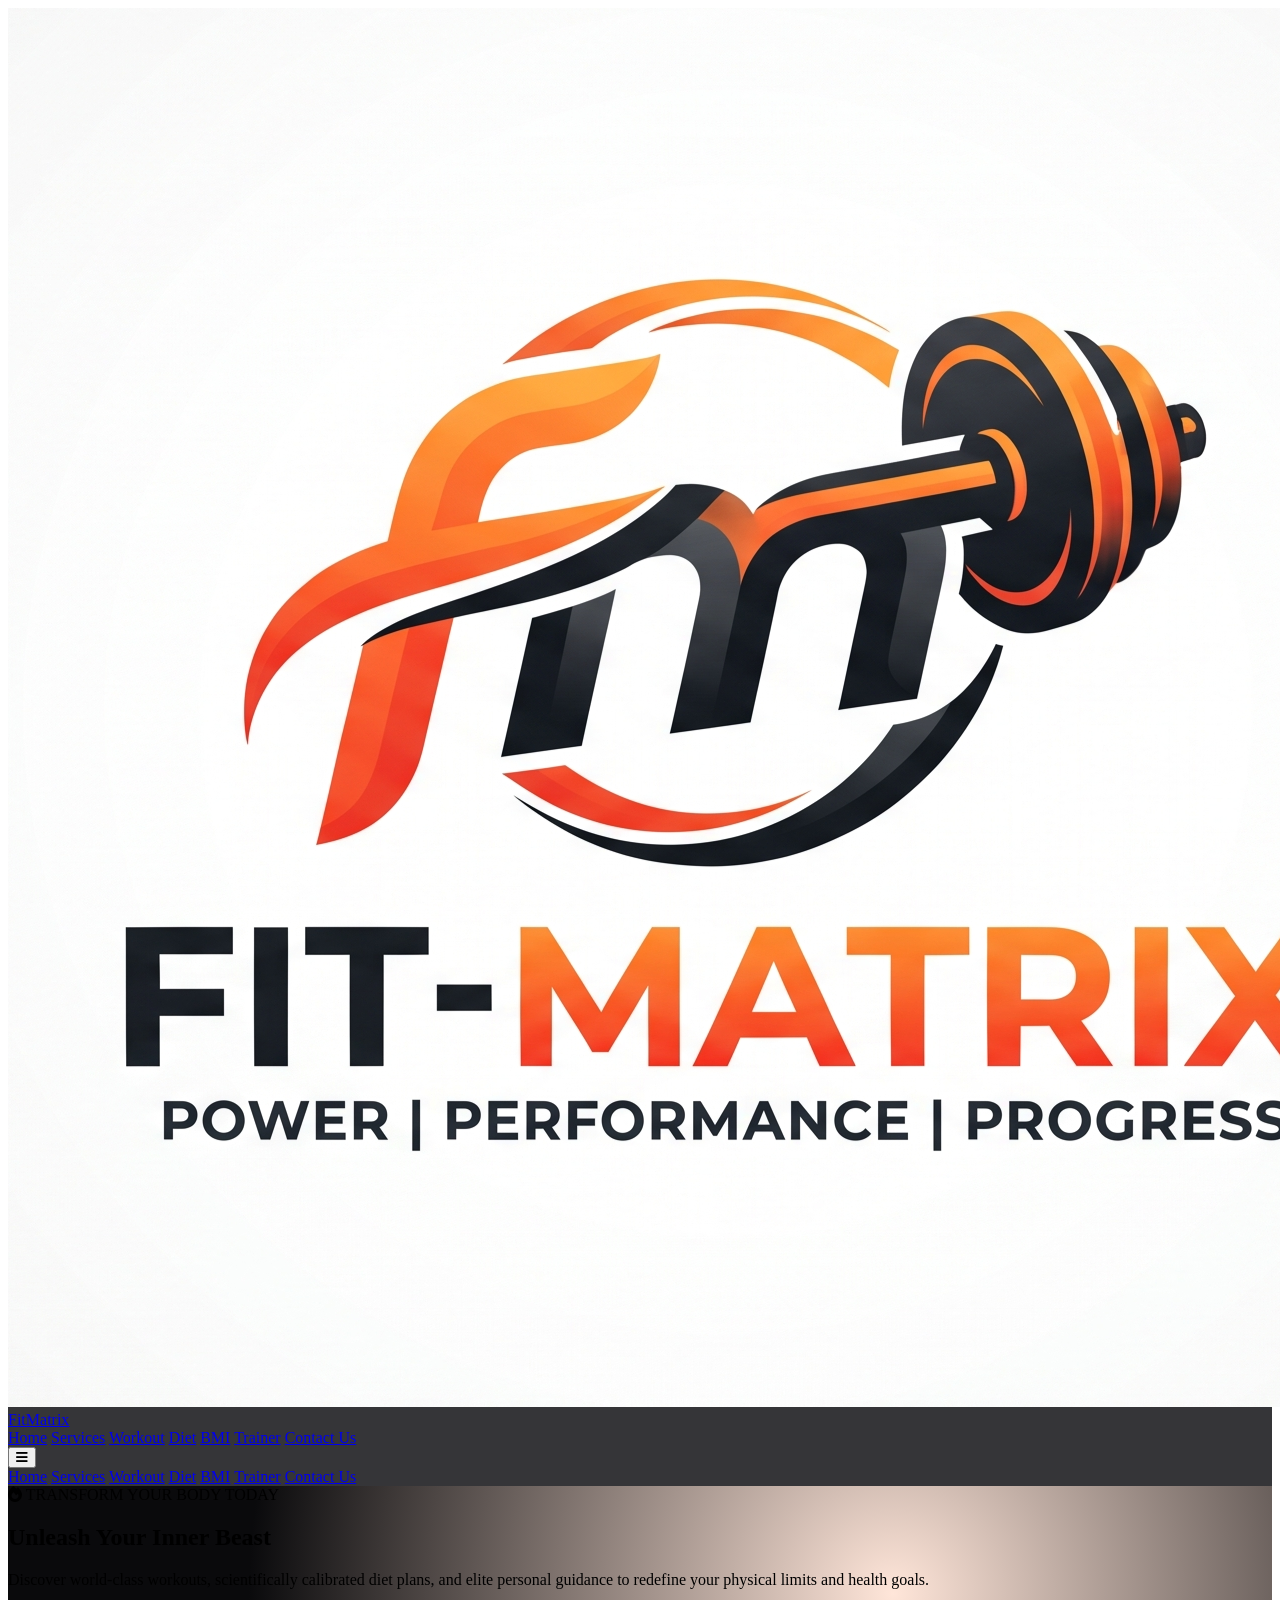
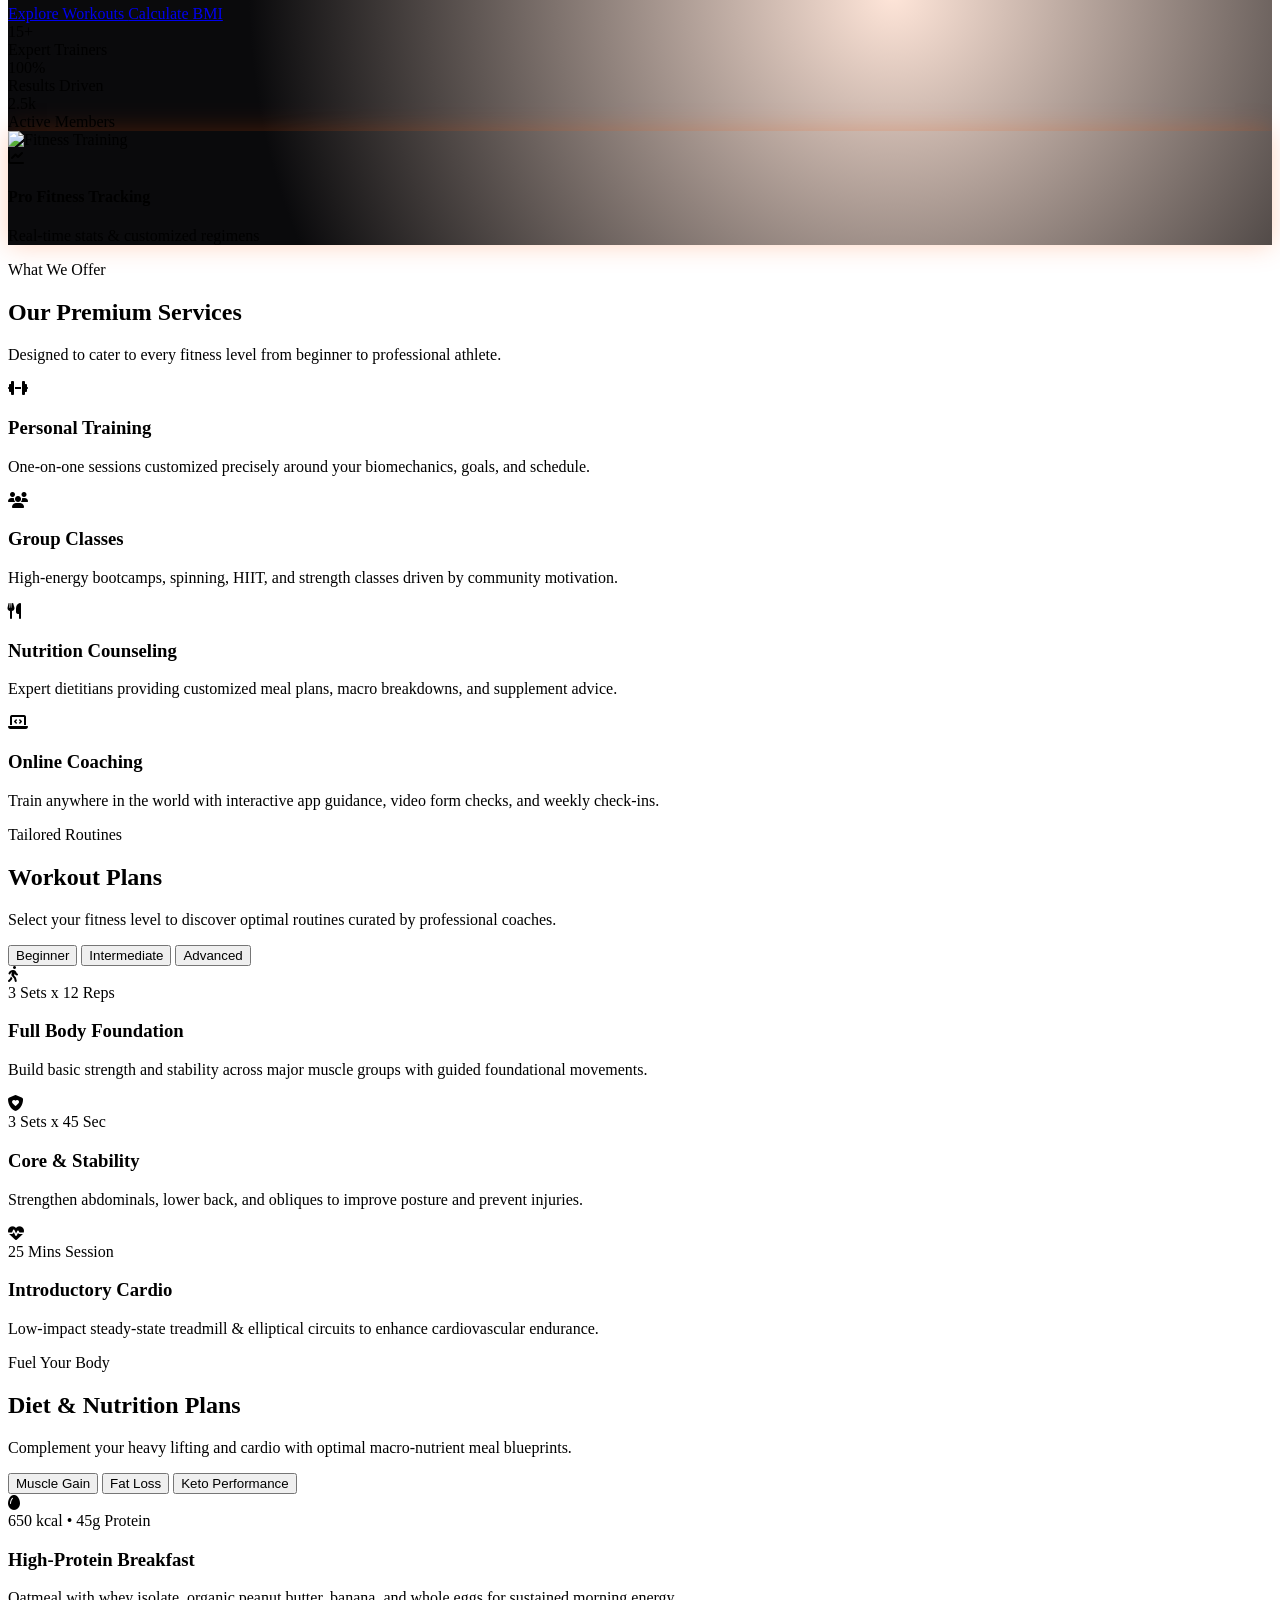
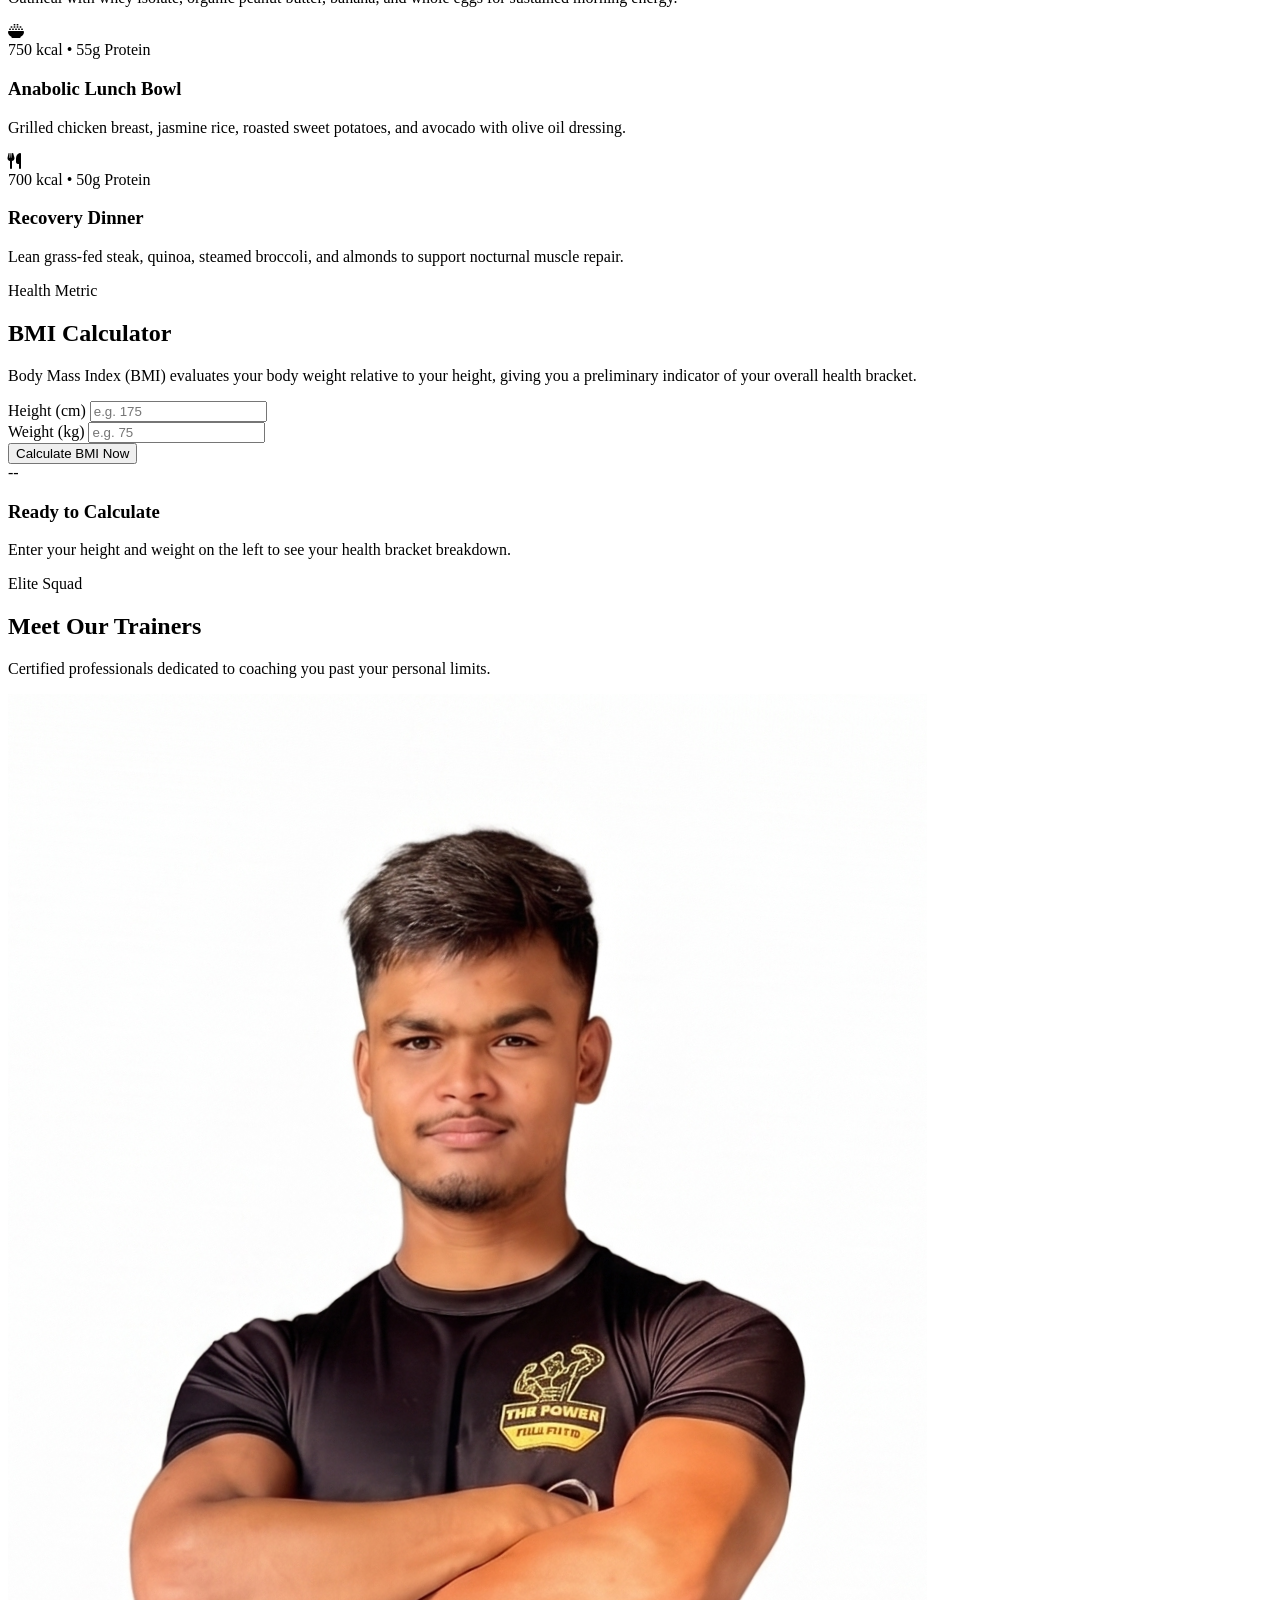
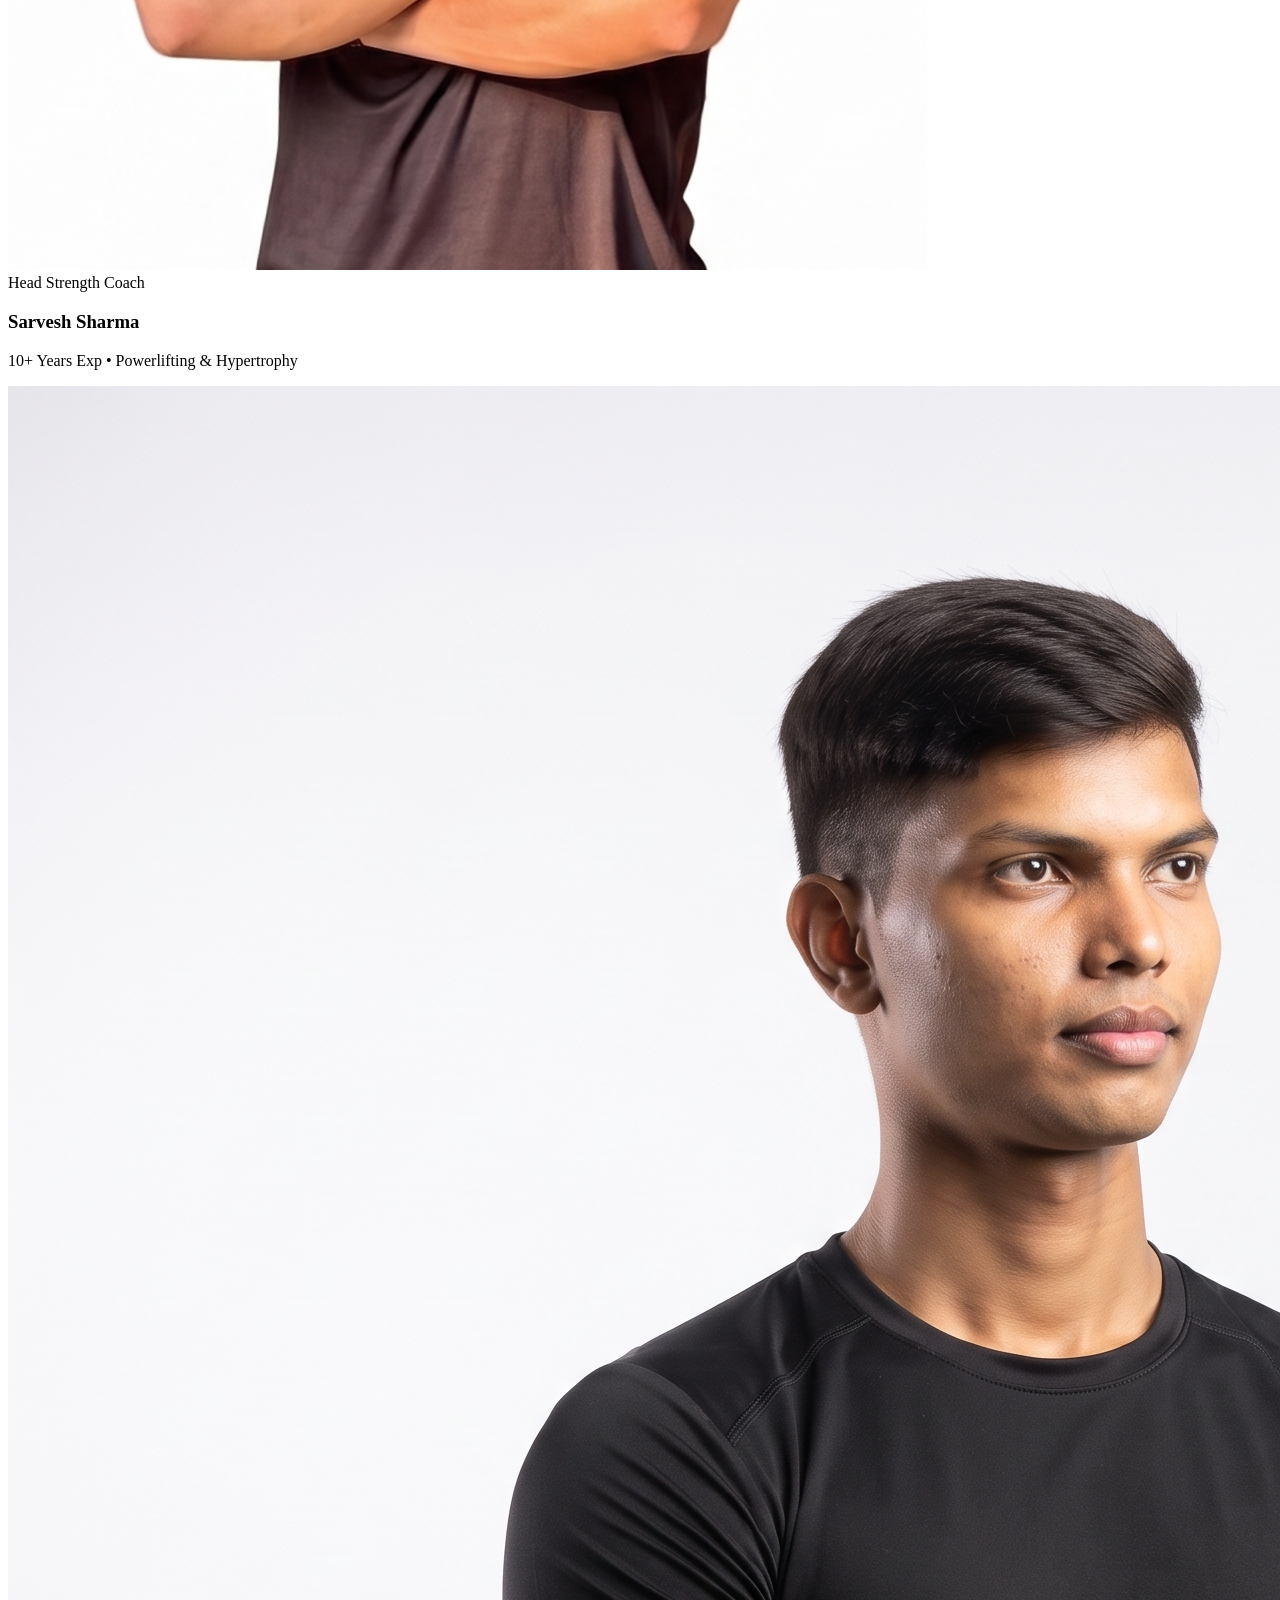
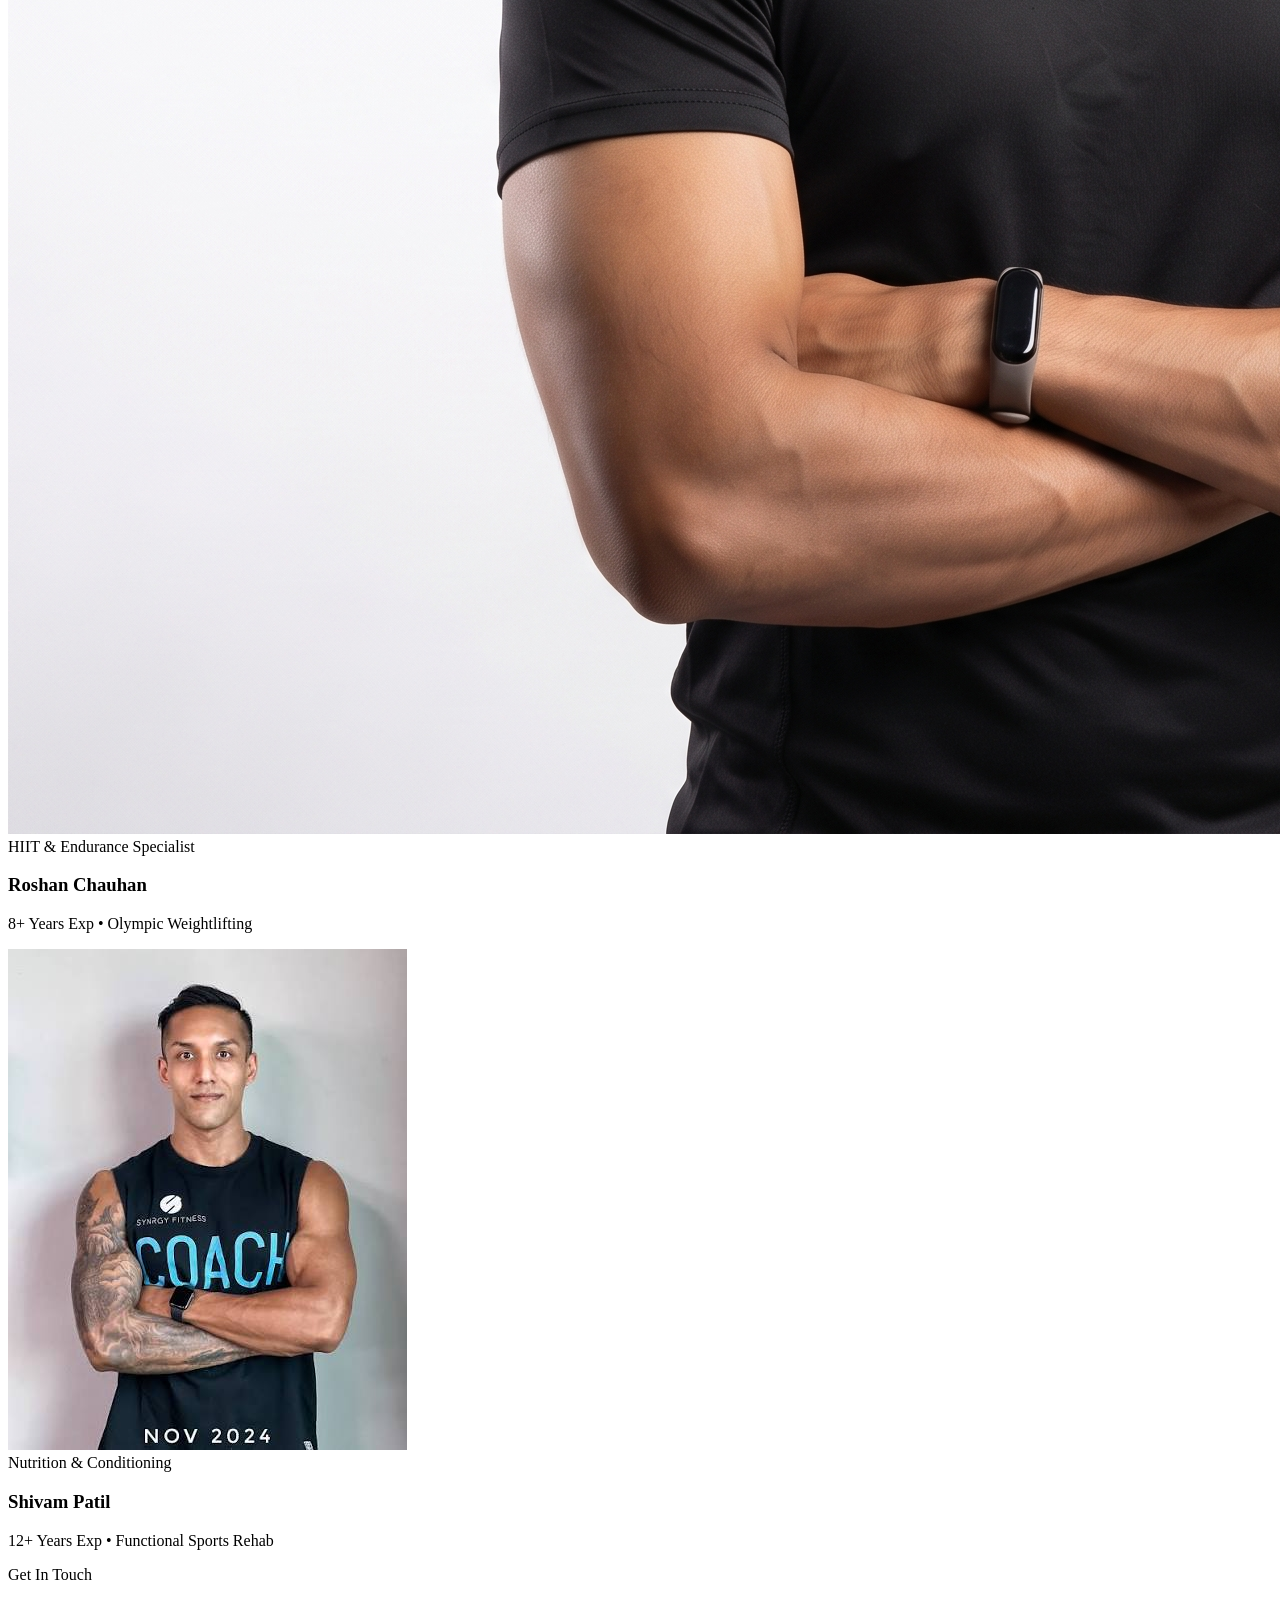
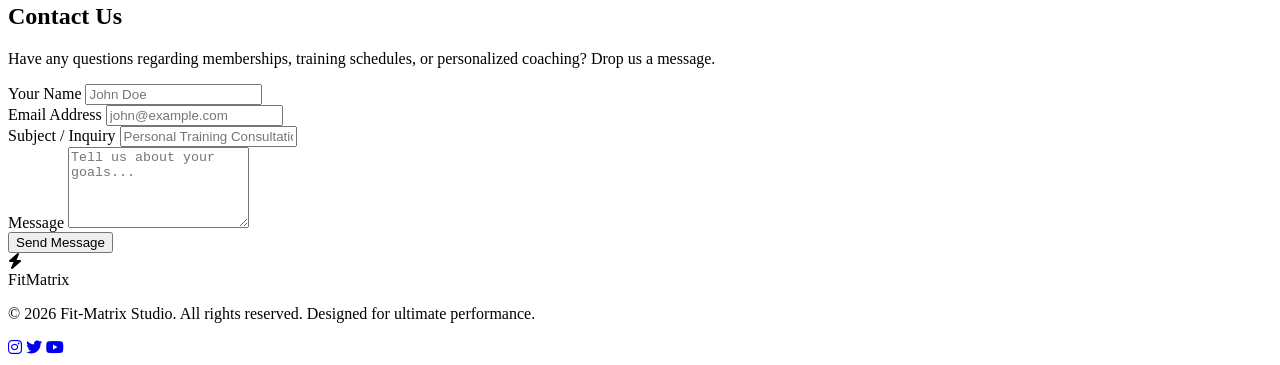
==== fit-matrix/index.html @ acd01541 "Add files via upload" ====
<!DOCTYPE html>
<html lang="en" class="scroll-smooth">
<head>
    <meta charset="UTF-8">
    <meta name="viewport" content="width=device-width, initial-scale=1.0">
    <title>Fit-Matrix - The Ultimate Fitness Hub</title>
    <!-- Tailwind CSS CDN -->
    <script src="https://cdn.tailwindcss.com"></script>
    <script>
        tailwind.config = {
            theme: {
                extend: {
                    colors: {
                        dark: {
                            900: '#0a0a0c',
                            800: '#121216',
                            700: '#1c1c24',
                            600: '#272733',
                        },
                        accent: {
                            green: '#00ff66',
                            orange: '#ff5500',
                            purple: '#a855f7'
                        }
                    },
                    fontFamily: {
                        sans: ['Inter', 'sans-serif'],
                    }
                }
            }
        }
    </script>
    <!-- Google Fonts Inter -->
    <link href="https://fonts.googleapis.com/css2?family=Inter:wght@300;400;500;600;700;800;900&display=swap" rel="stylesheet">
    <!-- FontAwesome icons -->
    <link rel="stylesheet" href="https://cdnjs.cloudflare.com/ajax/libs/font-awesome/6.4.0/css/all.min.css">
    <!-- Favicon Icon -->
    <link rel="icon" href="site-logo.png" type="image/x-icon">
    <!-- Custom CSS File -->
    <link rel="stylesheet" href="styles.css">
</head>
<body class="bg-dark-900 text-gray-100 font-sans antialiased selection:bg-accent-orange selection:text-white">

    <header class="fixed top-0 left-0 right-0 z-50 glass-nav border-b border-dark-700 transition-all duration-300" id="navbar">
        <div class="max-w-7xl mx-auto px-4 sm:px-6 lg:px-8 h-20 flex items-center justify-between">
            <a href="main.html" class="flex items-center gap-3 group">
                <img src="site-logo.png" alt="Fit-Matrix Logo" class="w-10 h-10 rounded-lg border border-dark-600">
                <span class="text-2xl font-black tracking-wider uppercase bg-gradient-to-r from-white via-gray-200 to-accent-orange bg-clip-text text-transparent group-hover:scale-105 transition-transform duration-300">Fit<span class="text-accent-orange">Matrix</span></span>
            </a>

            <!-- Desktop Links -->
            <nav class="hidden md:flex items-center gap-8 font-medium text-sm">
                <a href="#home" class="nav-link text-accent-orange transition-colors">Home</a>
                <a href="#services" class="nav-link text-gray-300 hover:text-accent-orange transition-colors">Services</a>
                <a href="#workout" class="nav-link text-gray-300 hover:text-accent-orange transition-colors">Workout</a>
                <a href="#diet" class="nav-link text-gray-300 hover:text-accent-orange transition-colors">Diet</a>
                <a href="#bmi" class="nav-link text-gray-300 hover:text-accent-orange transition-colors">BMI</a>
                <a href="#trainer" class="nav-link text-gray-300 hover:text-accent-orange transition-colors">Trainer</a>
                <a href="#contact" class="px-5 py-2.5 rounded-xl bg-accent-orange hover:bg-orange-600 text-dark-900 font-bold transition-all transform hover:-translate-y-0.5 shadow-lg shadow-accent-orange/20">Contact Us</a>
            </nav>

            <!-- Mobile Menu Button -->
            <button id="menu-btn" class="md:hidden text-2xl text-gray-200 focus:outline-none p-2 rounded-lg hover:bg-dark-700 transition-colors">
                <i class="fa-solid fa-bars"></i>
            </button>
        </div>

        <!-- Mobile Drawer -->
        <div id="mobile-menu" class="hidden md:hidden bg-dark-800 border-b border-dark-700 px-6 py-6 space-y-4 shadow-2xl">
            <a href="#home" class="mobile-link block text-lg font-medium text-accent-orange">Home</a>
            <a href="#services" class="mobile-link block text-lg font-medium text-gray-300 hover:text-accent-orange">Services</a>
            <a href="#workout" class="mobile-link block text-lg font-medium text-gray-300 hover:text-accent-orange">Workout</a>
            <a href="#diet" class="mobile-link block text-lg font-medium text-gray-300 hover:text-accent-orange">Diet</a>
            <a href="#bmi" class="mobile-link block text-lg font-medium text-gray-300 hover:text-accent-orange">BMI</a>
            <a href="#trainer" class="mobile-link block text-lg font-medium text-gray-300 hover:text-accent-orange">Trainer</a>
            <a href="#contact" class="block text-center w-full py-3 rounded-xl bg-accent-orange text-dark-900 font-bold">Contact Us</a>
        </div>
    </header>

    <main class="overflow-hidden">
        <section id="home" class="relative min-h-screen flex items-center pt-28 pb-16 px-4 sm:px-6 lg:px-8 hero-bg">
            <div class="max-w-7xl mx-auto grid grid-cols-1 lg:grid-cols-12 gap-12 items-center w-full">
                <div class="lg:col-span-7 space-y-8 text-center lg:text-left">
                    <div class="inline-flex items-center gap-2 px-4 py-2 rounded-full bg-dark-700 border border-dark-600 text-accent-orange text-sm font-semibold tracking-wide animate-pulse">
                        <i class="fa-solid fa-fire"></i> TRANSFORM YOUR BODY TODAY
                    </div>
                    <h1 class="text-4xl sm:text-6xl lg:text-7xl font-black tracking-tight leading-tight uppercase">
                        Unleash Your <span class="bg-gradient-to-r from-accent-orange via-amber-500 to-yellow-400 bg-clip-text text-transparent">Inner Beast</span>
                    </h1>
                    <p class="text-gray-400 text-lg sm:text-xl max-w-2xl mx-auto lg:mx-0 font-normal leading-relaxed">
                        Discover world-class workouts, scientifically calibrated diet plans, and elite personal guidance to redefine your physical limits and health goals.
                    </p>
                    <div class="flex flex-col sm:flex-row items-center justify-center lg:justify-start gap-4 pt-2">
                        <a href="#workout" class="w-full sm:w-auto px-8 py-4 rounded-xl bg-accent-orange hover:bg-orange-600 text-dark-900 font-black text-center tracking-wide uppercase transition-all transform hover:-translate-y-1 shadow-xl shadow-accent-orange/30">
                            Explore Workouts
                        </a>
                        <a href="#bmi" class="w-full sm:w-auto px-8 py-4 rounded-xl bg-dark-700 hover:bg-dark-600 border border-dark-600 text-white font-bold text-center tracking-wide uppercase transition-all transform hover:-translate-y-1">
                            Calculate BMI
                        </a>
                    </div>
                    <!-- Quick stats row -->
                    <div class="grid grid-cols-3 gap-6 pt-8 border-t border-dark-700 max-w-lg mx-auto lg:mx-0">
                        <div>
                            <div class="text-3xl font-black text-accent-orange">15+</div>
                            <div class="text-xs text-gray-400 uppercase tracking-wider mt-1">Expert Trainers</div>
                        </div>
                        <div>
                            <div class="text-3xl font-black text-accent-green">100%</div>
                            <div class="text-xs text-gray-400 uppercase tracking-wider mt-1">Results Driven</div>
                        </div>
                        <div>
                            <div class="text-3xl font-black text-purple-400">2.5k</div>
                            <div class="text-xs text-gray-400 uppercase tracking-wider mt-1">Active Members</div>
                        </div>
                    </div>
                </div>

                <div class="lg:col-span-5 relative flex justify-center">
                    <div class="relative w-full max-w-md aspect-square rounded-3xl overflow-hidden border border-dark-600 glow-orange group">
                        <img src="https://images.unsplash.com/photo-1534438327276-14e5300c3a48?auto=format&fit=crop&w=600&q=80" alt="Fitness Training" class="w-full h-full object-cover group-hover:scale-105 transition-transform duration-700">
                        <div class="absolute inset-0 bg-gradient-to-t from-dark-900 via-transparent to-transparent opacity-80"></div>
                        <div class="absolute bottom-6 left-6 right-6 p-6 rounded-2xl bg-dark-800/90 backdrop-blur-md border border-dark-600 flex items-center gap-4">
                            <div class="w-12 h-12 rounded-xl bg-accent-green/20 flex items-center justify-center text-accent-green text-2xl font-bold">
                                <i class="fa-solid fa-chart-line"></i>
                            </div>
                            <div>
                                <h4 class="font-bold text-white">Pro Fitness Tracking</h4>
                                <p class="text-xs text-gray-400">Real-time stats & customized regimens</p>
                            </div>
                        </div>
                    </div>
                </div>
            </div>
        </section>

        <section id="services" class="py-24 px-4 sm:px-6 lg:px-8 bg-dark-800/50">
            <div class="max-w-7xl mx-auto">
                <div class="text-center max-w-3xl mx-auto mb-16 space-y-4">
                    <span class="text-accent-orange text-xs font-bold uppercase tracking-widest px-3 py-1 rounded-full bg-accent-orange/10 border border-accent-orange/20">What We Offer</span>
                    <h2 class="text-3xl sm:text-5xl font-black uppercase tracking-tight">Our Premium Services</h2>
                    <p class="text-gray-400">Designed to cater to every fitness level from beginner to professional athlete.</p>
                </div>

                <div class="grid grid-cols-1 md:grid-cols-2 lg:grid-cols-4 gap-8">
                    <!-- Service 1 -->
                    <div class="p-8 rounded-3xl bg-dark-800 border border-dark-700 hover:border-accent-orange transition-all duration-300 group hover:-translate-y-2">
                        <div class="w-14 h-14 rounded-2xl bg-accent-orange/10 border border-accent-orange/20 flex items-center justify-center text-accent-orange text-2xl mb-6 group-hover:bg-accent-orange group-hover:text-dark-900 transition-colors">
                            <i class="fa-solid fa-dumbbell"></i>
                        </div>
                        <h3 class="text-xl font-bold mb-3 text-white">Personal Training</h3>
                        <p class="text-gray-400 text-sm leading-relaxed">One-on-one sessions customized precisely around your biomechanics, goals, and schedule.</p>
                    </div>

                    <!-- Service 2 -->
                    <div class="p-8 rounded-3xl bg-dark-800 border border-dark-700 hover:border-accent-green transition-all duration-300 group hover:-translate-y-2">
                        <div class="w-14 h-14 rounded-2xl bg-accent-green/10 border border-accent-green/20 flex items-center justify-center text-accent-green text-2xl mb-6 group-hover:bg-accent-green group-hover:text-dark-900 transition-colors">
                            <i class="fa-solid fa-users"></i>
                        </div>
                        <h3 class="text-xl font-bold mb-3 text-white">Group Classes</h3>
                        <p class="text-gray-400 text-sm leading-relaxed">High-energy bootcamps, spinning, HIIT, and strength classes driven by community motivation.</p>
                    </div>

                    <!-- Service 3 -->
                    <div class="p-8 rounded-3xl bg-dark-800 border border-dark-700 hover:border-purple-500 transition-all duration-300 group hover:-translate-y-2">
                        <div class="w-14 h-14 rounded-2xl bg-purple-500/10 border border-purple-500/20 flex items-center justify-center text-purple-400 text-2xl mb-6 group-hover:bg-purple-500 group-hover:text-dark-900 transition-colors">
                            <i class="fa-solid fa-utensils"></i>
                        </div>
                        <h3 class="text-xl font-bold mb-3 text-white">Nutrition Counseling</h3>
                        <p class="text-gray-400 text-sm leading-relaxed">Expert dietitians providing customized meal plans, macro breakdowns, and supplement advice.</p>
                    </div>

                    <!-- Service 4 -->
                    <div class="p-8 rounded-3xl bg-dark-800 border border-dark-700 hover:border-amber-500 transition-all duration-300 group hover:-translate-y-2">
                        <div class="w-14 h-14 rounded-2xl bg-amber-500/10 border border-amber-500/20 flex items-center justify-center text-amber-400 text-2xl mb-6 group-hover:bg-amber-500 group-hover:text-dark-900 transition-colors">
                            <i class="fa-solid fa-laptop-code"></i>
                        </div>
                        <h3 class="text-xl font-bold mb-3 text-white">Online Coaching</h3>
                        <p class="text-gray-400 text-sm leading-relaxed">Train anywhere in the world with interactive app guidance, video form checks, and weekly check-ins.</p>
                    </div>
                </div>
            </div>
        </section>

        <section id="workout" class="py-24 px-4 sm:px-6 lg:px-8">
            <div class="max-w-7xl mx-auto">
                <div class="text-center max-w-3xl mx-auto mb-16 space-y-4">
                    <span class="text-accent-orange text-xs font-bold uppercase tracking-widest px-3 py-1 rounded-full bg-accent-orange/10 border border-accent-orange/20">Tailored Routines</span>
                    <h2 class="text-3xl sm:text-5xl font-black uppercase tracking-tight">Workout Plans</h2>
                    <p class="text-gray-400">Select your fitness level to discover optimal routines curated by professional coaches.</p>
                    
                    <!-- Workout Tab Selectors -->
                    <div class="flex flex-wrap items-center justify-center gap-3 pt-6">
                        <button onclick="switchWorkout('beginner')" id="btn-beginner" class="px-6 py-3 rounded-xl font-bold text-sm bg-accent-orange text-dark-900 transition-all shadow-lg">Beginner</button>
                        <button onclick="switchWorkout('intermediate')" id="btn-intermediate" class="px-6 py-3 rounded-xl font-bold text-sm bg-dark-700 text-gray-300 hover:bg-dark-600 transition-all">Intermediate</button>
                        <button onclick="switchWorkout('advanced')" id="btn-advanced" class="px-6 py-3 rounded-xl font-bold text-sm bg-dark-700 text-gray-300 hover:bg-dark-600 transition-all">Advanced</button>
                    </div>
                </div>

                <!-- Workout Content Cards Container -->
                <div id="workout-content" class="grid grid-cols-1 md:grid-cols-3 gap-8">
                    <!-- Populated dynamically via JS -->
                </div>
            </div>
        </section>

        <section id="diet" class="py-24 px-4 sm:px-6 lg:px-8 bg-dark-800/50">
            <div class="max-w-7xl mx-auto">
                <div class="text-center max-w-3xl mx-auto mb-16 space-y-4">
                    <span class="text-accent-green text-xs font-bold uppercase tracking-widest px-3 py-1 rounded-full bg-accent-green/10 border border-accent-green/20">Fuel Your Body</span>
                    <h2 class="text-3xl sm:text-5xl font-black uppercase tracking-tight">Diet & Nutrition Plans</h2>
                    <p class="text-gray-400">Complement your heavy lifting and cardio with optimal macro-nutrient meal blueprints.</p>

                    <!-- Diet Tab Selectors -->
                    <div class="flex flex-wrap items-center justify-center gap-3 pt-6">
                        <button onclick="switchDiet('muscle')" id="btn-muscle" class="px-6 py-3 rounded-xl font-bold text-sm bg-accent-green text-dark-900 transition-all shadow-lg">Muscle Gain</button>
                        <button onclick="switchDiet('loss')" id="btn-loss" class="px-6 py-3 rounded-xl font-bold text-sm bg-dark-700 text-gray-300 hover:bg-dark-600 transition-all">Fat Loss</button>
                        <button onclick="switchDiet('keto')" id="btn-keto" class="px-6 py-3 rounded-xl font-bold text-sm bg-dark-700 text-gray-300 hover:bg-dark-600 transition-all">Keto Performance</button>
                    </div>
                </div>

                <!-- Diet Content Container -->
                <div id="diet-content" class="grid grid-cols-1 md:grid-cols-3 gap-8">
                    <!-- Populated dynamically via JS -->
                </div>
            </div>
        </section>

        <section id="bmi" class="py-24 px-4 sm:px-6 lg:px-8">
            <div class="max-w-5xl mx-auto bg-dark-800 border border-dark-700 rounded-3xl p-8 sm:p-12 shadow-2xl relative overflow-hidden">
                <div class="absolute -right-20 -bottom-20 w-80 h-80 rounded-full bg-accent-orange/5 blur-3xl pointer-events-none"></div>
                
                <div class="grid grid-cols-1 lg:grid-cols-12 gap-12 items-center">
                    <div class="lg:col-span-6 space-y-6">
                        <span class="text-accent-orange text-xs font-bold uppercase tracking-widest px-3 py-1 rounded-full bg-accent-orange/10 border border-accent-orange/20">Health Metric</span>
                        <h2 class="text-3xl sm:text-4xl font-black uppercase tracking-tight">BMI Calculator</h2>
                        <p class="text-gray-400 text-sm leading-relaxed">
                            Body Mass Index (BMI) evaluates your body weight relative to your height, giving you a preliminary indicator of your overall health bracket.
                        </p>
                        
                        <form id="bmi-form" class="space-y-4">
                            <div class="grid grid-cols-2 gap-4">
                                <div>
                                    <label class="block text-xs font-bold uppercase text-gray-300 mb-2">Height (cm)</label>
                                    <input type="number" id="bmi-height" placeholder="e.g. 175" required class="w-full bg-dark-900 border border-dark-600 rounded-xl px-4 py-3 text-white focus:outline-none focus:border-accent-orange transition-colors">
                                </div>
                                <div>
                                    <label class="block text-xs font-bold uppercase text-gray-300 mb-2">Weight (kg)</label>
                                    <input type="number" id="bmi-weight" placeholder="e.g. 75" required class="w-full bg-dark-900 border border-dark-600 rounded-xl px-4 py-3 text-white focus:outline-none focus:border-accent-orange transition-colors">
                                </div>
                            </div>
                            <button type="submit" class="w-full py-4 rounded-xl bg-accent-orange hover:bg-orange-600 text-dark-900 font-extrabold uppercase tracking-wider transition-all shadow-lg shadow-accent-orange/20">
                                Calculate BMI Now
                            </button>
                        </form>
                    </div>

                    <div class="lg:col-span-6 flex flex-col items-center justify-center p-8 rounded-2xl bg-dark-900 border border-dark-700 text-center">
                        <div id="bmi-result-box" class="space-y-4">
                            <div class="w-24 h-24 rounded-full bg-dark-800 border-2 border-dark-600 flex items-center justify-center mx-auto text-3xl font-black text-gray-400" id="bmi-value-circle">
                                --
                            </div>
                            <h3 class="text-xl font-bold text-white" id="bmi-category-title">Ready to Calculate</h3>
                            <p class="text-sm text-gray-400 max-w-xs" id="bmi-desc">Enter your height and weight on the left to see your health bracket breakdown.</p>
                        </div>
                    </div>
                </div>
            </div>
        </section>

        <section id="trainer" class="py-24 px-4 sm:px-6 lg:px-8 bg-dark-800/50">
            <div class="max-w-7xl mx-auto">
                <div class="text-center max-w-3xl mx-auto mb-16 space-y-4">
                    <span class="text-accent-orange text-xs font-bold uppercase tracking-widest px-3 py-1 rounded-full bg-accent-orange/10 border border-accent-orange/20">Elite Squad</span>
                    <h2 class="text-3xl sm:text-5xl font-black uppercase tracking-tight">Meet Our Trainers</h2>
                    <p class="text-gray-400">Certified professionals dedicated to coaching you past your personal limits.</p>
                </div>

                <div class="grid grid-cols-1 md:grid-cols-3 gap-8">
                    <!-- Trainer 1 -->
                    <div class="rounded-3xl overflow-hidden bg-dark-800 border border-dark-700 group">
                        <div class="relative aspect-[4/5] overflow-hidden">
                            <img src="sarvesh-sharma.png" alt="Sarvesh Sharma, head strength coach" class="w-full h-full object-cover group-hover:scale-105 transition-transform duration-500">
                            <div class="absolute inset-0 bg-gradient-to-t from-dark-900 via-transparent to-transparent opacity-90"></div>
                            <div class="absolute bottom-6 left-6 right-6">
                                <span class="text-xs font-bold uppercase text-accent-orange tracking-wider bg-accent-orange/10 px-3 py-1 rounded-full border border-accent-orange/20">Head Strength Coach</span>
                                <h3 class="text-2xl font-black text-white mt-2">Sarvesh Sharma</h3>
                                <p class="text-xs text-gray-400 mt-1">10+ Years Exp • Powerlifting & Hypertrophy</p>
                            </div>
                        </div>
                    </div>

                    <!-- Trainer 2 -->
                    <div class="rounded-3xl overflow-hidden bg-dark-800 border border-dark-700 group">
                        <div class="relative aspect-[4/5] overflow-hidden">
                            <img src="roshan-chauhan.png" alt="Trainer" class="w-full h-full object-cover group-hover:scale-105 transition-transform duration-500">
                            <div class="absolute inset-0 bg-gradient-to-t from-dark-900 via-transparent to-transparent opacity-90"></div>
                            <div class="absolute bottom-6 left-6 right-6">
                                <span class="text-xs font-bold uppercase text-accent-green tracking-wider bg-accent-green/10 px-3 py-1 rounded-full border border-accent-green/20">HIIT & Endurance Specialist</span>
                                <h3 class="text-2xl font-black text-white mt-2">Roshan Chauhan</h3>
                                <p class="text-xs text-gray-400 mt-1">8+ Years Exp • Olympic Weightlifting</p>
                            </div>
                        </div>
                    </div>

                    <!-- Trainer 3 -->
                    <div class="rounded-3xl overflow-hidden bg-dark-800 border border-dark-700 group">
                        <div class="relative aspect-[4/5] overflow-hidden">
                            <img src="shivam-baloch.png" alt="Trainer" class="w-full h-full object-cover group-hover:scale-105 transition-transform duration-500">
                            <div class="absolute inset-0 bg-gradient-to-t from-dark-900 via-transparent to-transparent opacity-90"></div>
                            <div class="absolute bottom-6 left-6 right-6">
                                <span class="text-xs font-bold uppercase text-purple-400 tracking-wider bg-purple-500/10 px-3 py-1 rounded-full border border-purple-500/20">Nutrition & Conditioning</span>
                                <h3 class="text-2xl font-black text-white mt-2">Shivam Patil</h3>
                                <p class="text-xs text-gray-400 mt-1">12+ Years Exp • Functional Sports Rehab</p>
                            </div>
                        </div>
                    </div>
                </div>
            </div>
        </section>

        <section id="contact" class="py-24 px-4 sm:px-6 lg:px-8">
            <div class="max-w-4xl mx-auto bg-dark-800 border border-dark-700 rounded-3xl p-8 sm:p-12 shadow-2xl">
                <div class="text-center max-w-2xl mx-auto mb-12 space-y-4">
                    <span class="text-accent-orange text-xs font-bold uppercase tracking-widest px-3 py-1 rounded-full bg-accent-orange/10 border border-accent-orange/20">Get In Touch</span>
                    <h2 class="text-3xl sm:text-4xl font-black uppercase tracking-tight">Contact Us</h2>
                    <p class="text-gray-400 text-sm">Have any questions regarding memberships, training schedules, or personalized coaching? Drop us a message.</p>
                </div>

                <form id="contact-form" class="space-y-6">
                    <div id="form-alert" class="hidden p-4 rounded-xl text-sm font-semibold text-center"></div>
                    <div class="grid grid-cols-1 sm:grid-cols-2 gap-6">
                        <div>
                            <label class="block text-xs font-bold uppercase text-gray-300 mb-2">Your Name</label>
                            <input type="text" id="contact-name" placeholder="John Doe" required class="w-full bg-dark-900 border border-dark-600 rounded-xl px-4 py-3 text-white focus:outline-none focus:border-accent-orange transition-colors">
                        </div>
                        <div>
                            <label class="block text-xs font-bold uppercase text-gray-300 mb-2">Email Address</label>
                            <input type="email" id="contact-email" placeholder="john@example.com" required class="w-full bg-dark-900 border border-dark-600 rounded-xl px-4 py-3 text-white focus:outline-none focus:border-accent-orange transition-colors">
                        </div>
                    </div>
                    <div>
                        <label class="block text-xs font-bold uppercase text-gray-300 mb-2">Subject / Inquiry</label>
                        <input type="text" id="contact-subject" placeholder="Personal Training Consultation" required class="w-full bg-dark-900 border border-dark-600 rounded-xl px-4 py-3 text-white focus:outline-none focus:border-accent-orange transition-colors">
                    </div>
                    <div>
                        <label class="block text-xs font-bold uppercase text-gray-300 mb-2">Message</label>
                        <textarea id="contact-message" rows="5" placeholder="Tell us about your goals..." required class="w-full bg-dark-900 border border-dark-600 rounded-xl px-4 py-3 text-white focus:outline-none focus:border-accent-orange transition-colors"></textarea>
                    </div>
                    <button type="submit" class="w-full py-4 rounded-xl bg-accent-orange hover:bg-orange-600 text-dark-900 font-extrabold uppercase tracking-wider transition-all shadow-lg shadow-accent-orange/20">
                        Send Message
                    </button>
                </form>
            </div>
        </section>
    </main>

    <footer class="bg-dark-800 border-t border-dark-700 py-12 px-4 sm:px-6 lg:px-8">
        <div class="max-w-7xl mx-auto flex flex-col md:flex-row items-center justify-between gap-6 text-center md:text-left">
            <div class="flex items-center gap-3">
                <div class="w-8 h-8 rounded-lg bg-accent-orange flex items-center justify-center text-dark-900 font-black">
                    <i class="fa-solid fa-bolt"></i>
                </div>
                <span class="text-xl font-black uppercase text-white">Fit<span class="text-accent-orange">Matrix</span></span>
            </div>
            <p class="text-xs text-gray-500">© 2026 Fit-Matrix Studio. All rights reserved. Designed for ultimate performance.</p>
            <div class="flex items-center gap-4 text-gray-400 text-lg">
                <a href="#" class="hover:text-accent-orange transition-colors"><i class="fa-brands fa-instagram"></i></a>
                <a href="#" class="hover:text-accent-orange transition-colors"><i class="fa-brands fa-twitter"></i></a>
                <a href="#" class="hover:text-accent-orange transition-colors"><i class="fa-brands fa-youtube"></i></a>
            </div>
        </div>
    </footer>

    <!-- Custom Script File -->
    <script src="java.js"></script>
</body>
</html>
---- fit-matrix/styles.css ----
/* Custom scrollbar & glowing accents */
::-webkit-scrollbar {
    width: 8px;
}
::-webkit-scrollbar-track {
    background: #0a0a0c;
}
::-webkit-scrollbar-thumb {
    background: #272733;
    border-radius: 4px;
}
::-webkit-scrollbar-thumb:hover {
    background: #ff5500;
}
.glow-orange {
    box-shadow: 0 0 25px rgba(255, 85, 0, 0.25);
}
.glow-green {
    box-shadow: 0 0 25px rgba(0, 255, 102, 0.25);
}
.glass-nav {
    background: rgba(18, 18, 22, 0.85);
    backdrop-filter: blur(12px);
}
.hero-bg {
    background: radial-gradient(circle at 70% 30%, rgba(255, 85, 0, 0.15) 0%, rgba(10, 10, 12, 1) 70%);
}
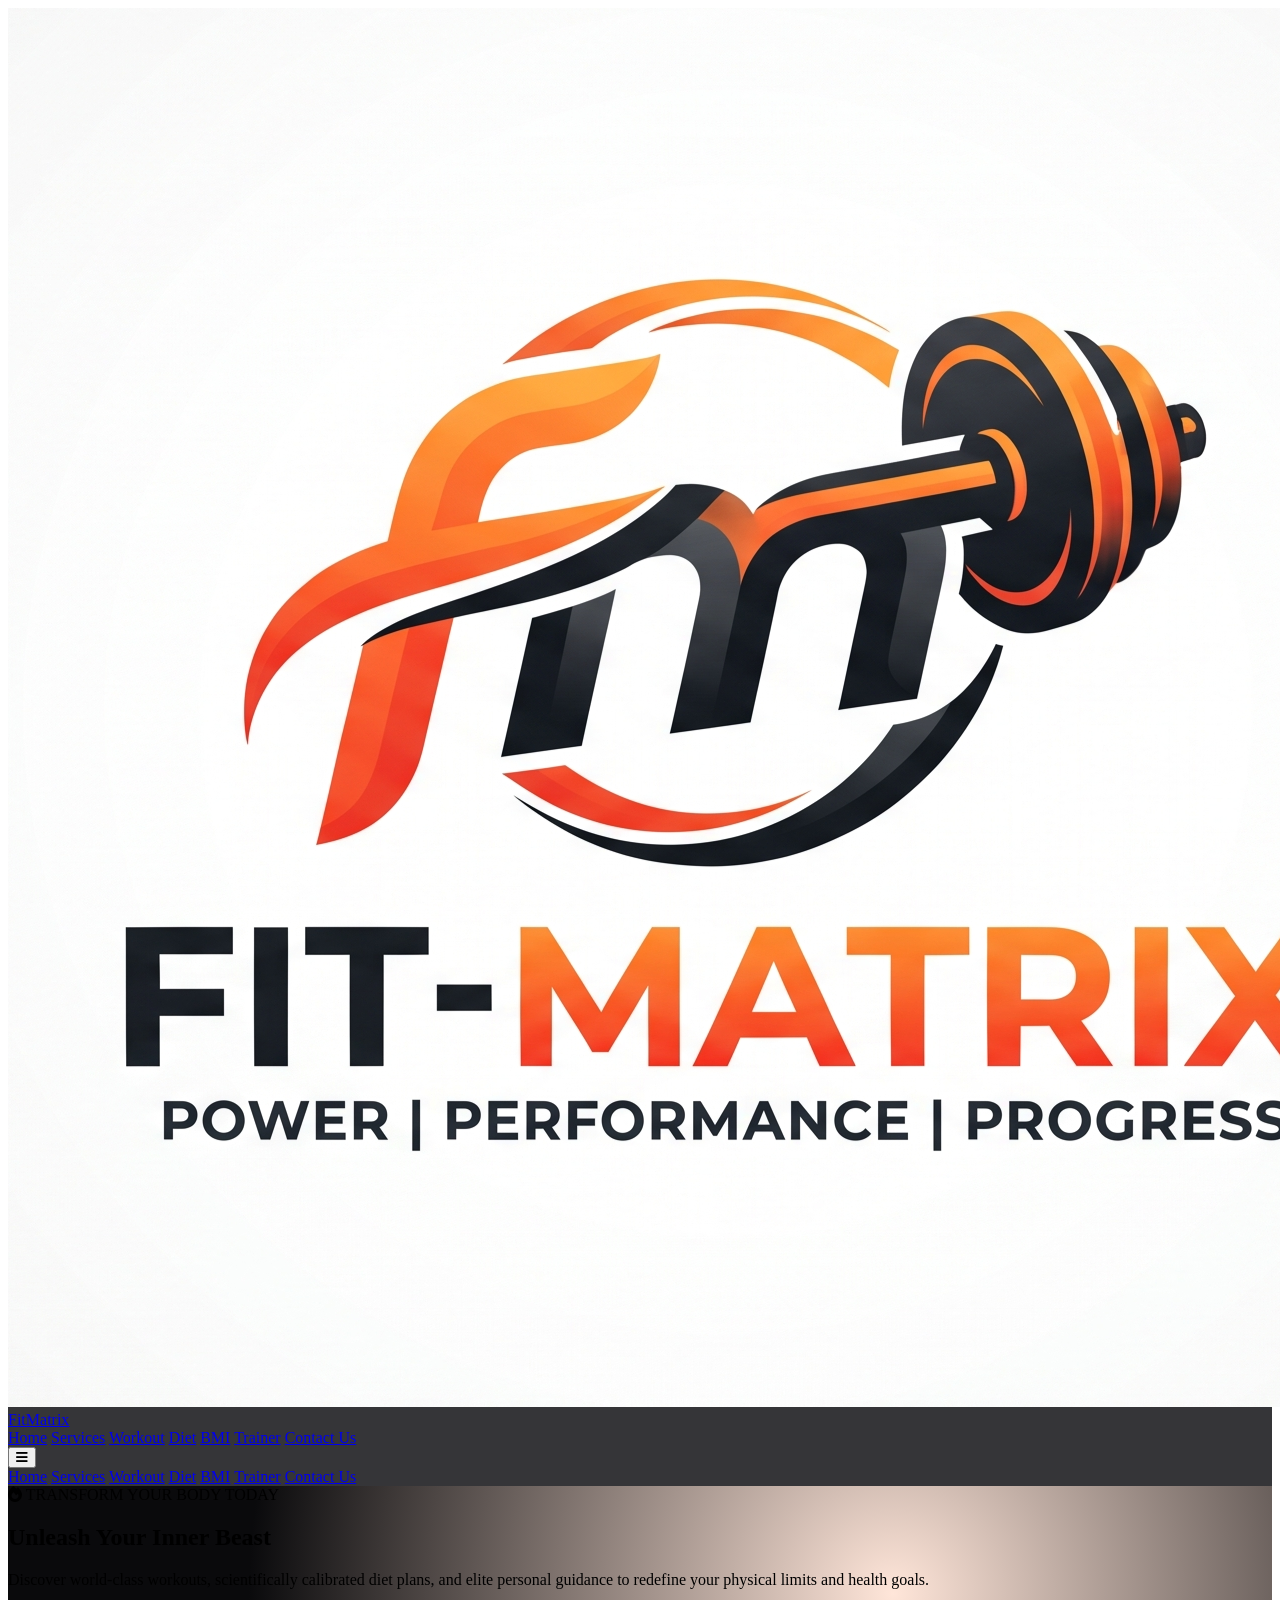
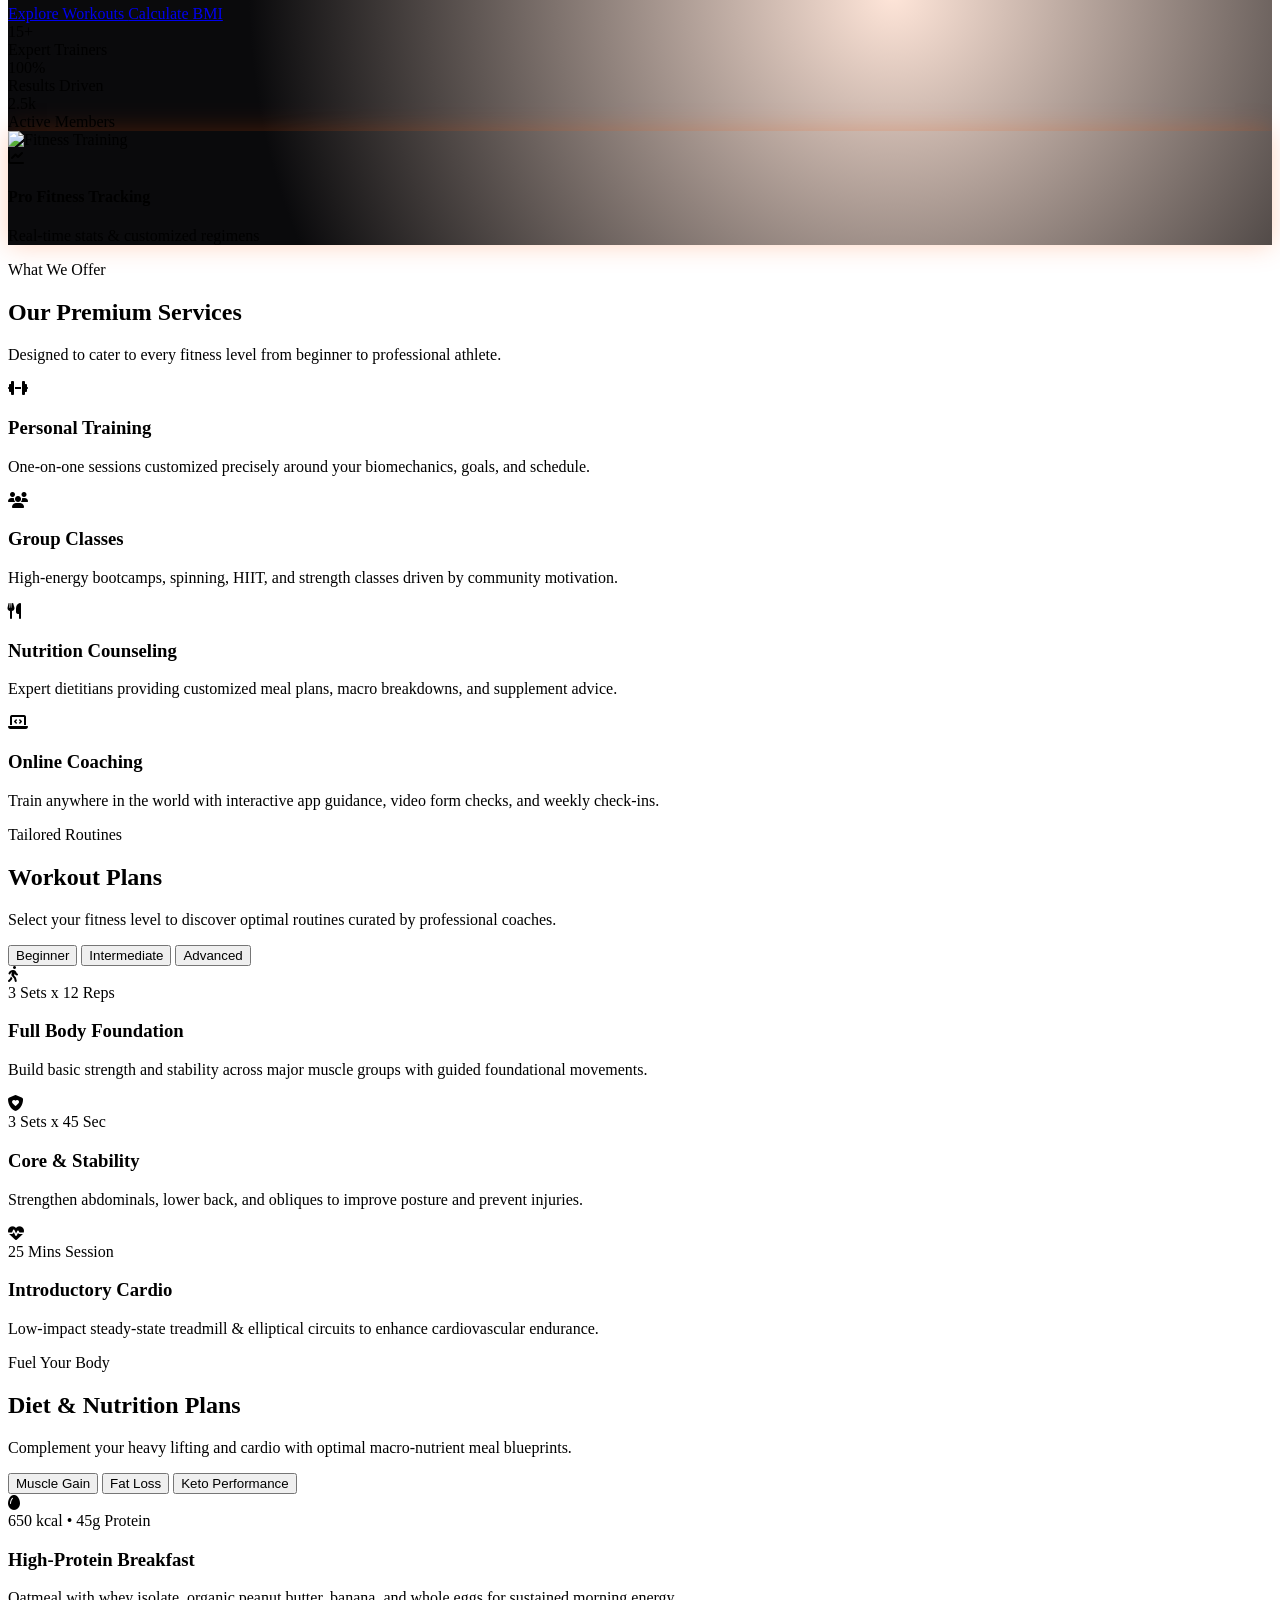
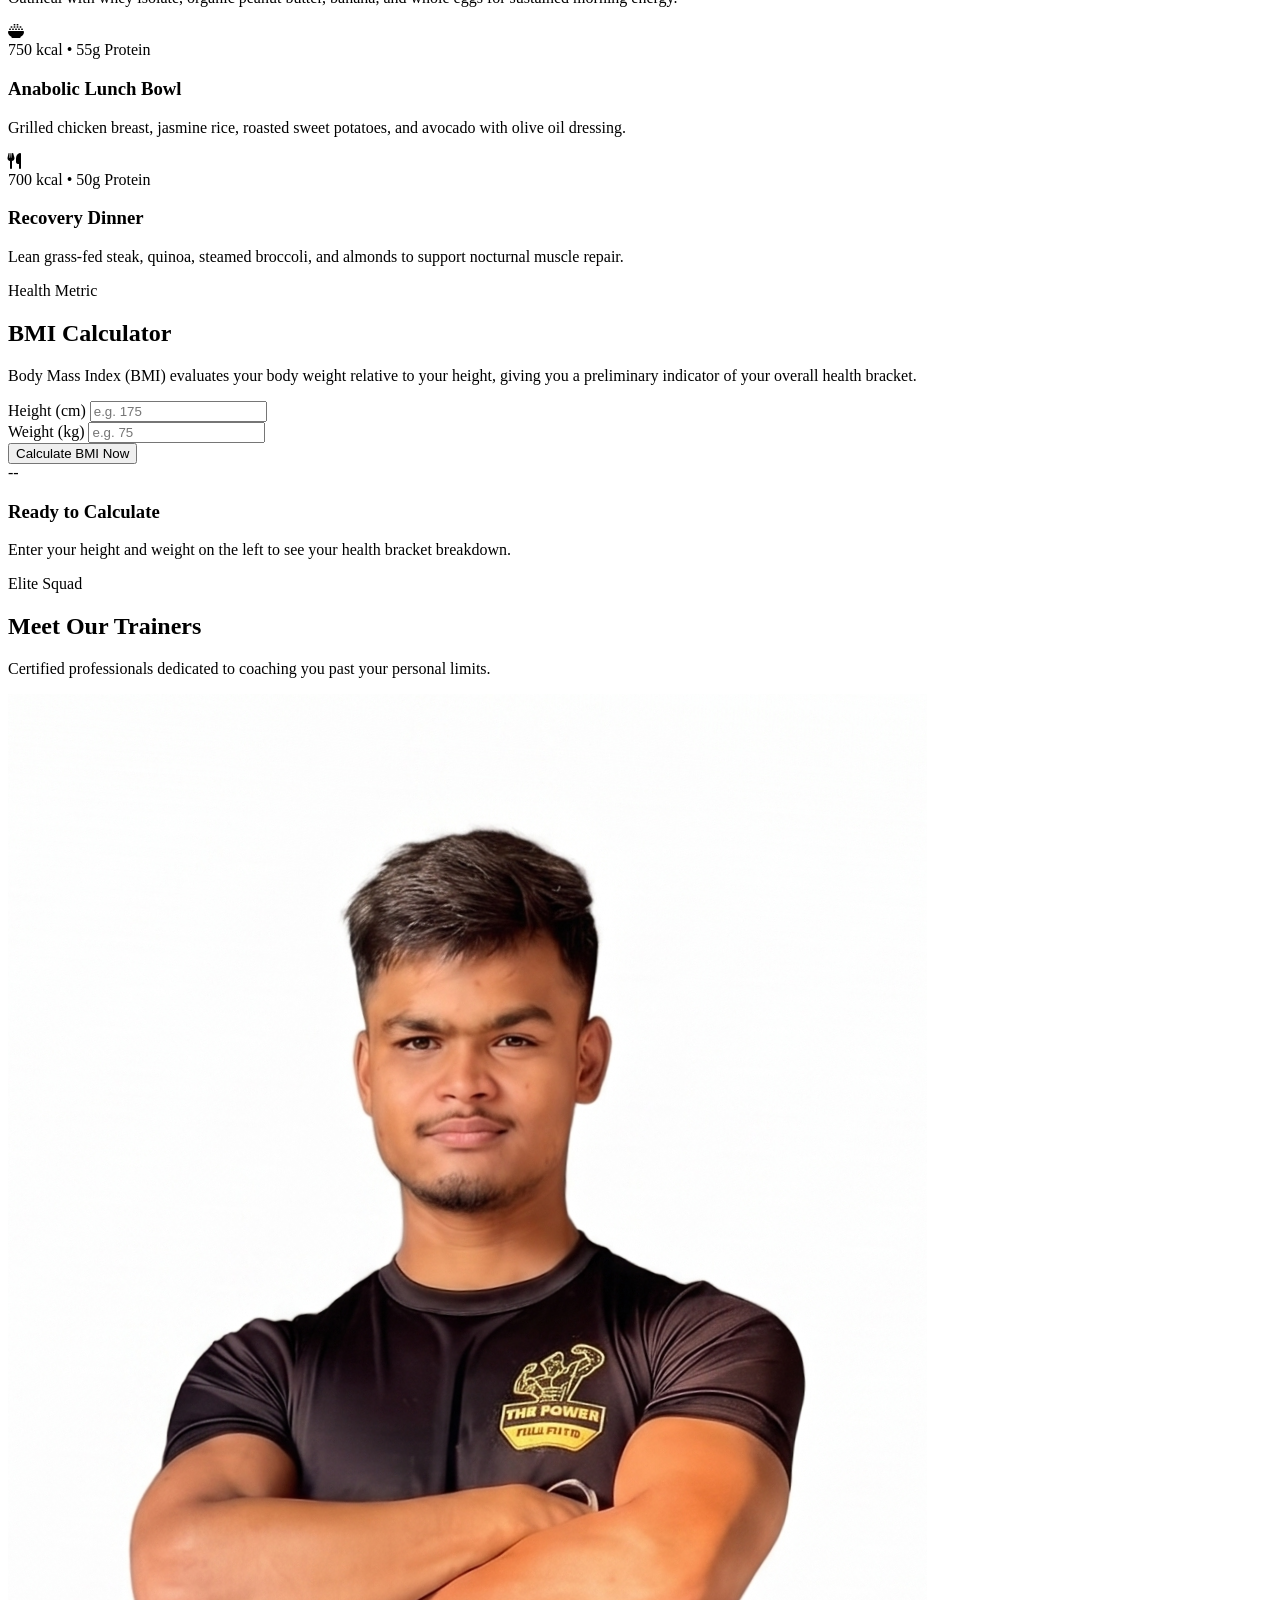
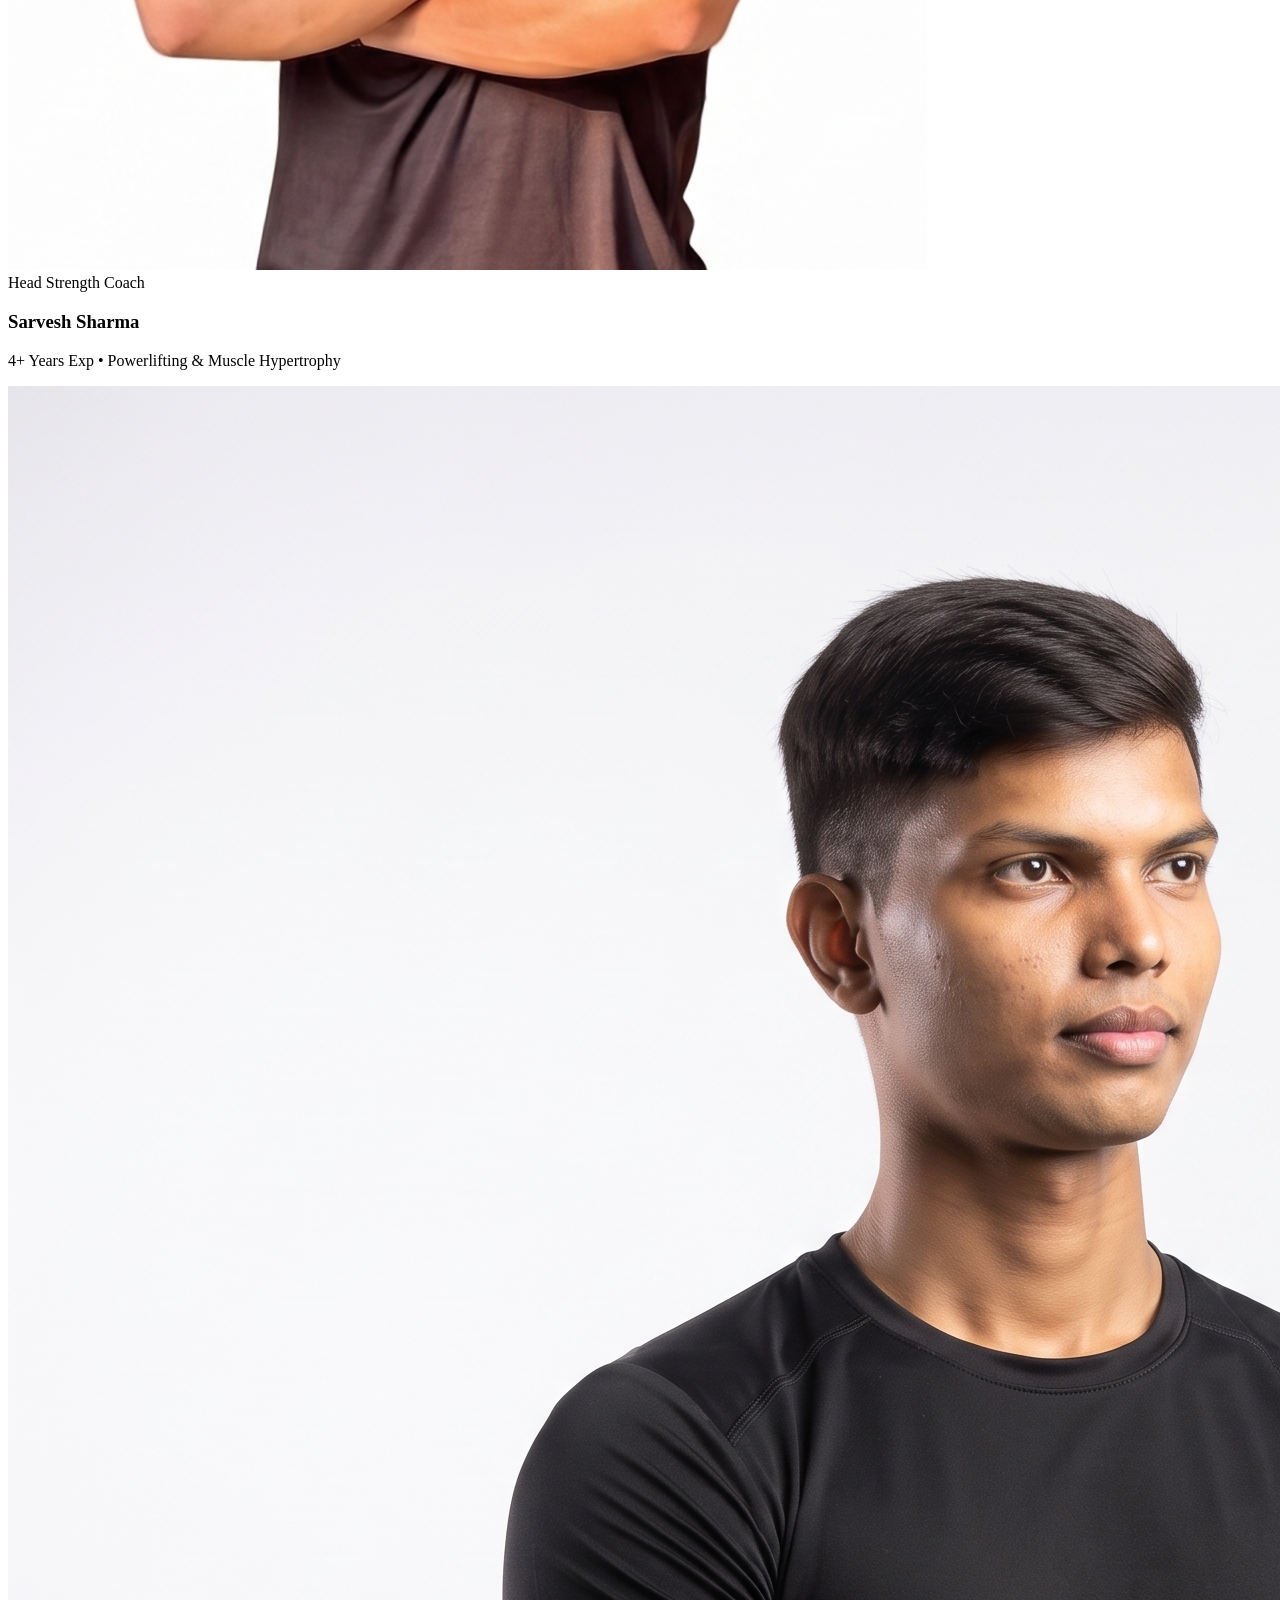
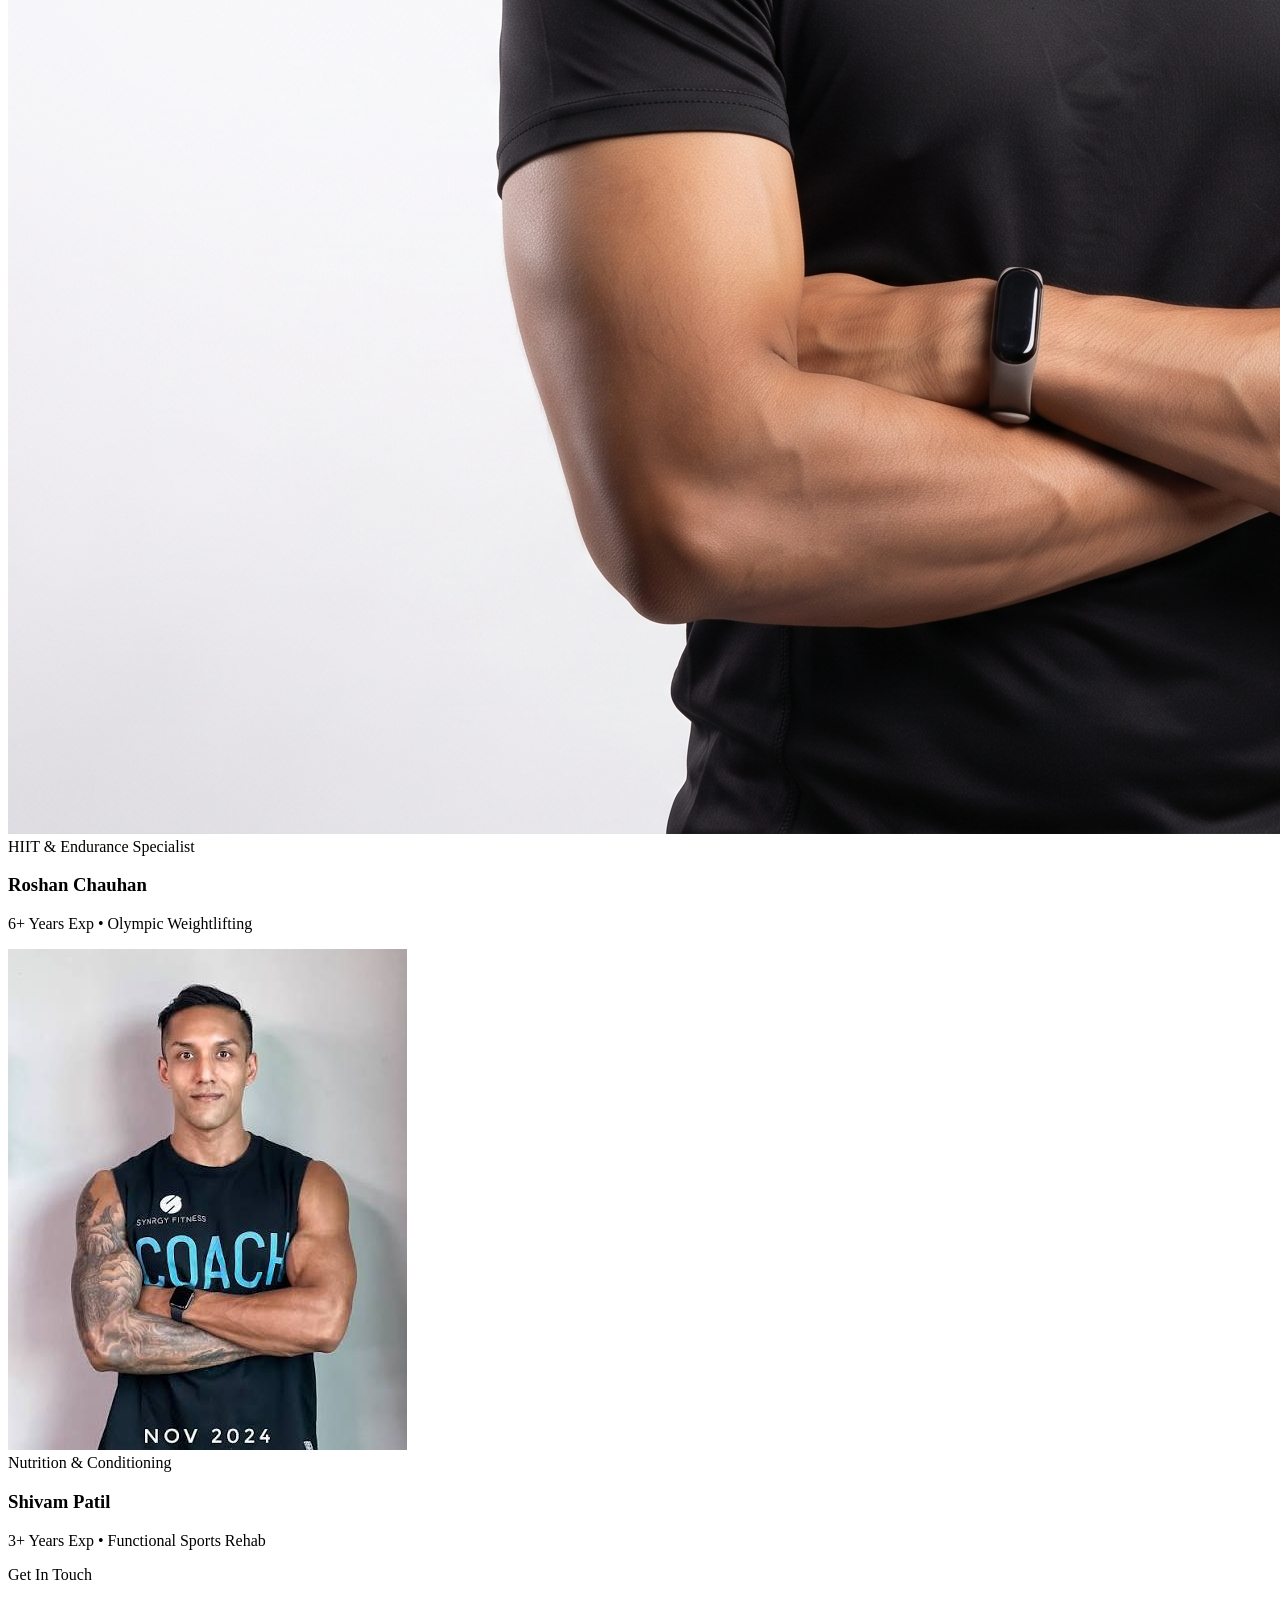
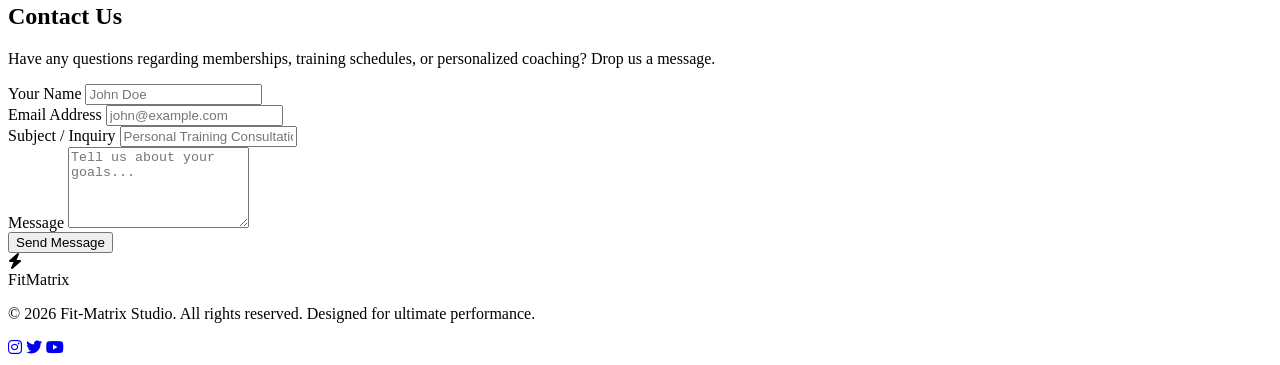
==== commit 7e1ad873: "Update index.html" ====
--- a/fit-matrix/index.html
+++ b/fit-matrix/index.html
@@ -3,7 +3,7 @@
 <head>
     <meta charset="UTF-8">
     <meta name="viewport" content="width=device-width, initial-scale=1.0">
-    <title>Fit-Matrix - The Ultimate Fitness Hub</title>
+    <title>Fit-Matrix - The Curse Of Fitness</title>
     <!-- Tailwind CSS CDN -->
     <script src="https://cdn.tailwindcss.com"></script>
     <script>
@@ -38,12 +38,15 @@
     <link rel="icon" href="site-logo.png" type="image/x-icon">
     <!-- Custom CSS File -->
     <link rel="stylesheet" href="styles.css">
+    <!-- google adsense code-->
+    <script async src="https://pagead2.googlesyndication.com/pagead/js/adsbygoogle.js?client=ca-pub-2873963875333336"
+     crossorigin="anonymous"></script>
 </head>
 <body class="bg-dark-900 text-gray-100 font-sans antialiased selection:bg-accent-orange selection:text-white">
 
     <header class="fixed top-0 left-0 right-0 z-50 glass-nav border-b border-dark-700 transition-all duration-300" id="navbar">
         <div class="max-w-7xl mx-auto px-4 sm:px-6 lg:px-8 h-20 flex items-center justify-between">
-            <a href="main.html" class="flex items-center gap-3 group">
+            <a href="index.html" class="flex items-center gap-3 group">
                 <img src="site-logo.png" alt="Fit-Matrix Logo" class="w-10 h-10 rounded-lg border border-dark-600">
                 <span class="text-2xl font-black tracking-wider uppercase bg-gradient-to-r from-white via-gray-200 to-accent-orange bg-clip-text text-transparent group-hover:scale-105 transition-transform duration-300">Fit<span class="text-accent-orange">Matrix</span></span>
             </a>
@@ -284,7 +287,7 @@
                             <div class="absolute bottom-6 left-6 right-6">
                                 <span class="text-xs font-bold uppercase text-accent-orange tracking-wider bg-accent-orange/10 px-3 py-1 rounded-full border border-accent-orange/20">Head Strength Coach</span>
                                 <h3 class="text-2xl font-black text-white mt-2">Sarvesh Sharma</h3>
-                                <p class="text-xs text-gray-400 mt-1">10+ Years Exp • Powerlifting & Hypertrophy</p>
+                                <p class="text-xs text-gray-400 mt-1">4+ Years Exp • Powerlifting & Muscle Hypertrophy</p>
                             </div>
                         </div>
                     </div>
@@ -297,7 +300,7 @@
                             <div class="absolute bottom-6 left-6 right-6">
                                 <span class="text-xs font-bold uppercase text-accent-green tracking-wider bg-accent-green/10 px-3 py-1 rounded-full border border-accent-green/20">HIIT & Endurance Specialist</span>
                                 <h3 class="text-2xl font-black text-white mt-2">Roshan Chauhan</h3>
-                                <p class="text-xs text-gray-400 mt-1">8+ Years Exp • Olympic Weightlifting</p>
+                                <p class="text-xs text-gray-400 mt-1">6+ Years Exp • Olympic Weightlifting</p>
                             </div>
                         </div>
                     </div>
@@ -310,7 +313,7 @@
                             <div class="absolute bottom-6 left-6 right-6">
                                 <span class="text-xs font-bold uppercase text-purple-400 tracking-wider bg-purple-500/10 px-3 py-1 rounded-full border border-purple-500/20">Nutrition & Conditioning</span>
                                 <h3 class="text-2xl font-black text-white mt-2">Shivam Patil</h3>
-                                <p class="text-xs text-gray-400 mt-1">12+ Years Exp • Functional Sports Rehab</p>
+                                <p class="text-xs text-gray-400 mt-1">3+ Years Exp • Functional Sports Rehab</p>
                             </div>
                         </div>
                     </div>
@@ -374,4 +377,4 @@
     <!-- Custom Script File -->
     <script src="java.js"></script>
 </body>
-</html>+</html>
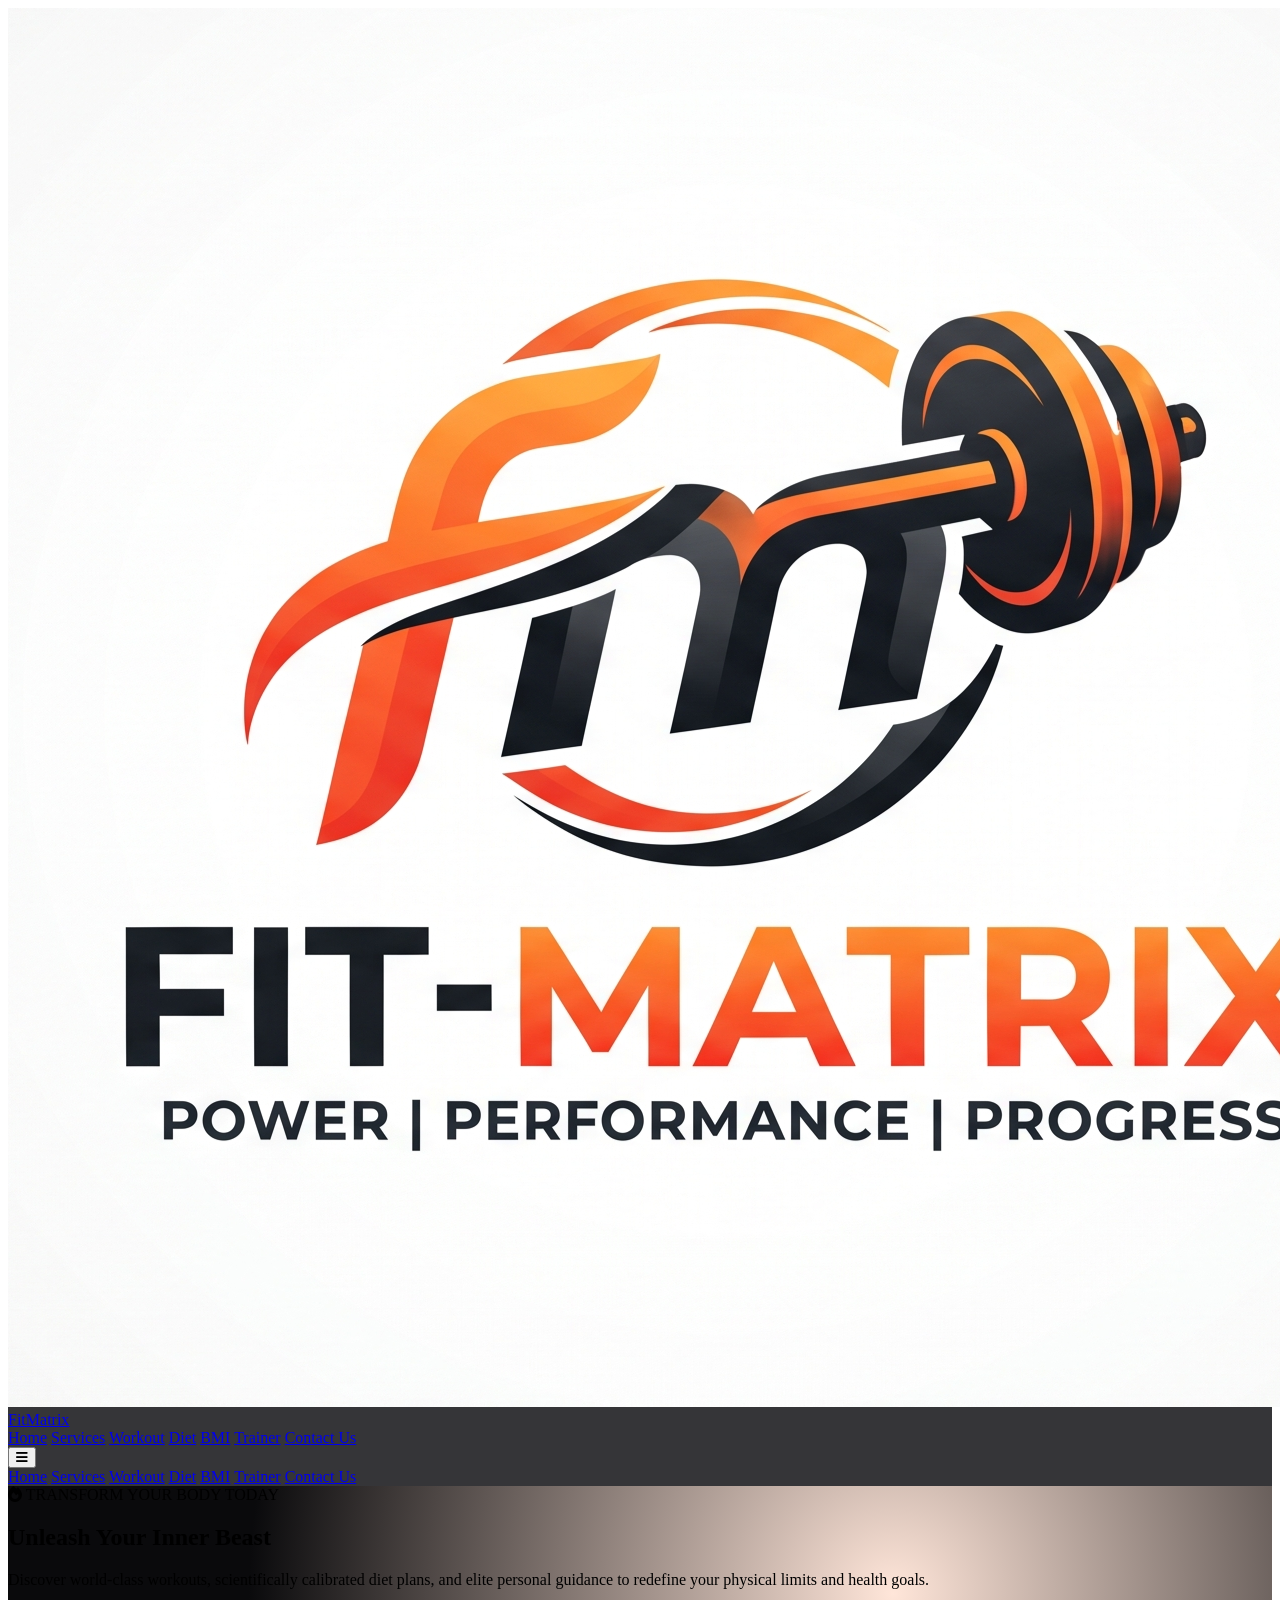
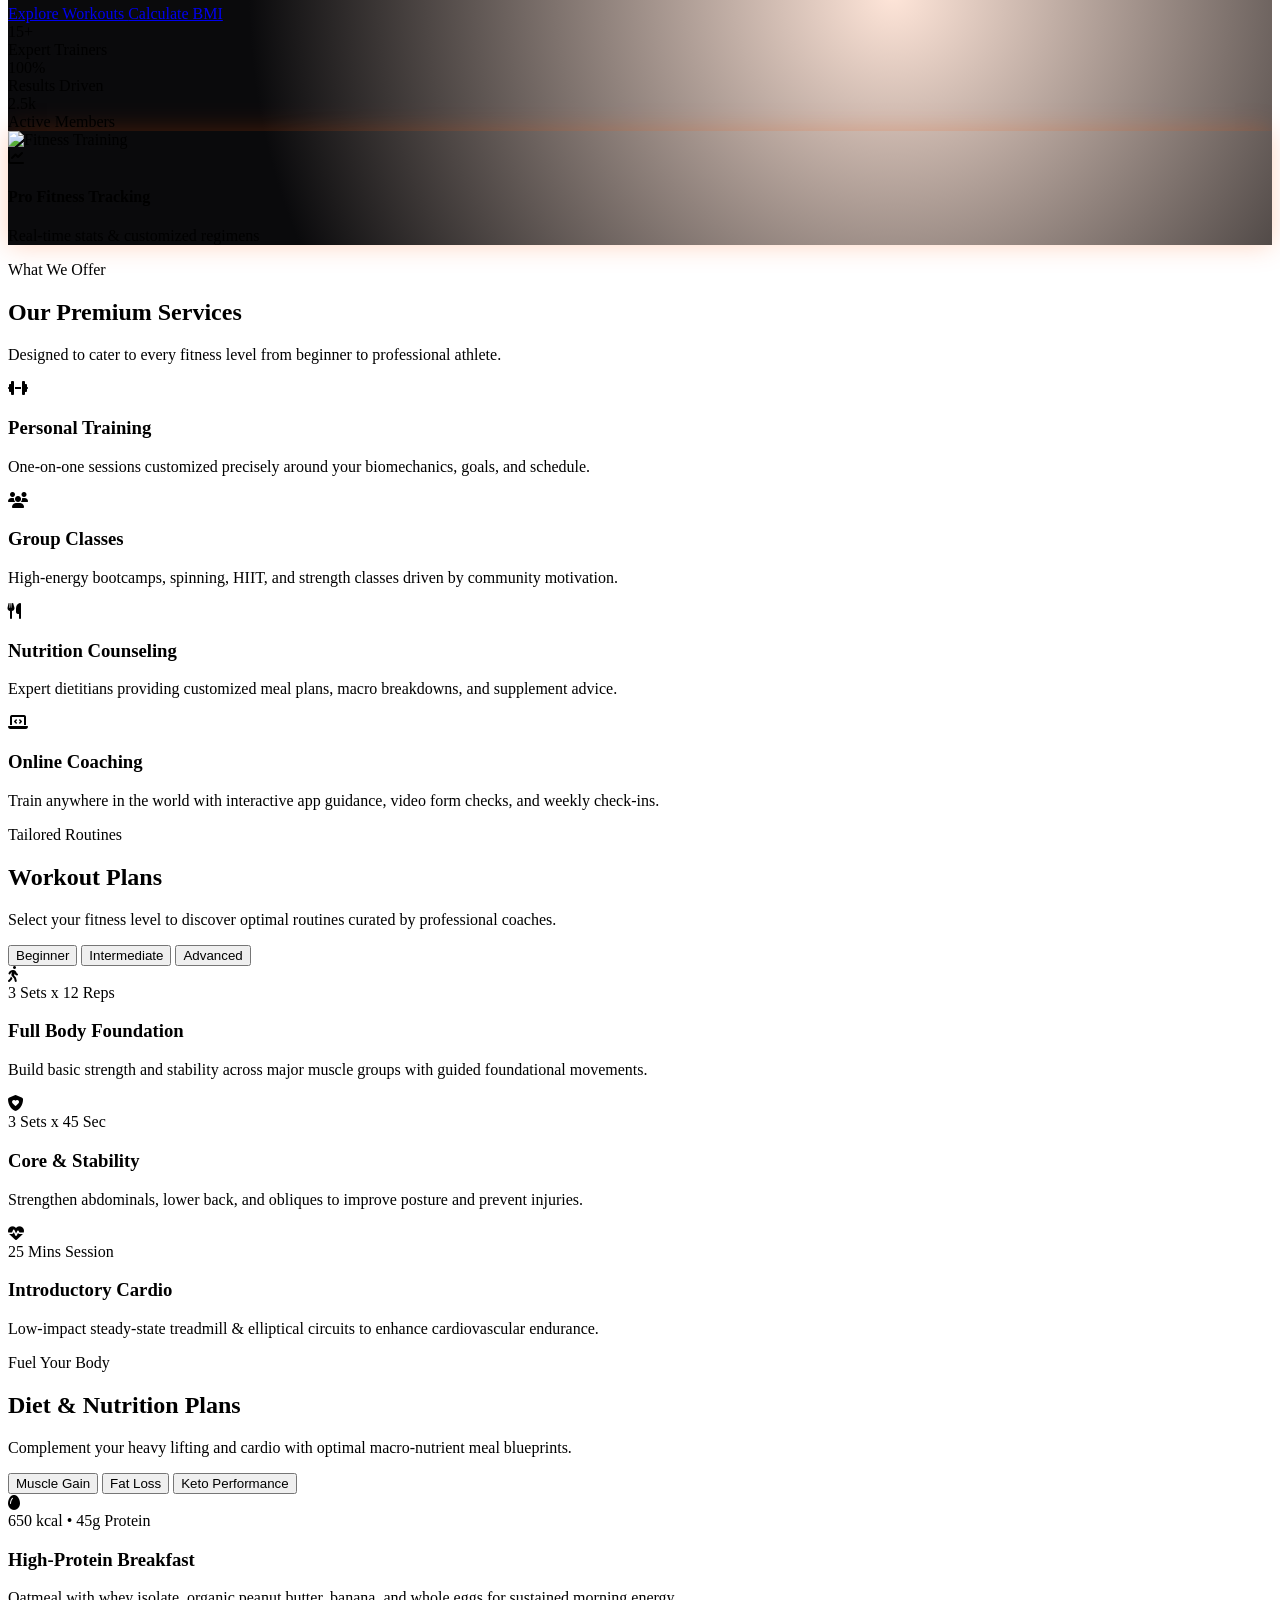
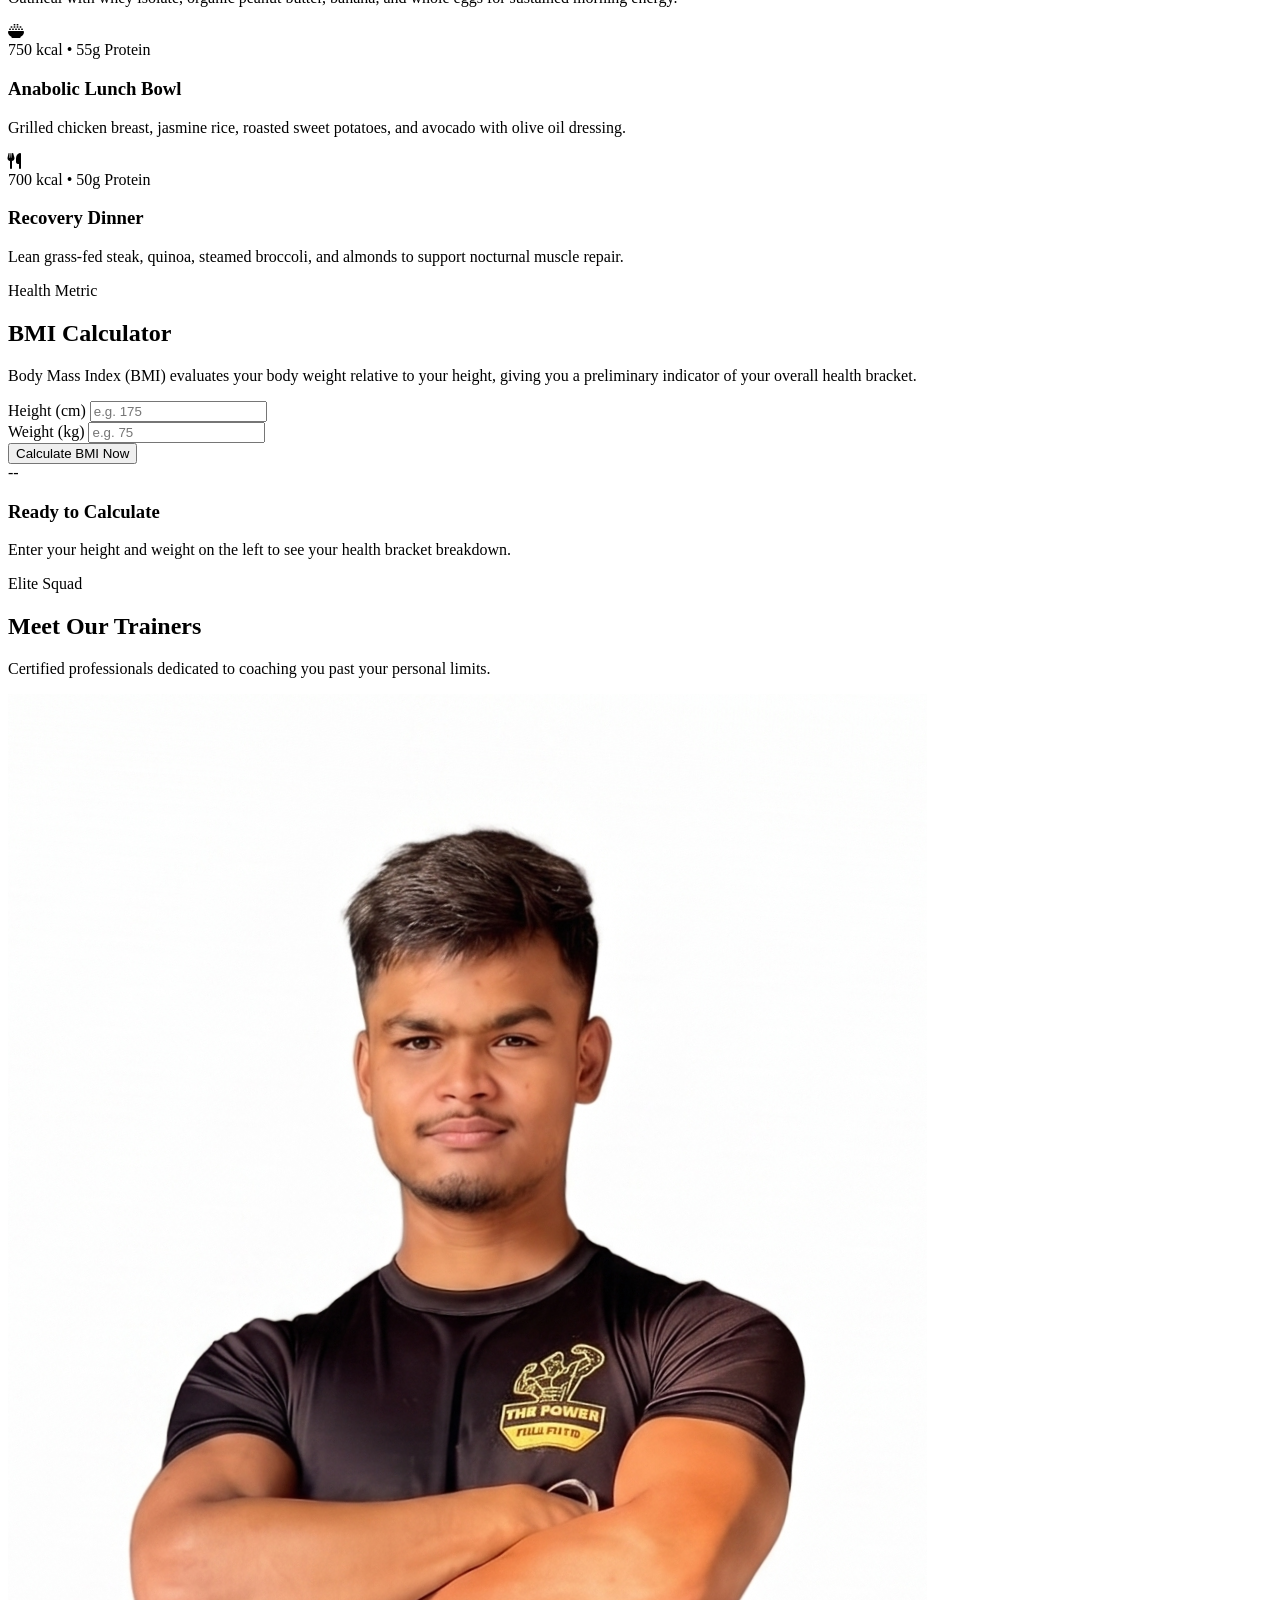
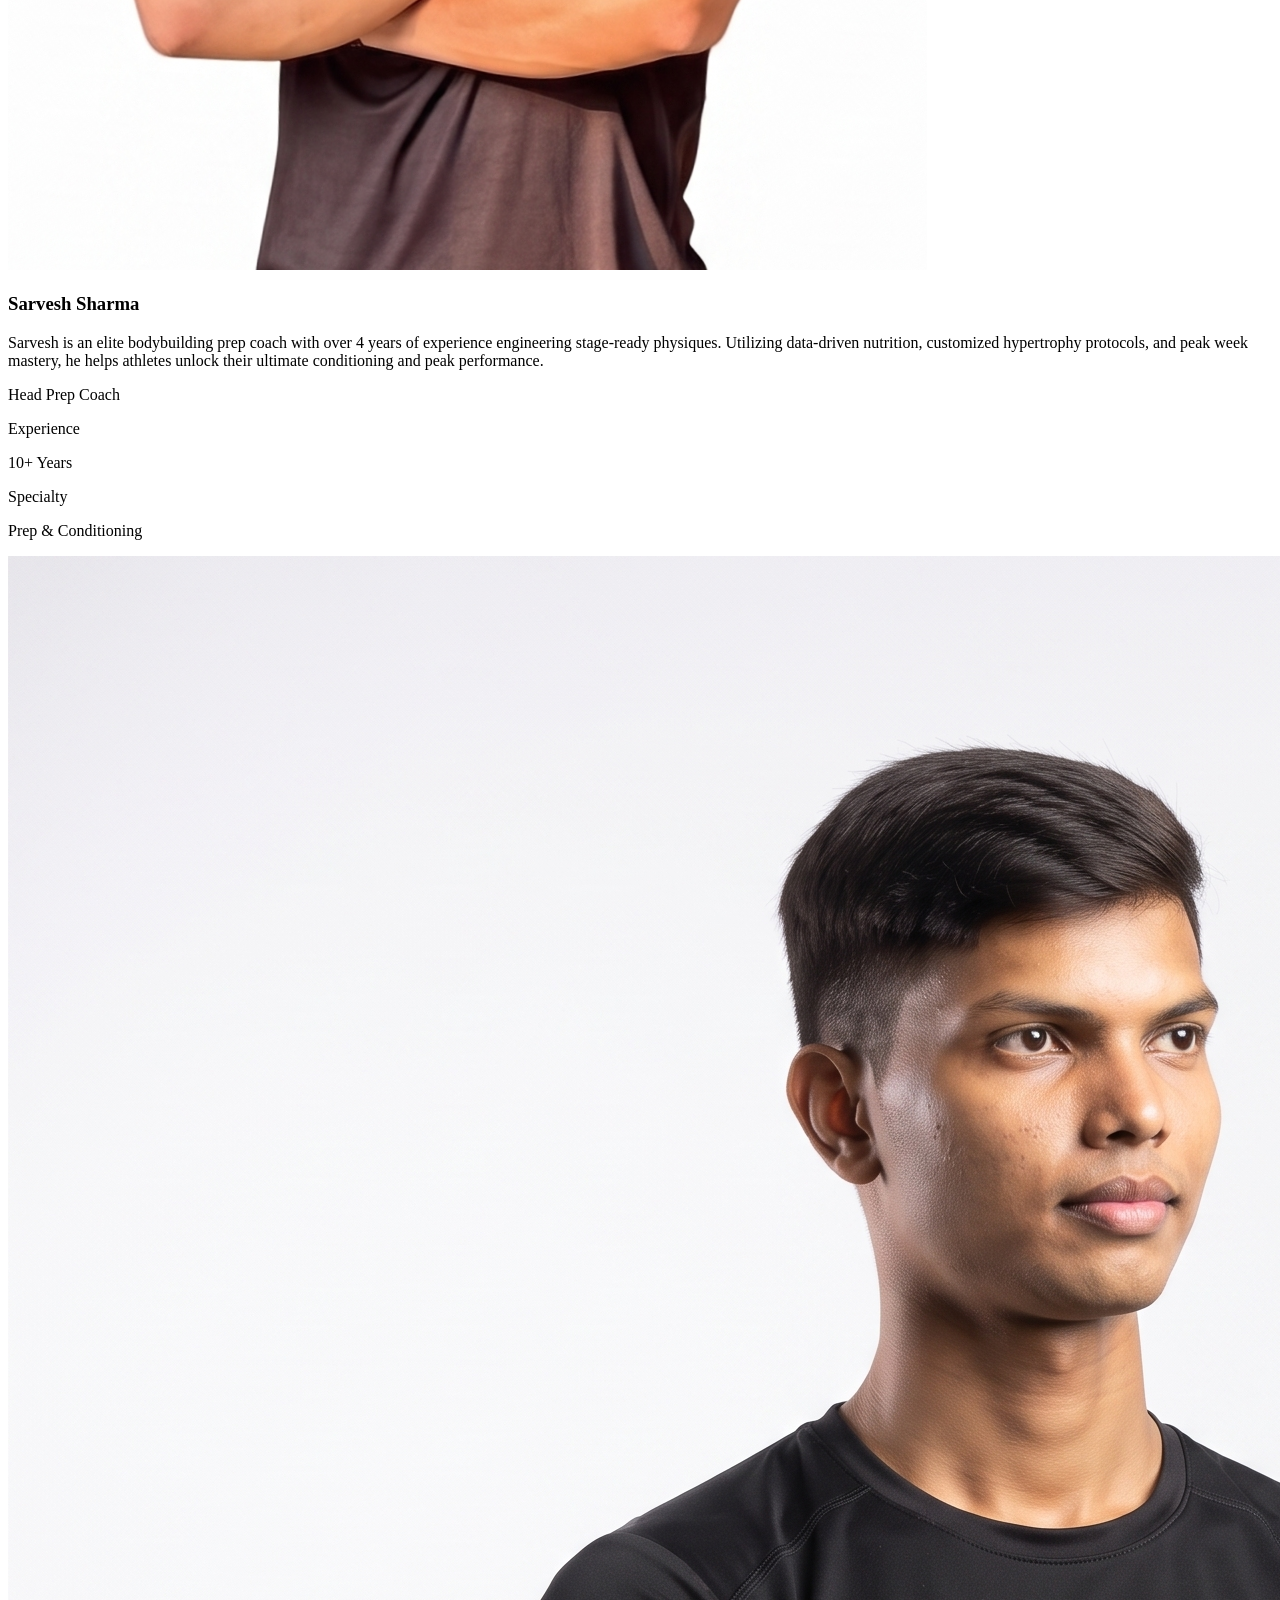
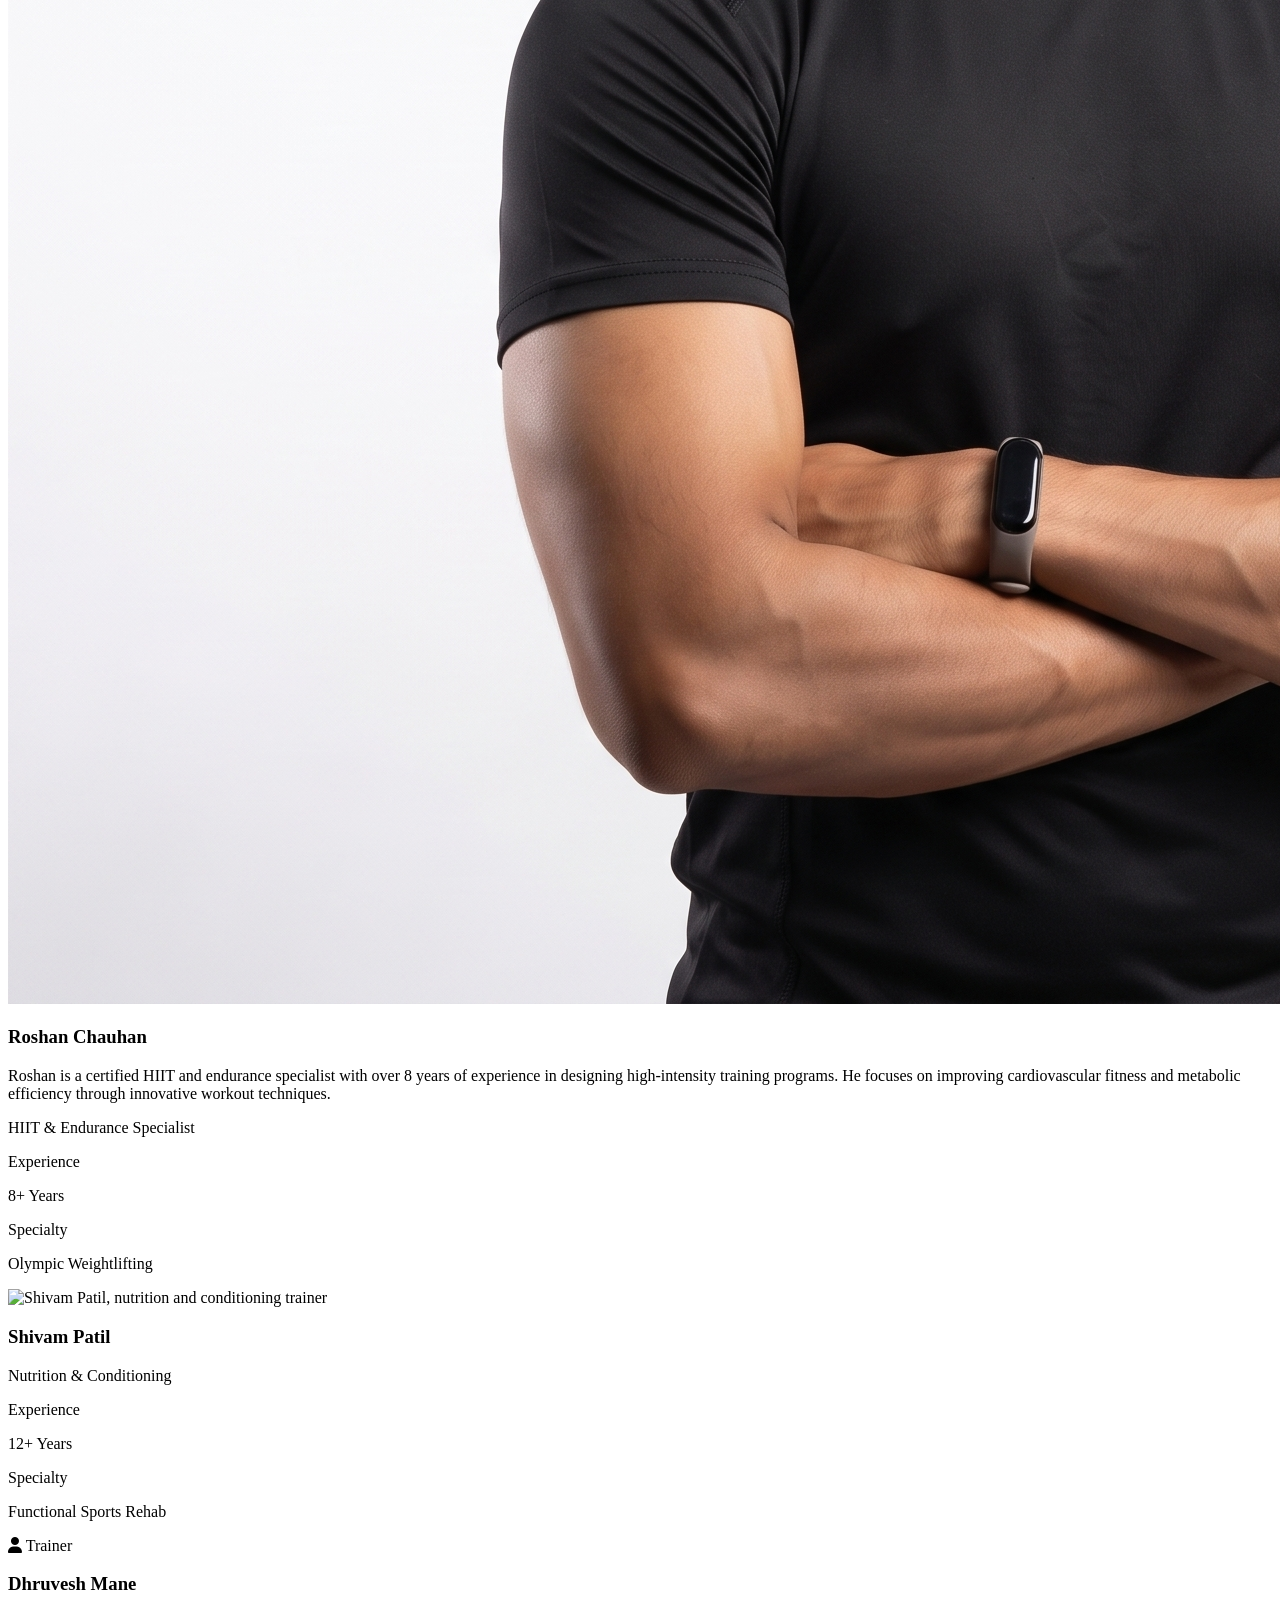
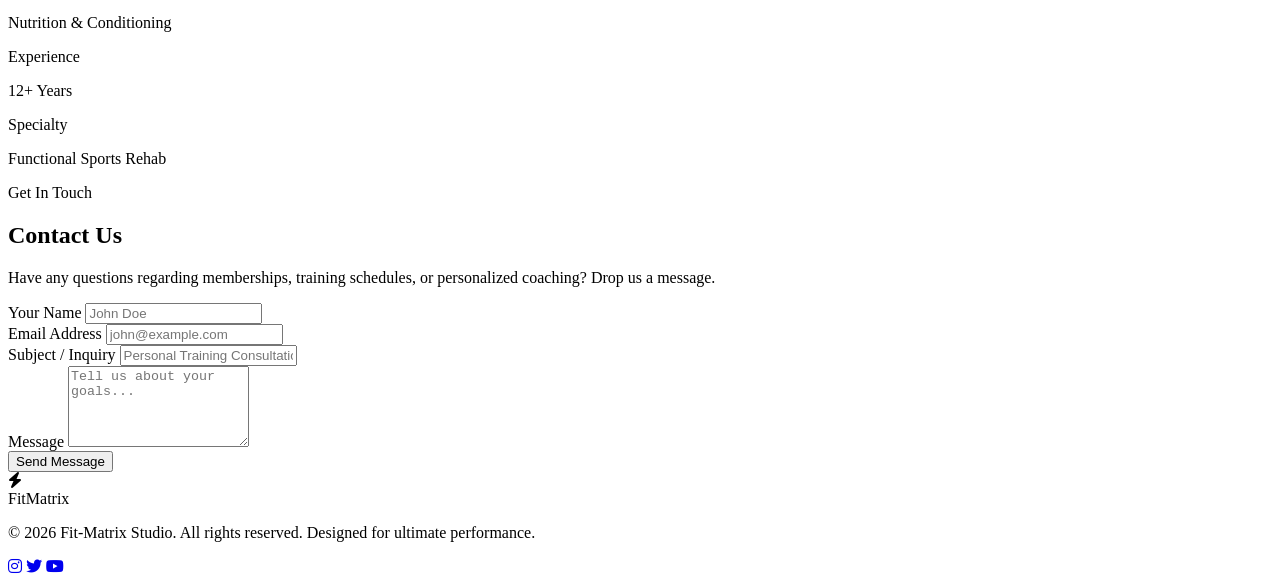
==== commit 2b2c6ac1: "Trainer's Section" ====
--- a/fit-matrix/index.html
+++ b/fit-matrix/index.html
@@ -3,7 +3,7 @@
 <head>
     <meta charset="UTF-8">
     <meta name="viewport" content="width=device-width, initial-scale=1.0">
-    <title>Fit-Matrix - The Curse Of Fitness</title>
+    <title>Fit-Matrix - The Ultimate Fitness Hub</title>
     <!-- Tailwind CSS CDN -->
     <script src="https://cdn.tailwindcss.com"></script>
     <script>
@@ -38,15 +38,12 @@
     <link rel="icon" href="site-logo.png" type="image/x-icon">
     <!-- Custom CSS File -->
     <link rel="stylesheet" href="styles.css">
-    <!-- google adsense code-->
-    <script async src="https://pagead2.googlesyndication.com/pagead/js/adsbygoogle.js?client=ca-pub-2873963875333336"
-     crossorigin="anonymous"></script>
 </head>
 <body class="bg-dark-900 text-gray-100 font-sans antialiased selection:bg-accent-orange selection:text-white">
 
     <header class="fixed top-0 left-0 right-0 z-50 glass-nav border-b border-dark-700 transition-all duration-300" id="navbar">
         <div class="max-w-7xl mx-auto px-4 sm:px-6 lg:px-8 h-20 flex items-center justify-between">
-            <a href="index.html" class="flex items-center gap-3 group">
+            <a href="main.html" class="flex items-center gap-3 group">
                 <img src="site-logo.png" alt="Fit-Matrix Logo" class="w-10 h-10 rounded-lg border border-dark-600">
                 <span class="text-2xl font-black tracking-wider uppercase bg-gradient-to-r from-white via-gray-200 to-accent-orange bg-clip-text text-transparent group-hover:scale-105 transition-transform duration-300">Fit<span class="text-accent-orange">Matrix</span></span>
             </a>
@@ -278,42 +275,77 @@
                     <p class="text-gray-400">Certified professionals dedicated to coaching you past your personal limits.</p>
                 </div>
 
-                <div class="grid grid-cols-1 md:grid-cols-3 gap-8">
+                <div class="grid grid-cols-1 sm:grid-cols-2 lg:grid-cols-4 gap-8">
                     <!-- Trainer 1 -->
-                    <div class="rounded-3xl overflow-hidden bg-dark-800 border border-dark-700 group">
+                    <div class="h-full rounded-3xl overflow-hidden bg-dark-800 border border-dark-700 group flex flex-col transition-all duration-300 hover:border-accent-orange/50 hover:-translate-y-1">
                         <div class="relative aspect-[4/5] overflow-hidden">
                             <img src="sarvesh-sharma.png" alt="Sarvesh Sharma, head strength coach" class="w-full h-full object-cover group-hover:scale-105 transition-transform duration-500">
-                            <div class="absolute inset-0 bg-gradient-to-t from-dark-900 via-transparent to-transparent opacity-90"></div>
-                            <div class="absolute bottom-6 left-6 right-6">
-                                <span class="text-xs font-bold uppercase text-accent-orange tracking-wider bg-accent-orange/10 px-3 py-1 rounded-full border border-accent-orange/20">Head Strength Coach</span>
-                                <h3 class="text-2xl font-black text-white mt-2">Sarvesh Sharma</h3>
-                                <p class="text-xs text-gray-400 mt-1">4+ Years Exp • Powerlifting & Muscle Hypertrophy</p>
+                        </div>
+                        <div class="flex flex-col flex-1 p-5">
+                            <h3 class="text-xl font-black text-white">Sarvesh Sharma</h3>
+                            <p class="text-sm text-gray-400 mt-1">Sarvesh is an elite bodybuilding prep coach with over 4 years of experience 
+                                engineering stage-ready physiques. Utilizing data-driven nutrition, customized hypertrophy protocols, 
+                                and peak week mastery, he helps athletes unlock their ultimate conditioning and peak performance.</p>
+                            <span class="self-start mt-3 rounded-full border border-accent-orange/20 bg-accent-orange/10 px-3 py-1.5 text-[10px] leading-4 font-bold uppercase tracking-wide text-accent-orange">Head Prep Coach</span>
+                            <div class="mt-4 border-t border-dark-700 pt-4">
+                                <p class="text-[10px] font-bold uppercase tracking-widest text-gray-500">Experience</p>
+                                <p class="mt-1 text-sm font-semibold text-gray-200">10+ Years</p>
+                                <p class="mt-3 text-[10px] font-bold uppercase tracking-widest text-gray-500">Specialty</p>
+                                <p class="mt-1 text-sm leading-relaxed text-gray-300">Prep &amp; Conditioning</p>
                             </div>
                         </div>
                     </div>
 
                     <!-- Trainer 2 -->
-                    <div class="rounded-3xl overflow-hidden bg-dark-800 border border-dark-700 group">
+                    <div class="h-full rounded-3xl overflow-hidden bg-dark-800 border border-dark-700 group flex flex-col transition-all duration-300 hover:border-accent-green/50 hover:-translate-y-1">
                         <div class="relative aspect-[4/5] overflow-hidden">
-                            <img src="roshan-chauhan.png" alt="Trainer" class="w-full h-full object-cover group-hover:scale-105 transition-transform duration-500">
-                            <div class="absolute inset-0 bg-gradient-to-t from-dark-900 via-transparent to-transparent opacity-90"></div>
-                            <div class="absolute bottom-6 left-6 right-6">
-                                <span class="text-xs font-bold uppercase text-accent-green tracking-wider bg-accent-green/10 px-3 py-1 rounded-full border border-accent-green/20">HIIT & Endurance Specialist</span>
-                                <h3 class="text-2xl font-black text-white mt-2">Roshan Chauhan</h3>
-                                <p class="text-xs text-gray-400 mt-1">6+ Years Exp • Olympic Weightlifting</p>
+                            <img src="roshan-chauhan.png" alt="Roshan Chauhan, HIIT and endurance specialist" class="w-full h-full object-cover group-hover:scale-105 transition-transform duration-500">
+                        </div>
+                        <div class="flex flex-col flex-1 p-5">
+                            <h3 class="text-xl font-black text-white">Roshan Chauhan</h3>
+                            <p class="text-sm text-gray-400 mt-1">Roshan is a certified HIIT and endurance specialist with over 8 years of experience in designing high-intensity training programs. He focuses on improving cardiovascular fitness and metabolic efficiency through innovative workout techniques.</p>
+                            <span class="self-start mt-3 rounded-full border border-accent-green/20 bg-accent-green/10 px-3 py-1.5 text-[10px] leading-4 font-bold uppercase tracking-wide text-accent-green">HIIT &amp; Endurance Specialist</span>
+                            <div class="mt-4 border-t border-dark-700 pt-4">
+                                <p class="text-[10px] font-bold uppercase tracking-widest text-gray-500">Experience</p>
+                                <p class="mt-1 text-sm font-semibold text-gray-200">8+ Years</p>
+                                <p class="mt-3 text-[10px] font-bold uppercase tracking-widest text-gray-500">Specialty</p>
+                                <p class="mt-1 text-sm leading-relaxed text-gray-300">Olympic Weightlifting</p>
                             </div>
                         </div>
                     </div>
 
                     <!-- Trainer 3 -->
-                    <div class="rounded-3xl overflow-hidden bg-dark-800 border border-dark-700 group">
+                    <div class="h-full rounded-3xl overflow-hidden bg-dark-800 border border-dark-700 group flex flex-col transition-all duration-300 hover:border-purple-500/50 hover:-translate-y-1">
                         <div class="relative aspect-[4/5] overflow-hidden">
-                            <img src="shivam-baloch.png" alt="Trainer" class="w-full h-full object-cover group-hover:scale-105 transition-transform duration-500">
-                            <div class="absolute inset-0 bg-gradient-to-t from-dark-900 via-transparent to-transparent opacity-90"></div>
-                            <div class="absolute bottom-6 left-6 right-6">
-                                <span class="text-xs font-bold uppercase text-purple-400 tracking-wider bg-purple-500/10 px-3 py-1 rounded-full border border-purple-500/20">Nutrition & Conditioning</span>
-                                <h3 class="text-2xl font-black text-white mt-2">Shivam Patil</h3>
-                                <p class="text-xs text-gray-400 mt-1">3+ Years Exp • Functional Sports Rehab</p>
+                            <img src="shivam-patil.png" alt="Shivam Patil, nutrition and conditioning trainer" class="w-full h-full object-cover group-hover:scale-105 transition-transform duration-500">
+                        </div>
+                        <div class="flex flex-col flex-1 p-5">
+                            <h3 class="text-xl font-black text-white">Shivam Patil</h3>
+                            <span class="self-start mt-3 rounded-full border border-purple-500/20 bg-purple-500/10 px-3 py-1.5 text-[10px] leading-4 font-bold uppercase tracking-wide text-purple-400">Nutrition &amp; Conditioning</span>
+                            <div class="mt-4 border-t border-dark-700 pt-4">
+                                <p class="text-[10px] font-bold uppercase tracking-widest text-gray-500">Experience</p>
+                                <p class="mt-1 text-sm font-semibold text-gray-200">12+ Years</p>
+                                <p class="mt-3 text-[10px] font-bold uppercase tracking-widest text-gray-500">Specialty</p>
+                                <p class="mt-1 text-sm leading-relaxed text-gray-300">Functional Sports Rehab</p>
+                            </div>
+                        </div>
+                    </div>
+                    <!-- Trainer 4 -->
+                    <div class="h-full rounded-3xl overflow-hidden bg-dark-800 border border-dark-700 group flex flex-col transition-all duration-300 hover:border-purple-500/50 hover:-translate-y-1">
+                        <div role="img" aria-label="Portrait unavailable for Dhruvesh Mane" class="relative aspect-[4/5] overflow-hidden bg-gradient-to-br from-dark-700 to-dark-900 flex items-center justify-center">
+                            <div class="flex flex-col items-center gap-3 text-purple-400/70">
+                                <i class="fa-solid fa-user text-6xl" aria-hidden="true"></i>
+                                <span class="text-xs font-semibold uppercase tracking-widest">Trainer</span>
+                            </div>
+                        </div>
+                        <div class="flex flex-col flex-1 p-5">
+                            <h3 class="text-xl font-black text-white">Dhruvesh Mane</h3>
+                            <span class="self-start mt-3 rounded-full border border-purple-500/20 bg-purple-500/10 px-3 py-1.5 text-[10px] leading-4 font-bold uppercase tracking-wide text-purple-400">Nutrition &amp; Conditioning</span>
+                            <div class="mt-4 border-t border-dark-700 pt-4">
+                                <p class="text-[10px] font-bold uppercase tracking-widest text-gray-500">Experience</p>
+                                <p class="mt-1 text-sm font-semibold text-gray-200">12+ Years</p>
+                                <p class="mt-3 text-[10px] font-bold uppercase tracking-widest text-gray-500">Specialty</p>
+                                <p class="mt-1 text-sm leading-relaxed text-gray-300">Functional Sports Rehab</p>
                             </div>
                         </div>
                     </div>
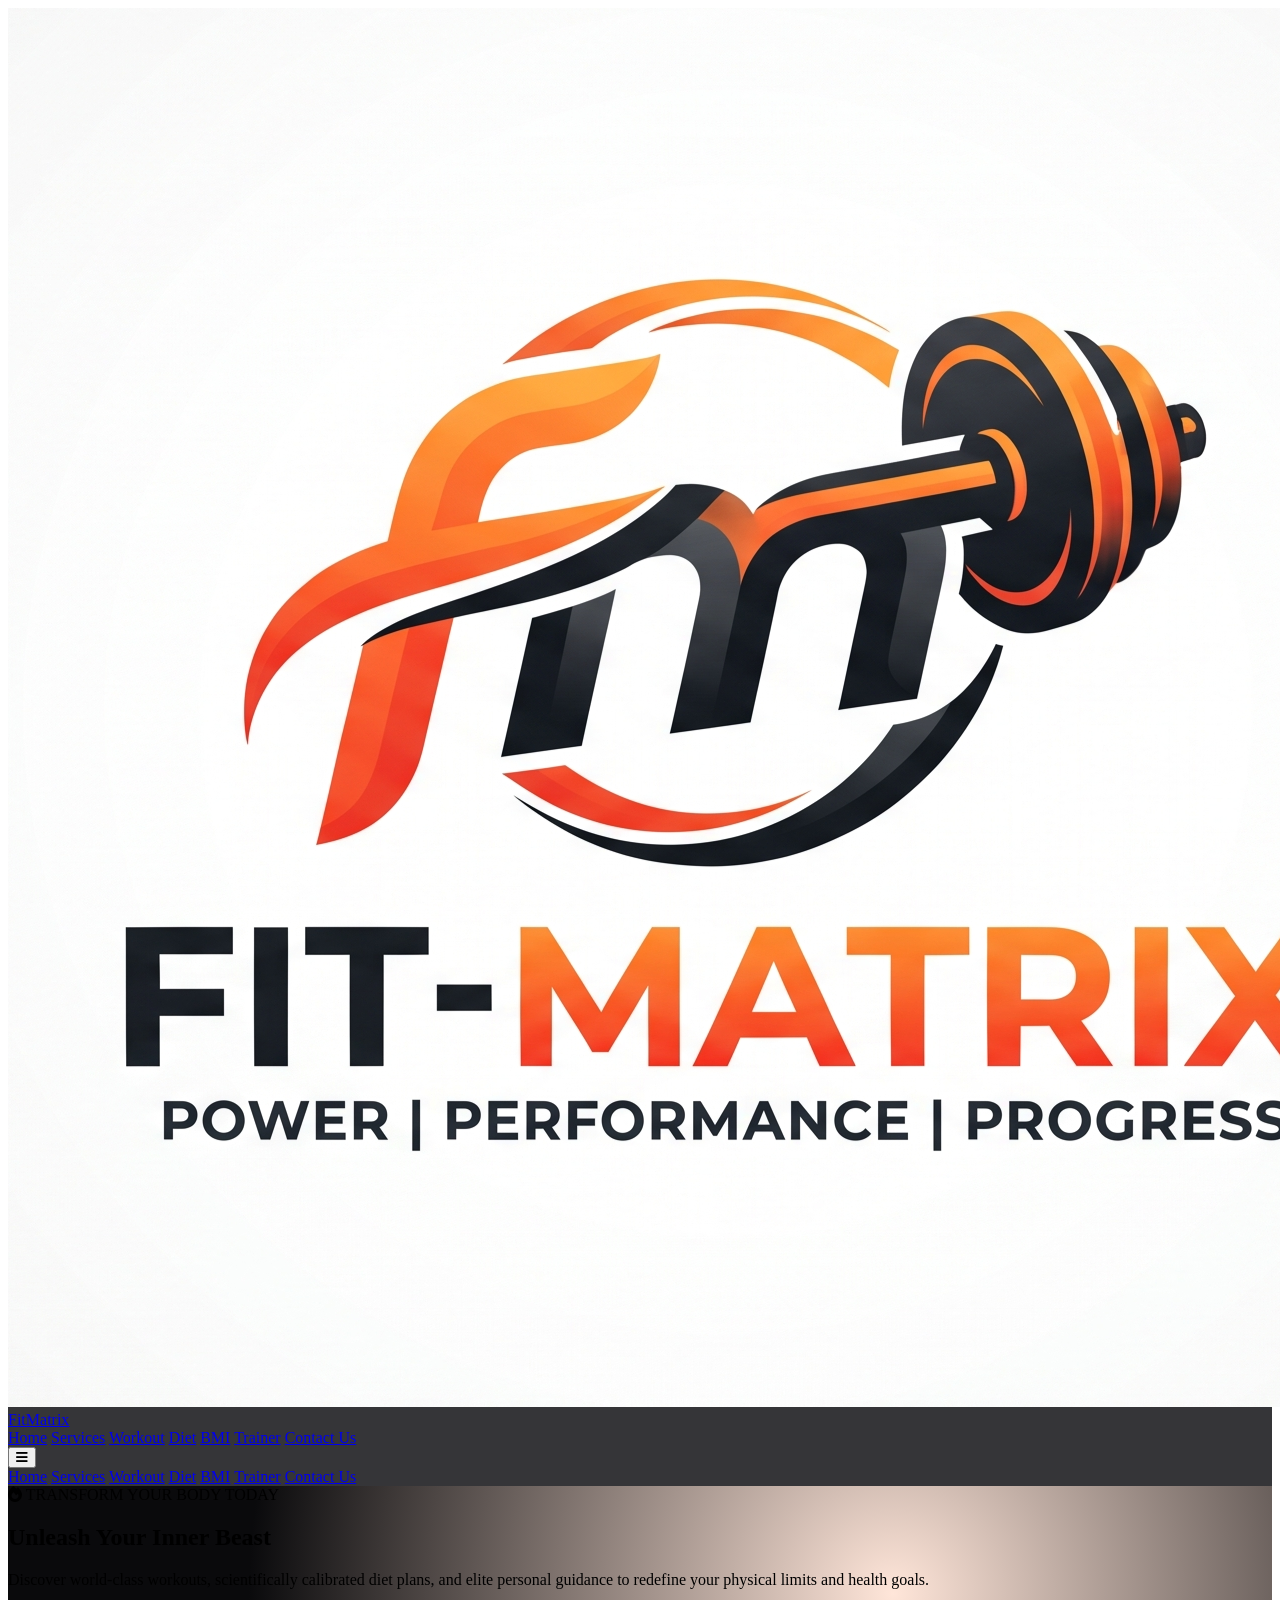
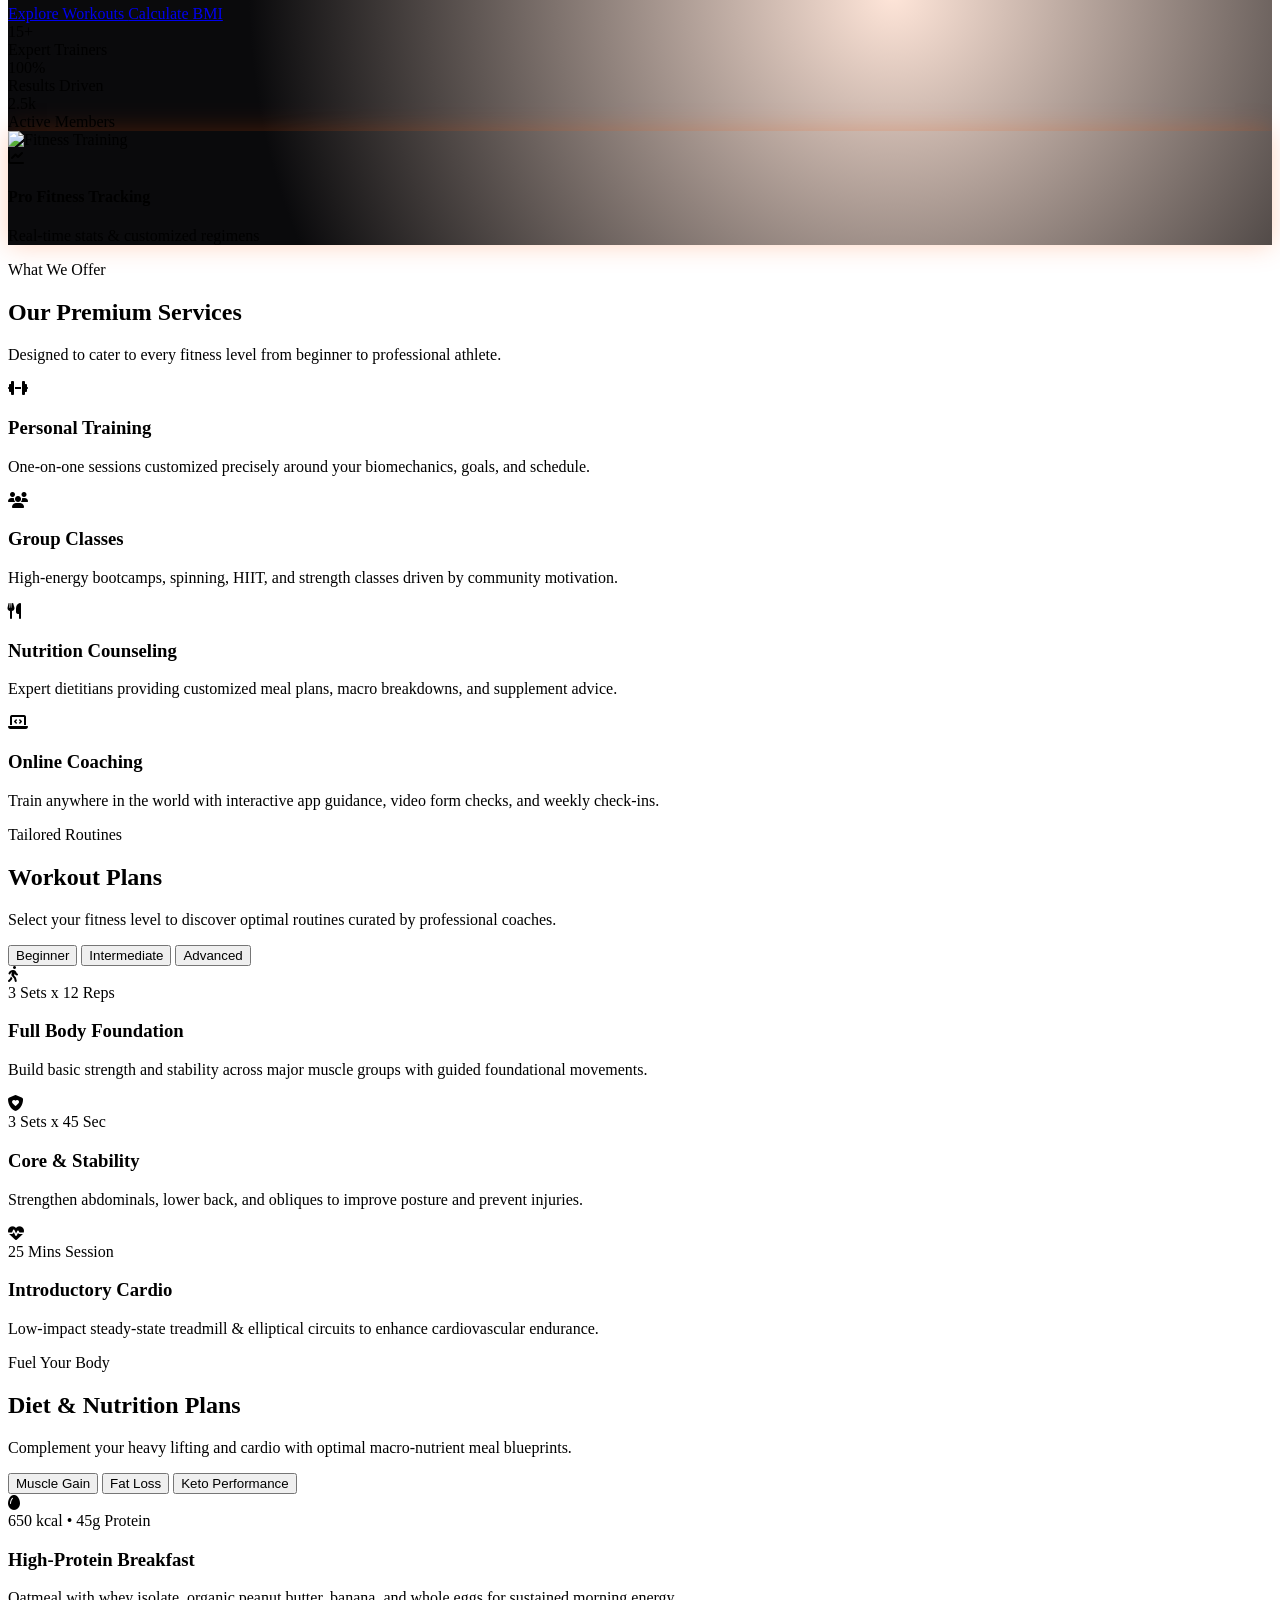
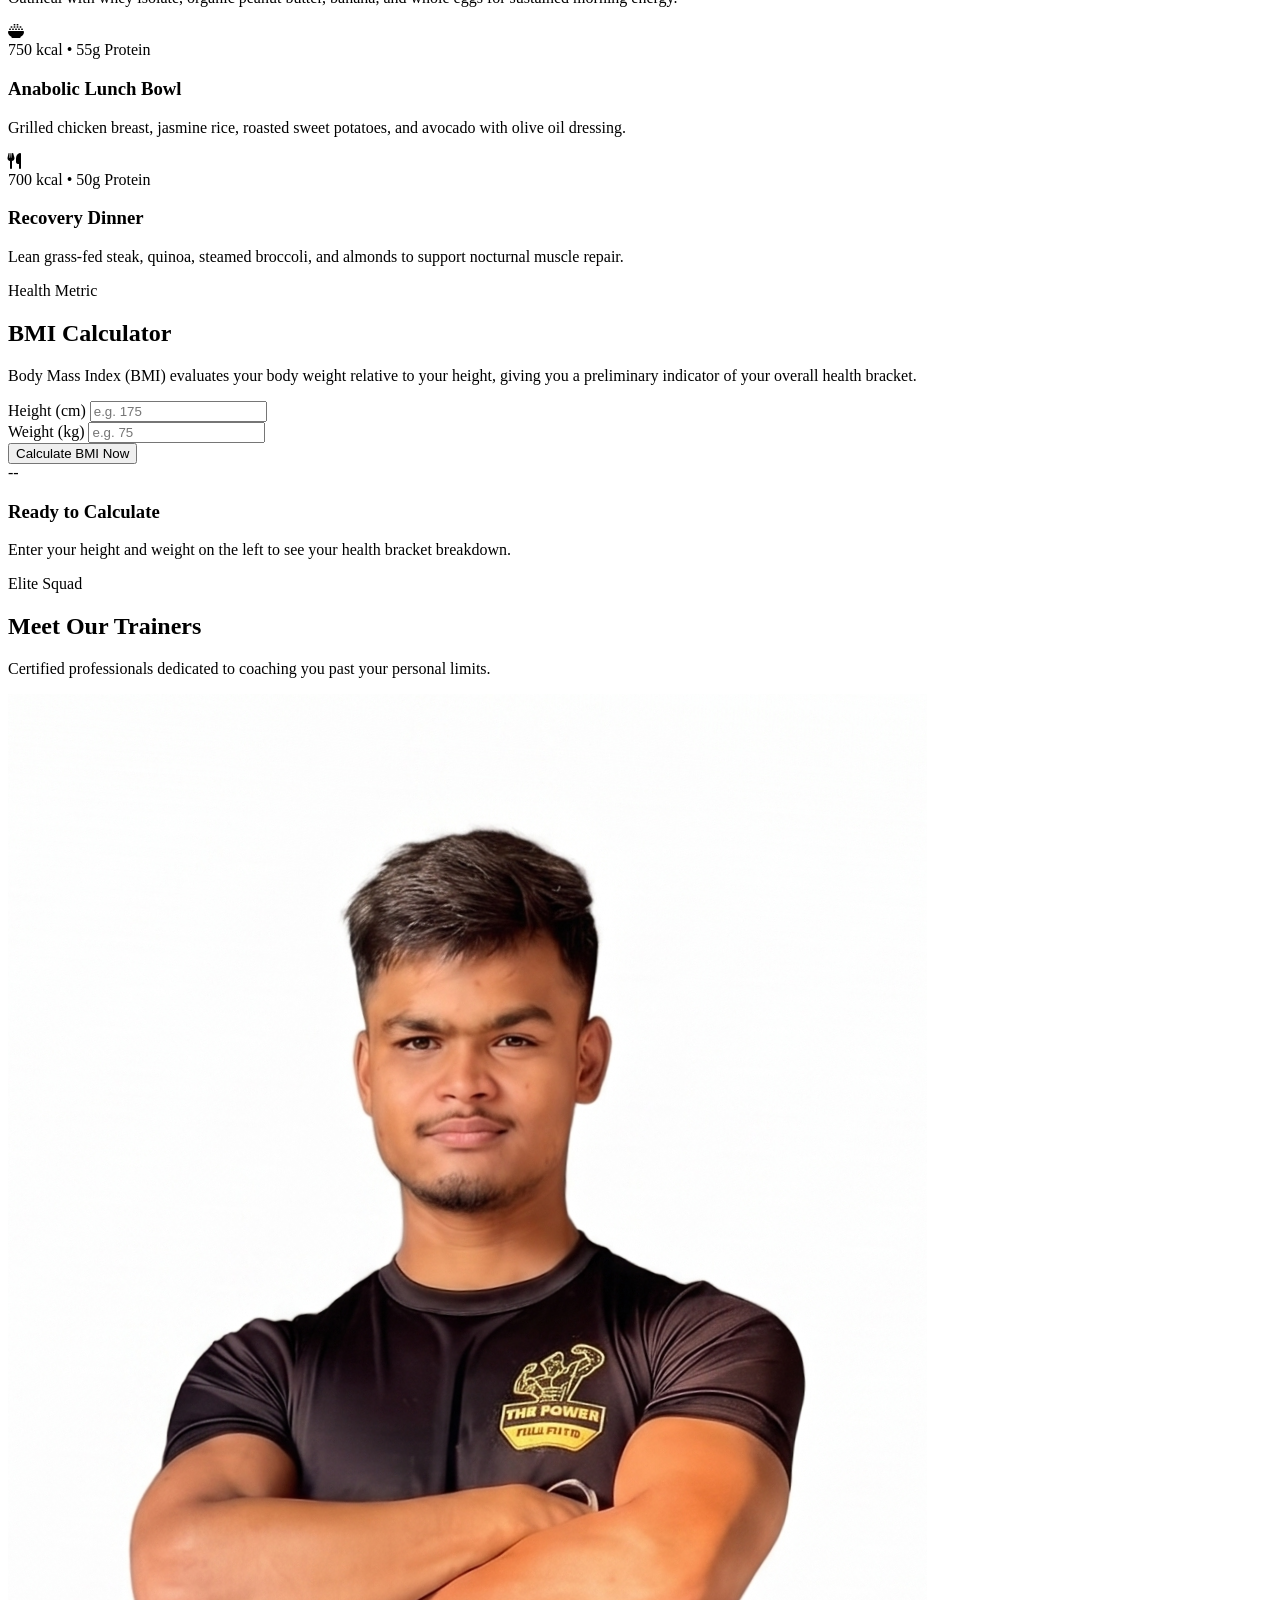
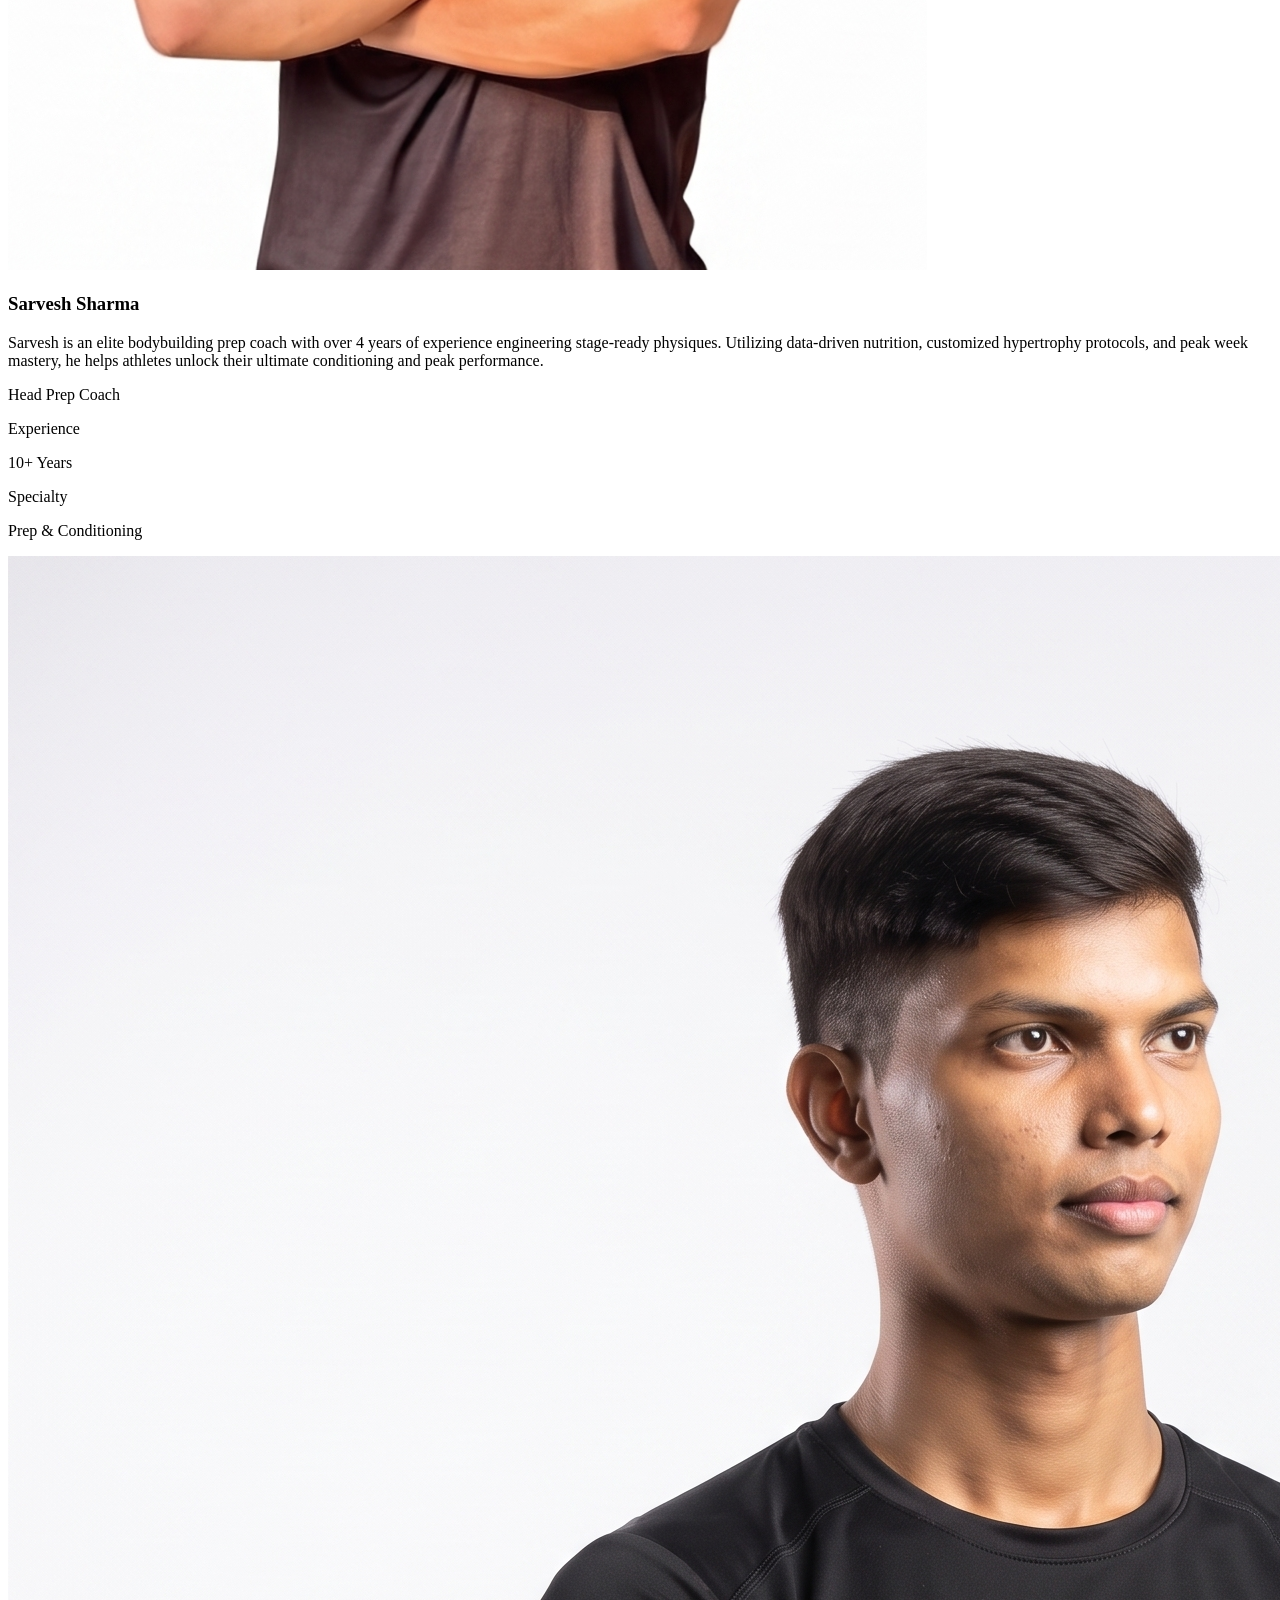
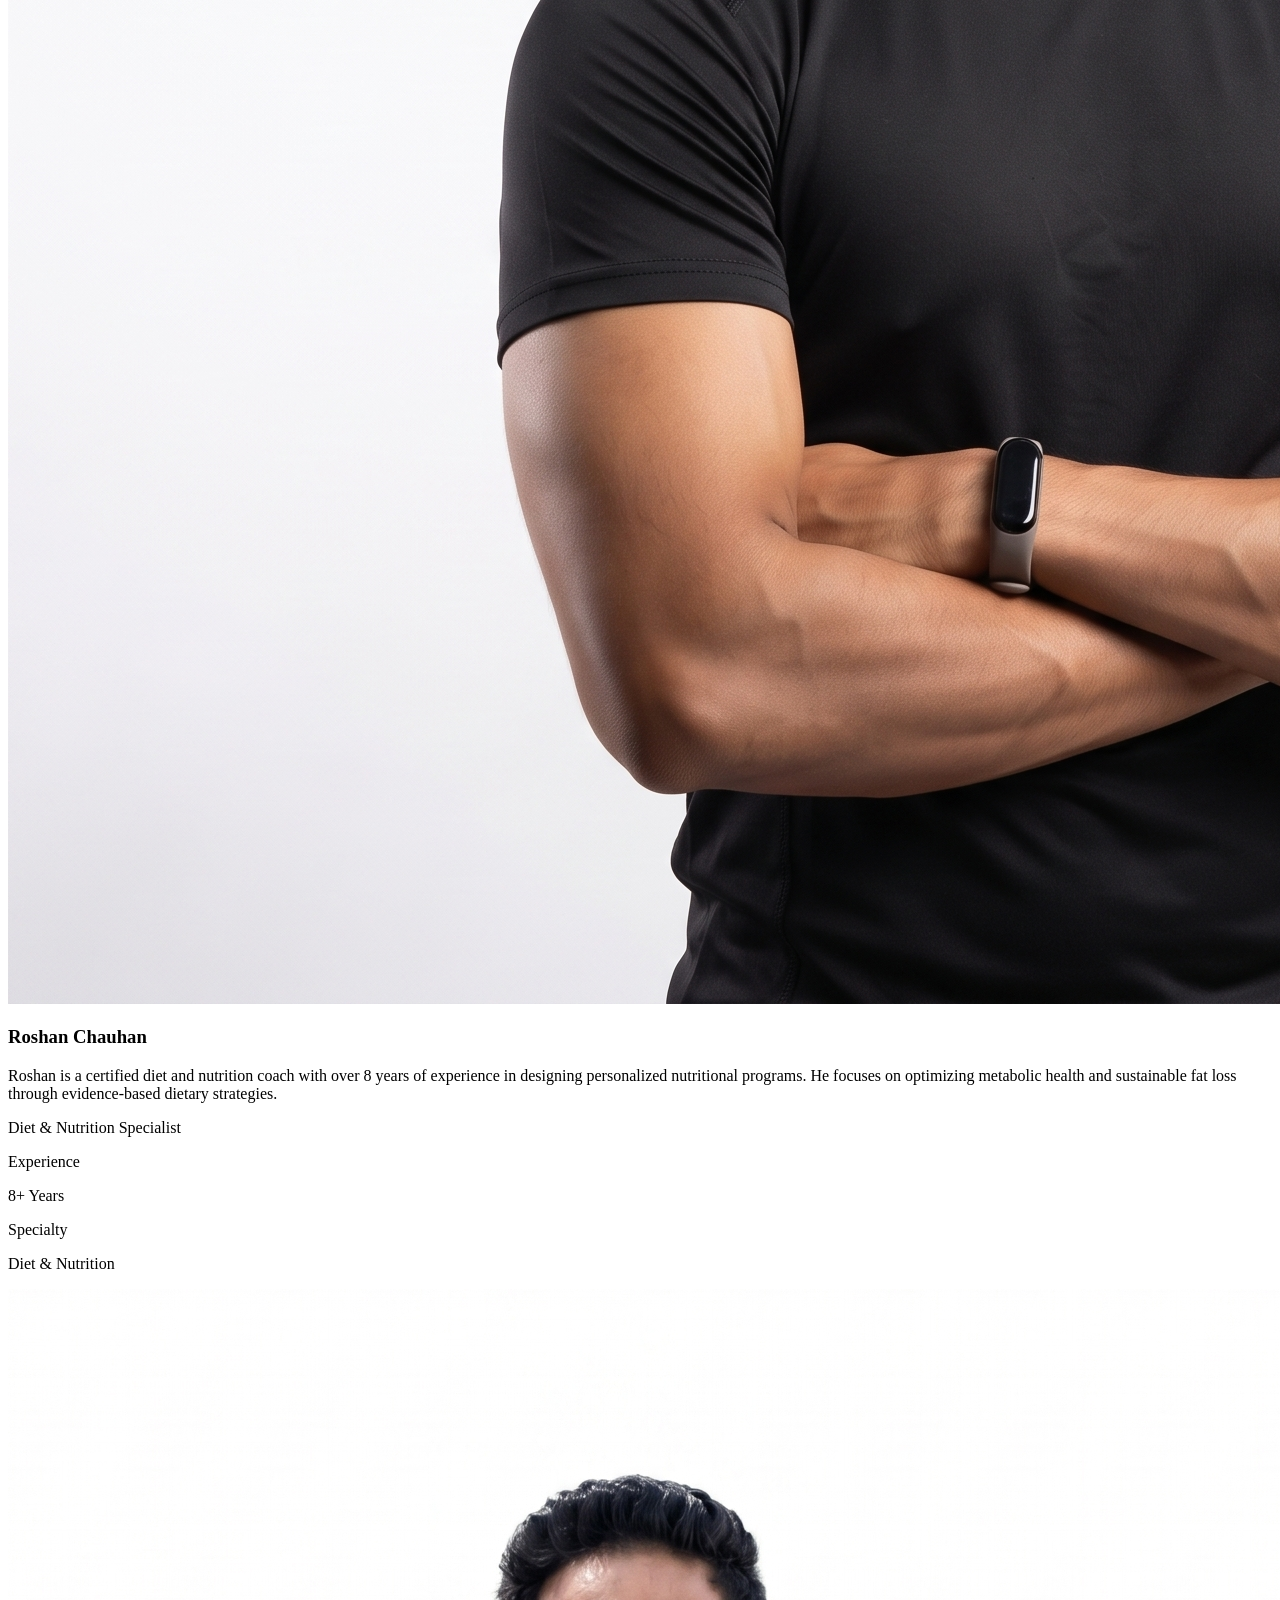
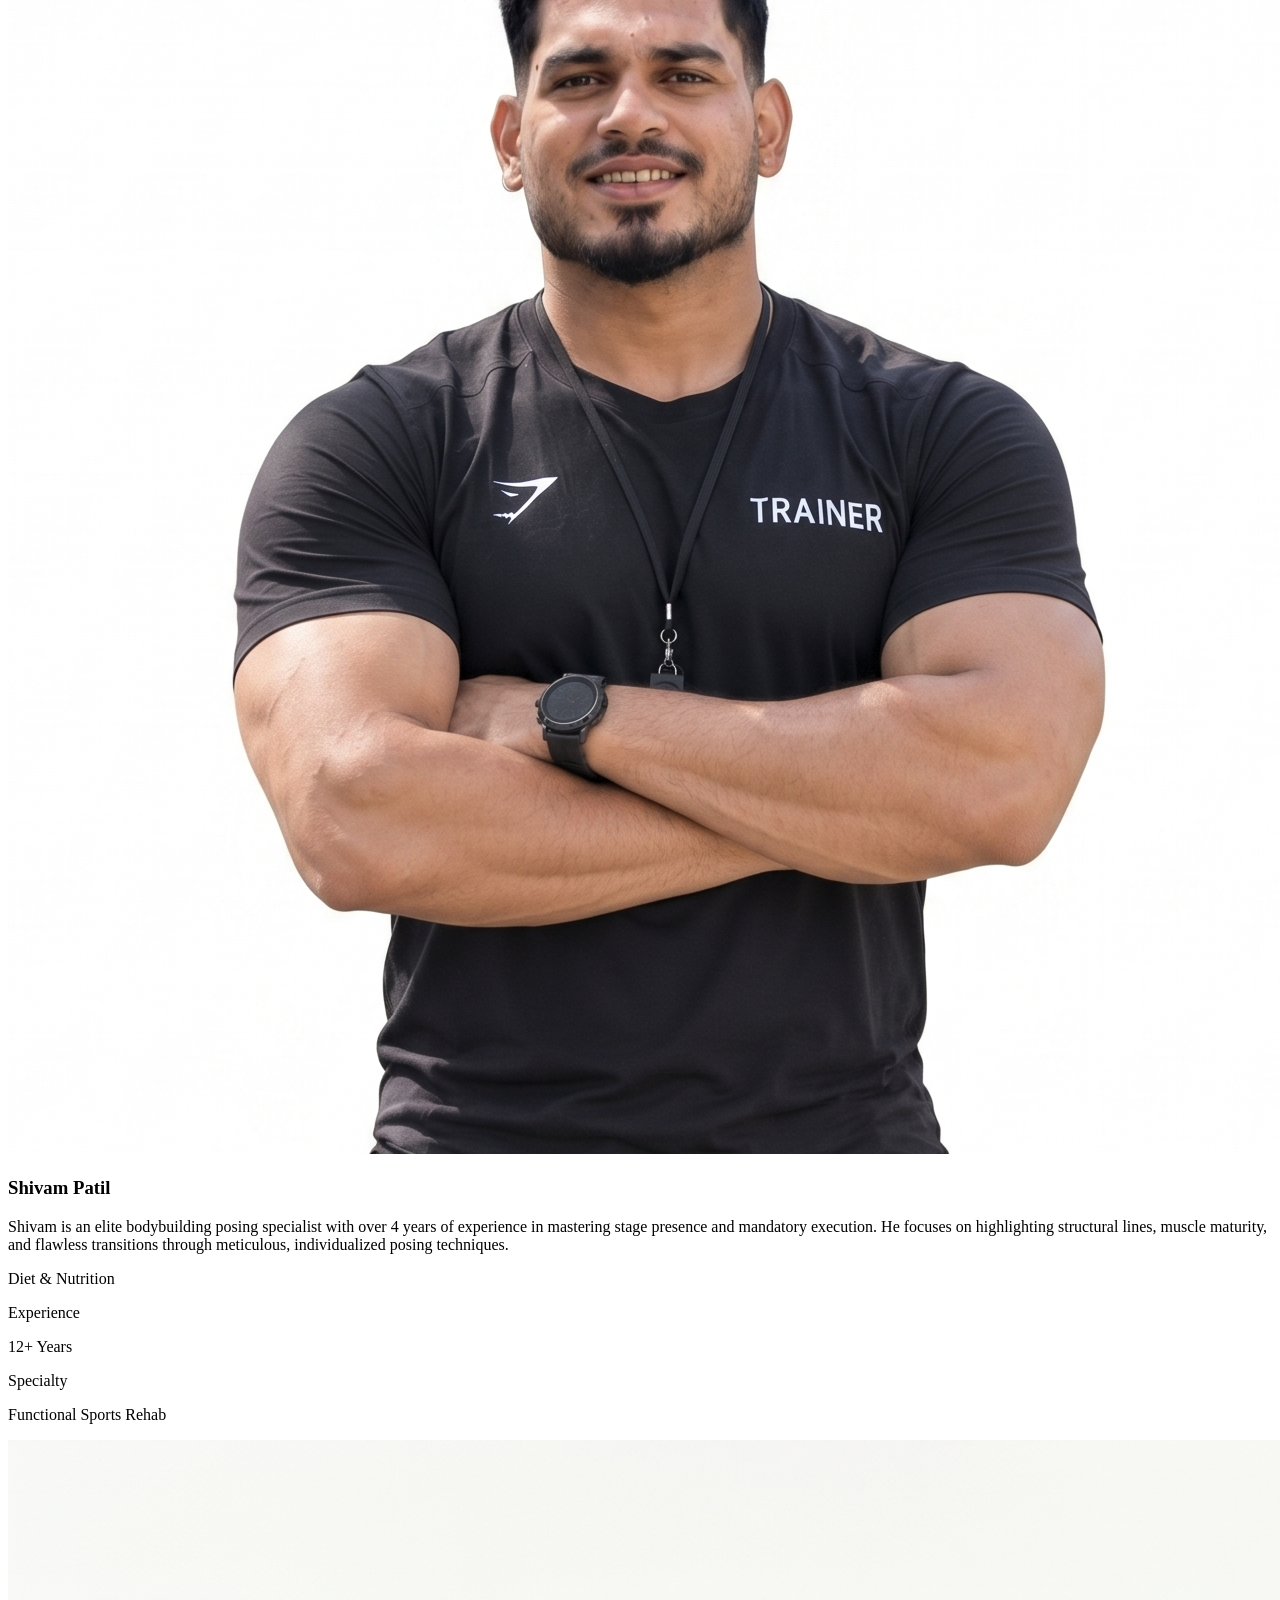
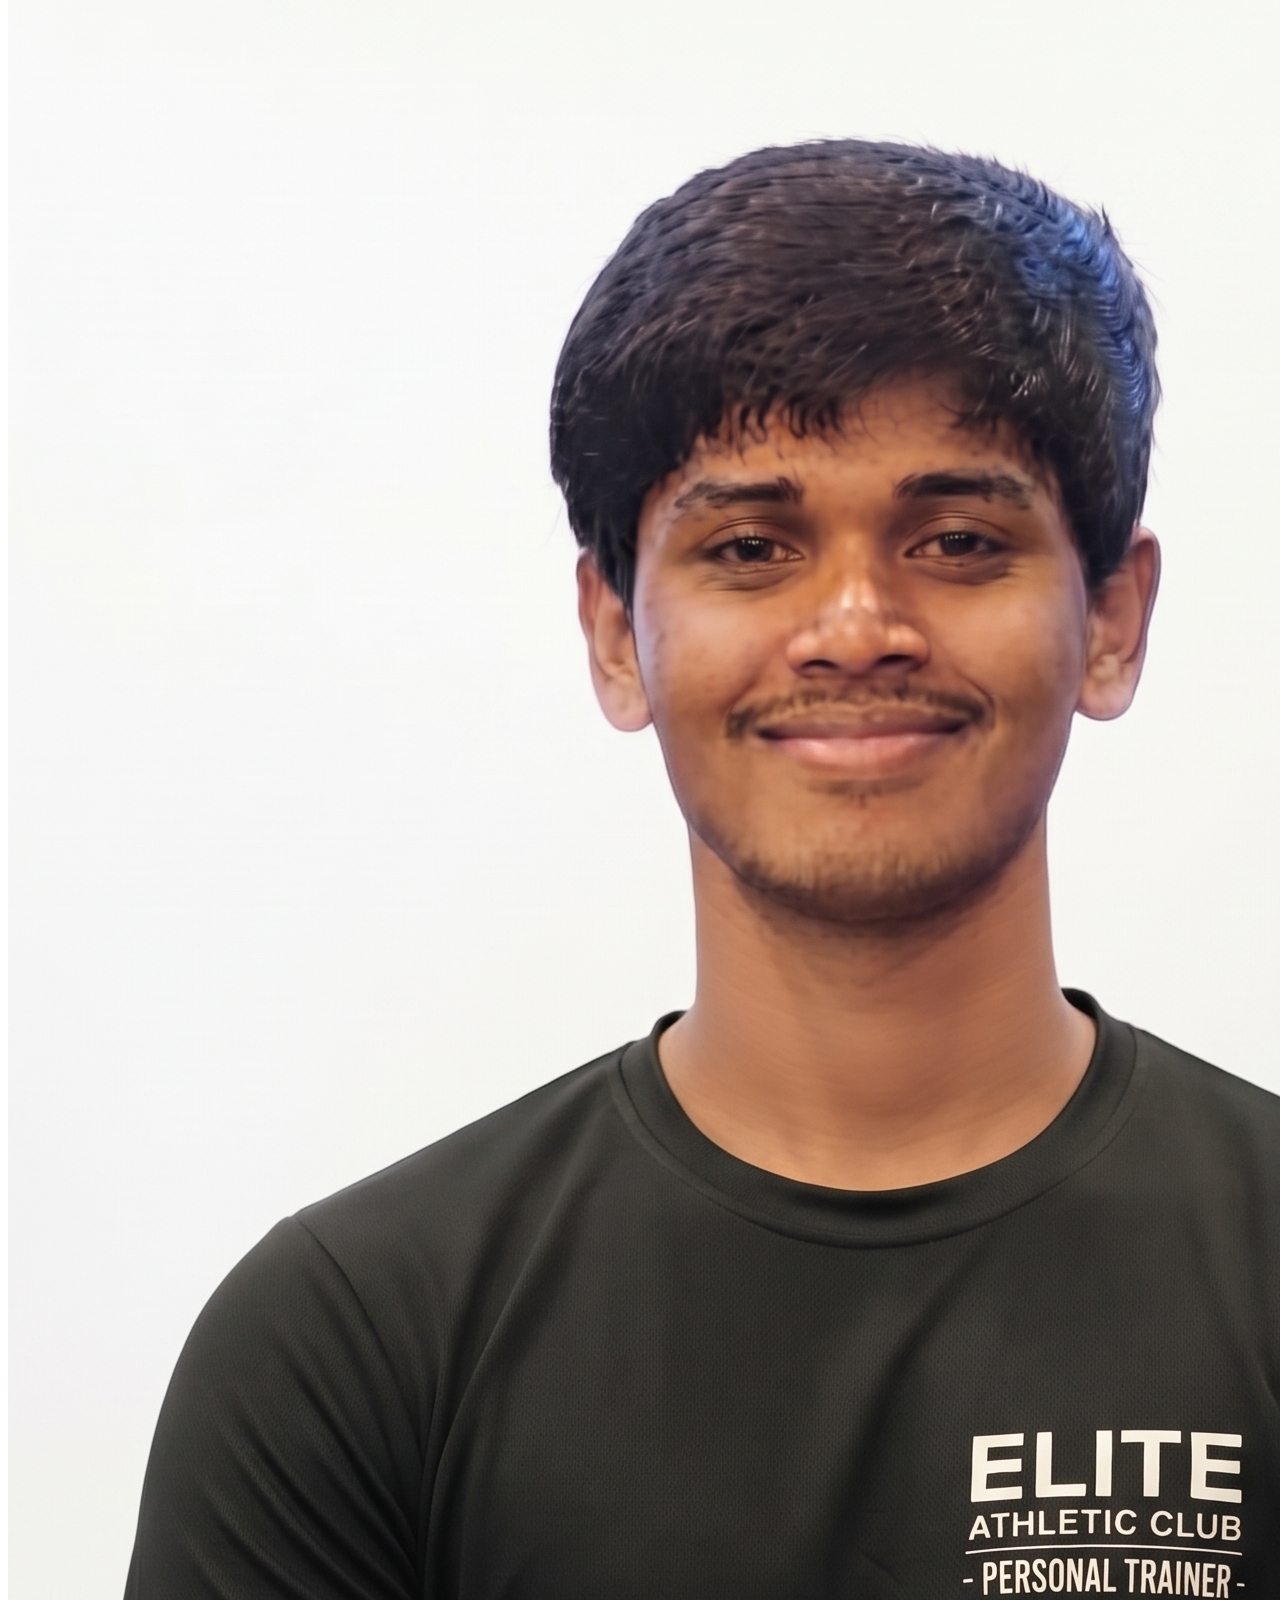
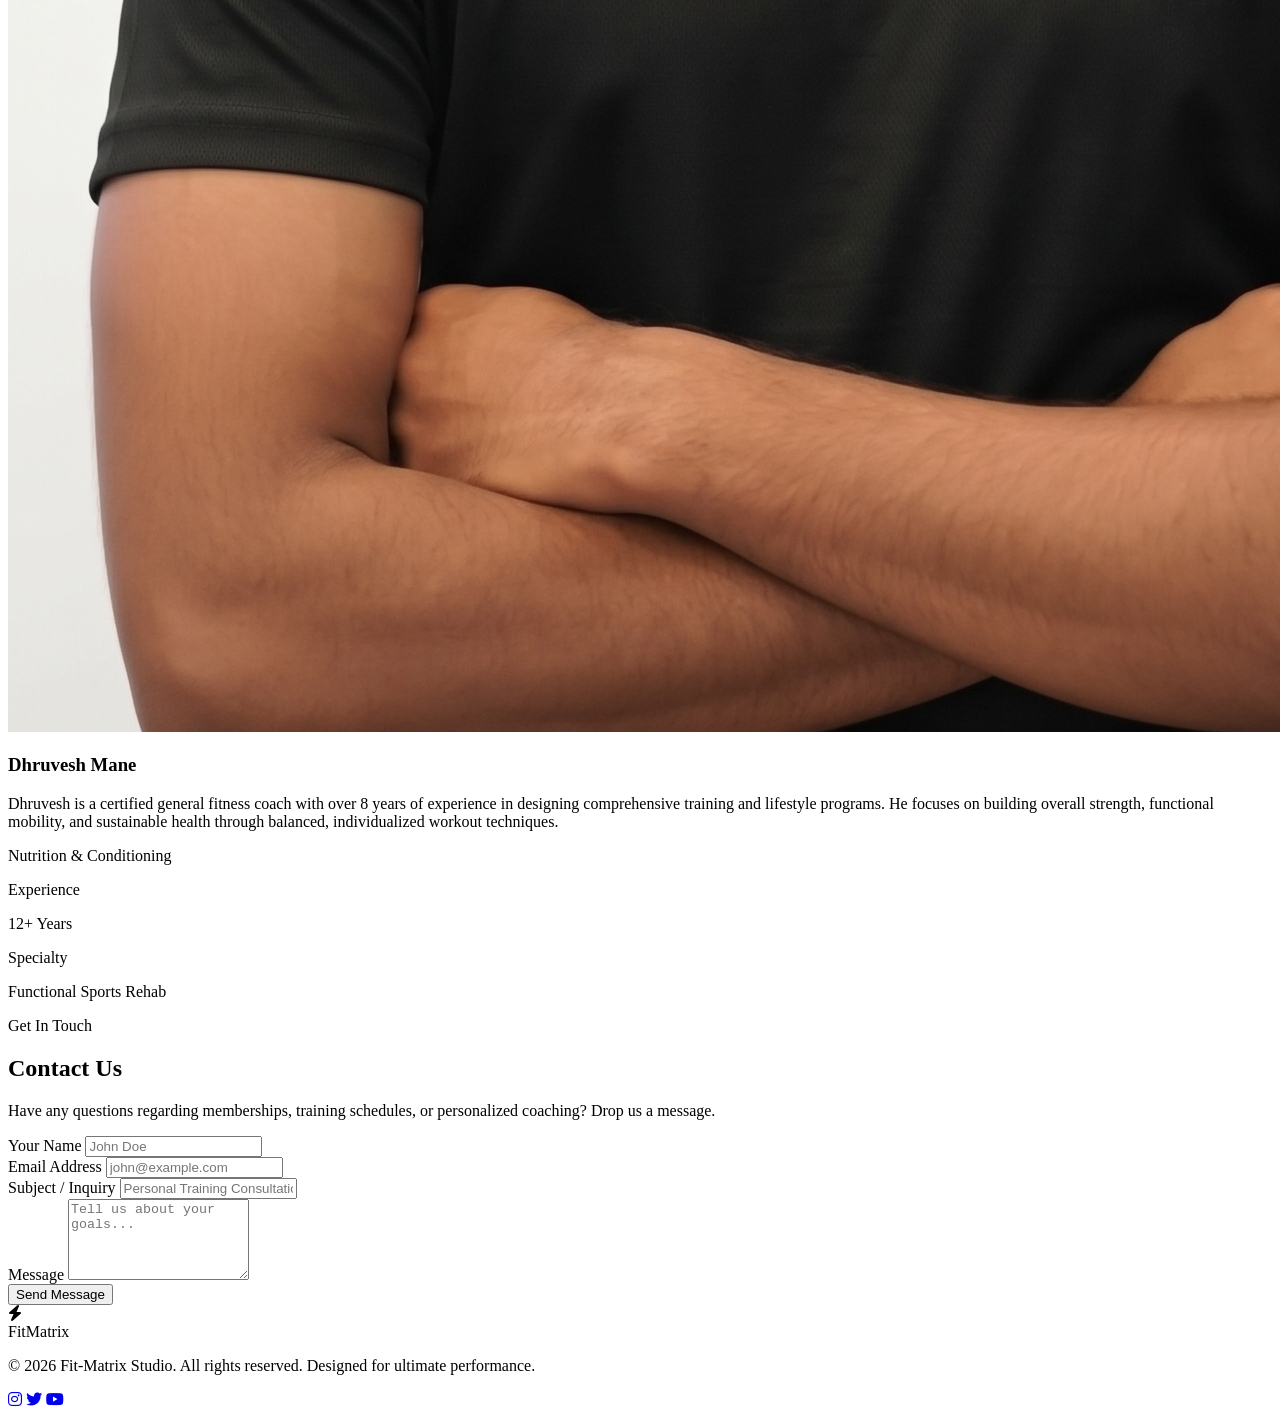
==== commit 269fdc1e: "Section Trainer" ====
--- a/fit-matrix/index.html
+++ b/fit-matrix/index.html
@@ -303,13 +303,15 @@
                         </div>
                         <div class="flex flex-col flex-1 p-5">
                             <h3 class="text-xl font-black text-white">Roshan Chauhan</h3>
-                            <p class="text-sm text-gray-400 mt-1">Roshan is a certified HIIT and endurance specialist with over 8 years of experience in designing high-intensity training programs. He focuses on improving cardiovascular fitness and metabolic efficiency through innovative workout techniques.</p>
-                            <span class="self-start mt-3 rounded-full border border-accent-green/20 bg-accent-green/10 px-3 py-1.5 text-[10px] leading-4 font-bold uppercase tracking-wide text-accent-green">HIIT &amp; Endurance Specialist</span>
+                            <p class="text-sm text-gray-400 mt-1">Roshan is a certified diet and nutrition coach with over 8 years of 
+                                experience in designing personalized nutritional programs. He focuses on optimizing metabolic 
+                                health and sustainable fat loss through evidence-based dietary strategies.</p>
+                            <span class="self-start mt-3 rounded-full border border-accent-green/20 bg-accent-green/10 px-3 py-1.5 text-[10px] leading-4 font-bold uppercase tracking-wide text-accent-green">Diet &amp; Nutrition Specialist</span>
                             <div class="mt-4 border-t border-dark-700 pt-4">
                                 <p class="text-[10px] font-bold uppercase tracking-widest text-gray-500">Experience</p>
                                 <p class="mt-1 text-sm font-semibold text-gray-200">8+ Years</p>
                                 <p class="mt-3 text-[10px] font-bold uppercase tracking-widest text-gray-500">Specialty</p>
-                                <p class="mt-1 text-sm leading-relaxed text-gray-300">Olympic Weightlifting</p>
+                                <p class="mt-1 text-sm leading-relaxed text-gray-300">Diet &amp; Nutrition</p>
                             </div>
                         </div>
                     </div>
@@ -321,7 +323,10 @@
                         </div>
                         <div class="flex flex-col flex-1 p-5">
                             <h3 class="text-xl font-black text-white">Shivam Patil</h3>
-                            <span class="self-start mt-3 rounded-full border border-purple-500/20 bg-purple-500/10 px-3 py-1.5 text-[10px] leading-4 font-bold uppercase tracking-wide text-purple-400">Nutrition &amp; Conditioning</span>
+                                <p class="text-sm text-gray-400 mt-1">Shivam is an elite bodybuilding posing specialist with over 4 years of 
+                                    experience in mastering stage presence and mandatory execution. He focuses on highlighting structural 
+                                    lines, muscle maturity, and flawless transitions through meticulous, individualized posing techniques.</p>
+                            <span class="self-start mt-3 rounded-full border border-purple-500/20 bg-purple-500/10 px-3 py-1.5 text-[10px] leading-4 font-bold uppercase tracking-wide text-purple-400">Diet &amp; Nutrition</span>
                             <div class="mt-4 border-t border-dark-700 pt-4">
                                 <p class="text-[10px] font-bold uppercase tracking-widest text-gray-500">Experience</p>
                                 <p class="mt-1 text-sm font-semibold text-gray-200">12+ Years</p>
@@ -331,16 +336,16 @@
                         </div>
                     </div>
                     <!-- Trainer 4 -->
-                    <div class="h-full rounded-3xl overflow-hidden bg-dark-800 border border-dark-700 group flex flex-col transition-all duration-300 hover:border-purple-500/50 hover:-translate-y-1">
-                        <div role="img" aria-label="Portrait unavailable for Dhruvesh Mane" class="relative aspect-[4/5] overflow-hidden bg-gradient-to-br from-dark-700 to-dark-900 flex items-center justify-center">
-                            <div class="flex flex-col items-center gap-3 text-purple-400/70">
-                                <i class="fa-solid fa-user text-6xl" aria-hidden="true"></i>
-                                <span class="text-xs font-semibold uppercase tracking-widest">Trainer</span>
-                            </div>
+                    <div class="h-full rounded-3xl overflow-hidden bg-dark-800 border border-dark-700 group flex flex-col transition-all duration-300 hover:border-blue-500/50 hover:-translate-y-1">
+                        <div class="relative aspect-[4/5] overflow-hidden">
+                            <img src="dhruvesh-mane.png" alt="Dhruvesh Mane, nutrition and conditioning trainer" class="w-full h-full object-cover group-hover:scale-105 transition-transform duration-500">
                         </div>
                         <div class="flex flex-col flex-1 p-5">
                             <h3 class="text-xl font-black text-white">Dhruvesh Mane</h3>
-                            <span class="self-start mt-3 rounded-full border border-purple-500/20 bg-purple-500/10 px-3 py-1.5 text-[10px] leading-4 font-bold uppercase tracking-wide text-purple-400">Nutrition &amp; Conditioning</span>
+                             <p class="text-sm text-gray-400 mt-1">Dhruvesh is a certified general fitness coach with over 8 years of 
+                                experience in designing comprehensive training and lifestyle programs. He focuses on building overall 
+                                strength, functional mobility, and sustainable health through balanced, individualized workout techniques.</p>
+                            <span class="self-start mt-3 rounded-full border border-blue-500/20 bg-blue-500/10 px-3 py-1.5 text-[10px] leading-4 font-bold uppercase tracking-wide text-blue-400">Nutrition &amp; Conditioning</span>
                             <div class="mt-4 border-t border-dark-700 pt-4">
                                 <p class="text-[10px] font-bold uppercase tracking-widest text-gray-500">Experience</p>
                                 <p class="mt-1 text-sm font-semibold text-gray-200">12+ Years</p>
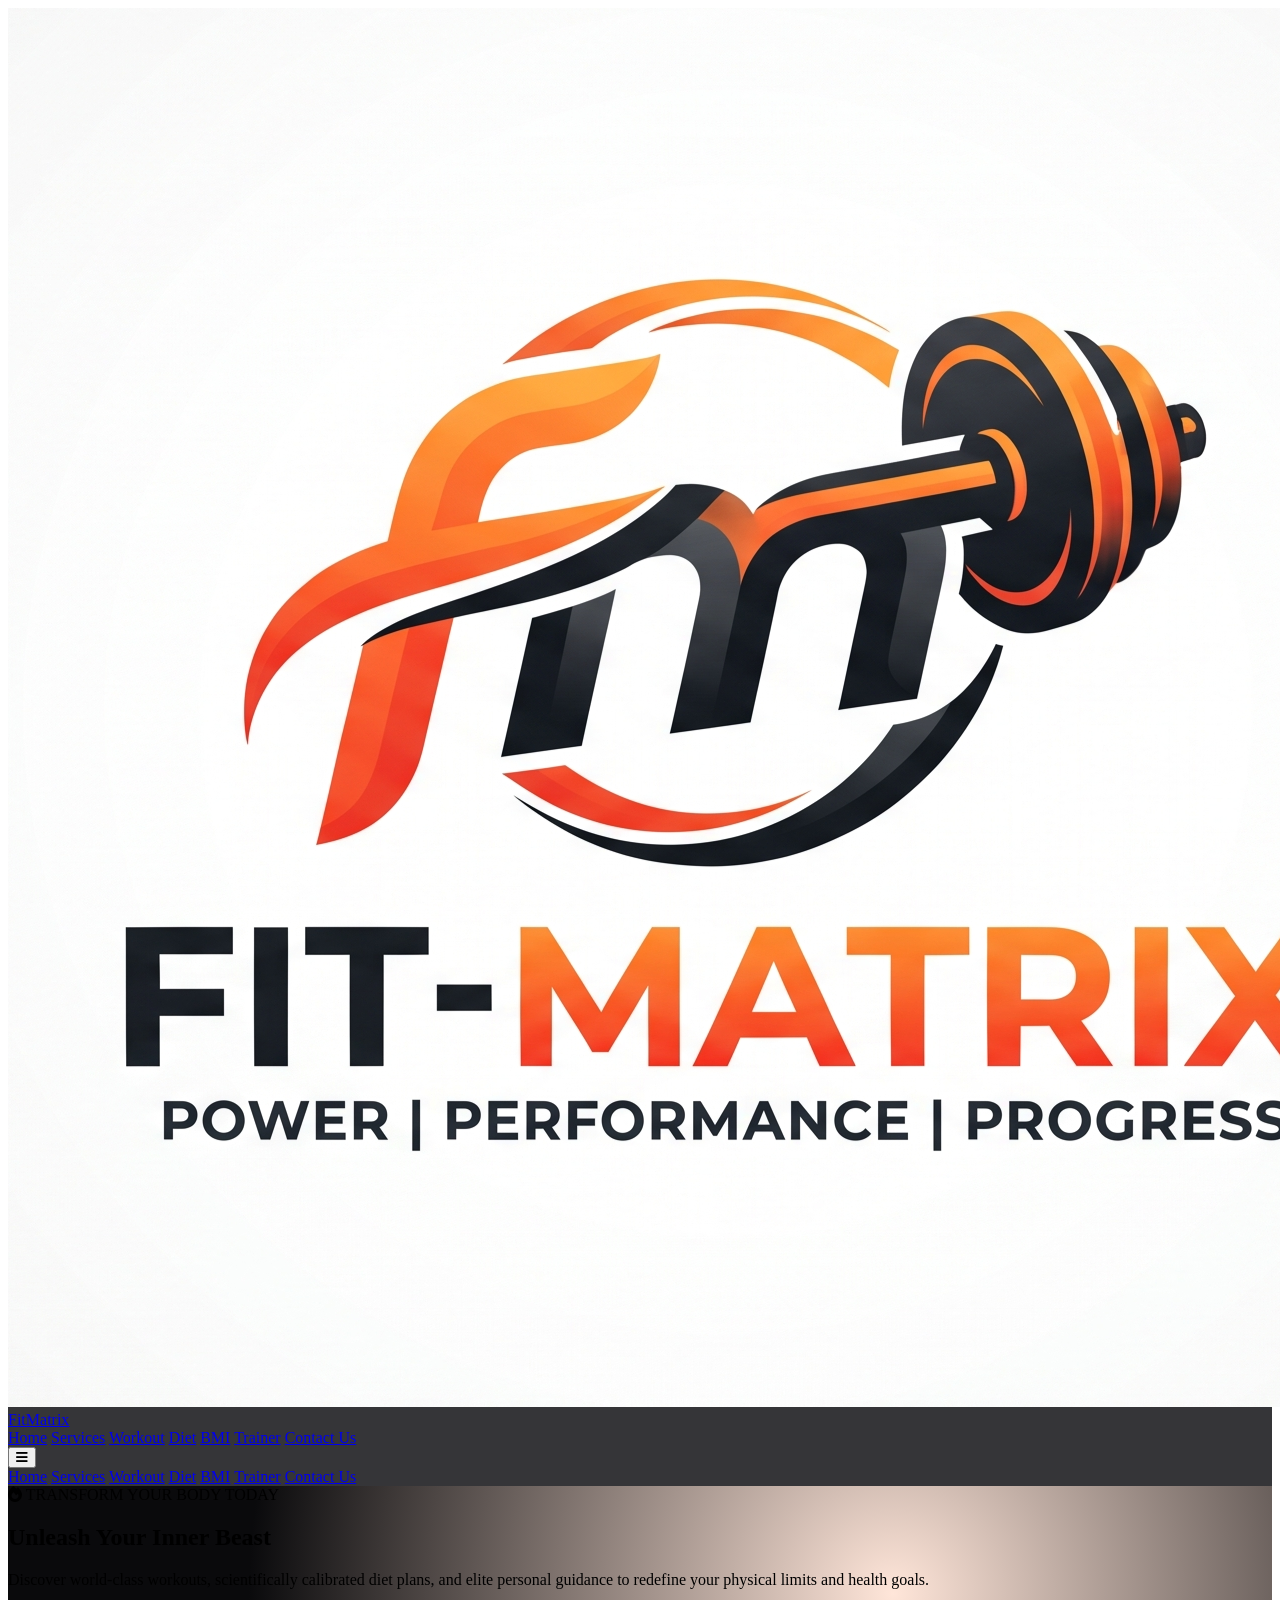
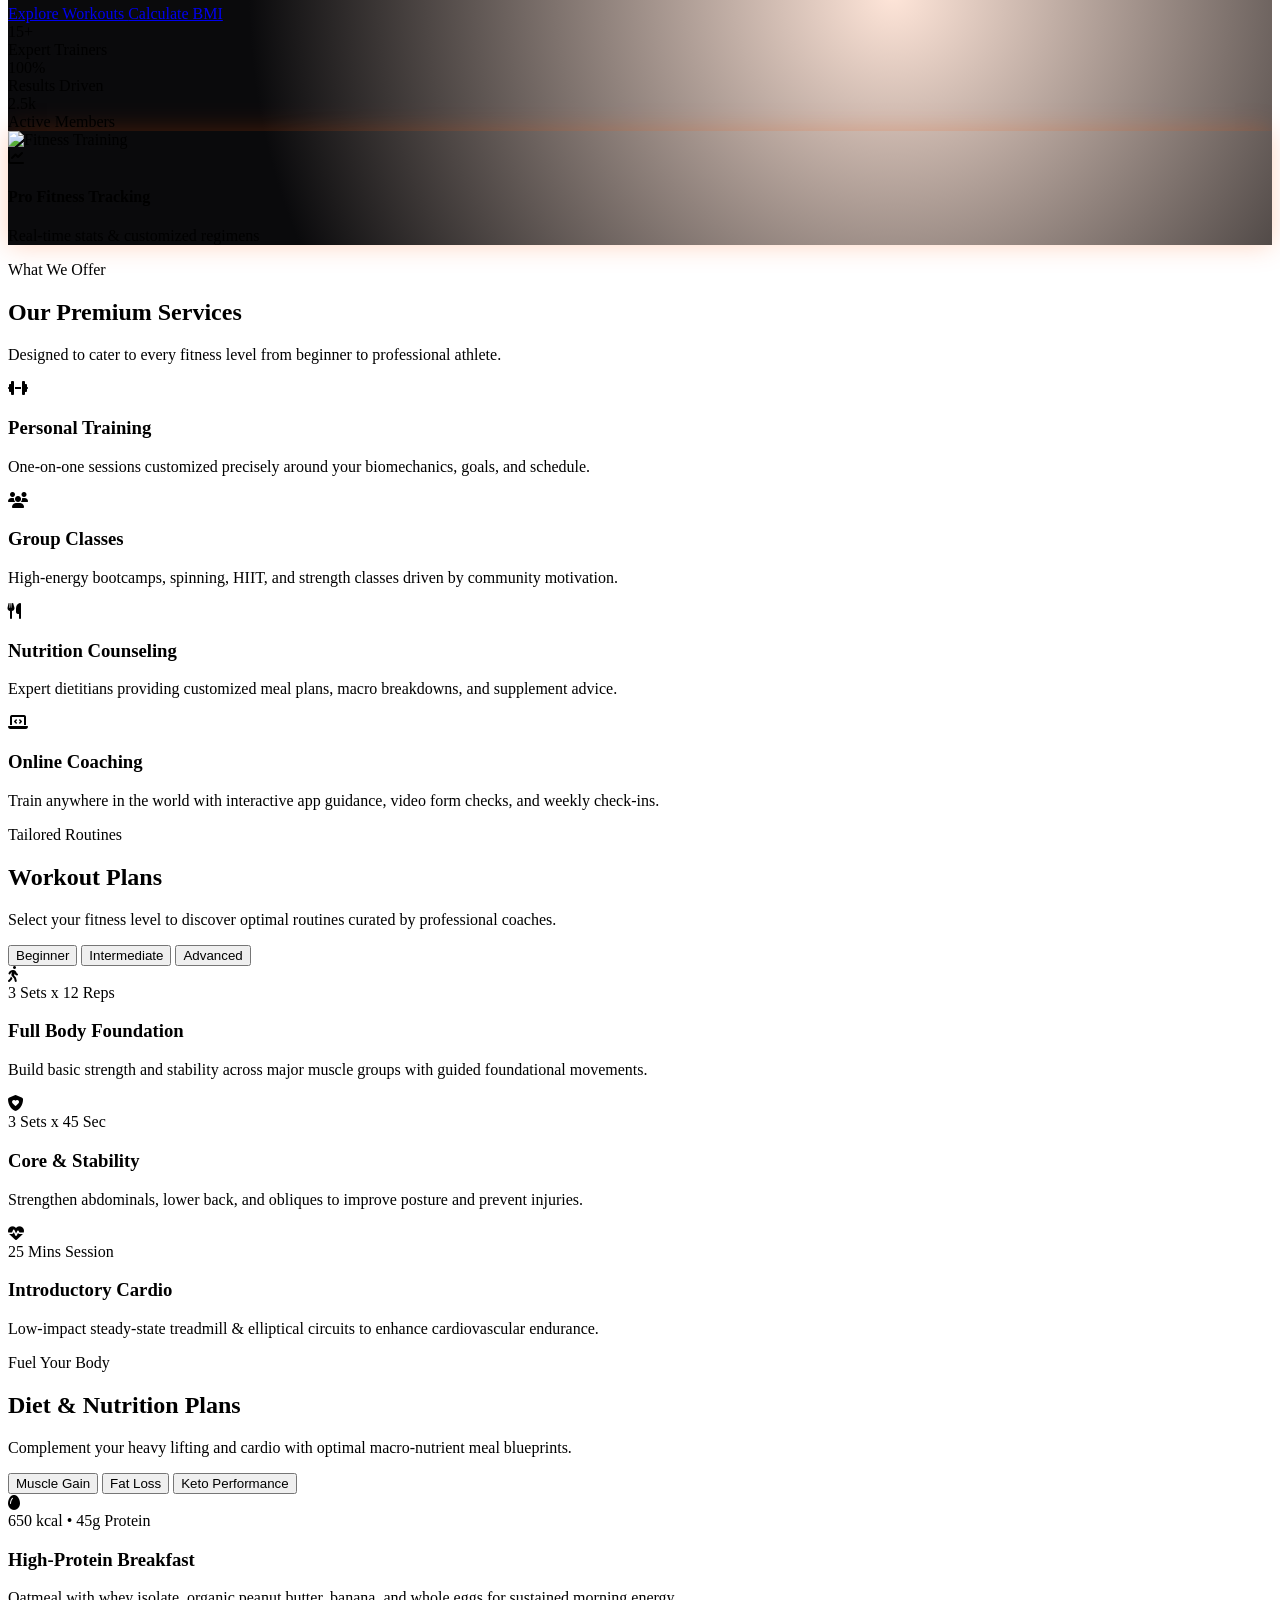
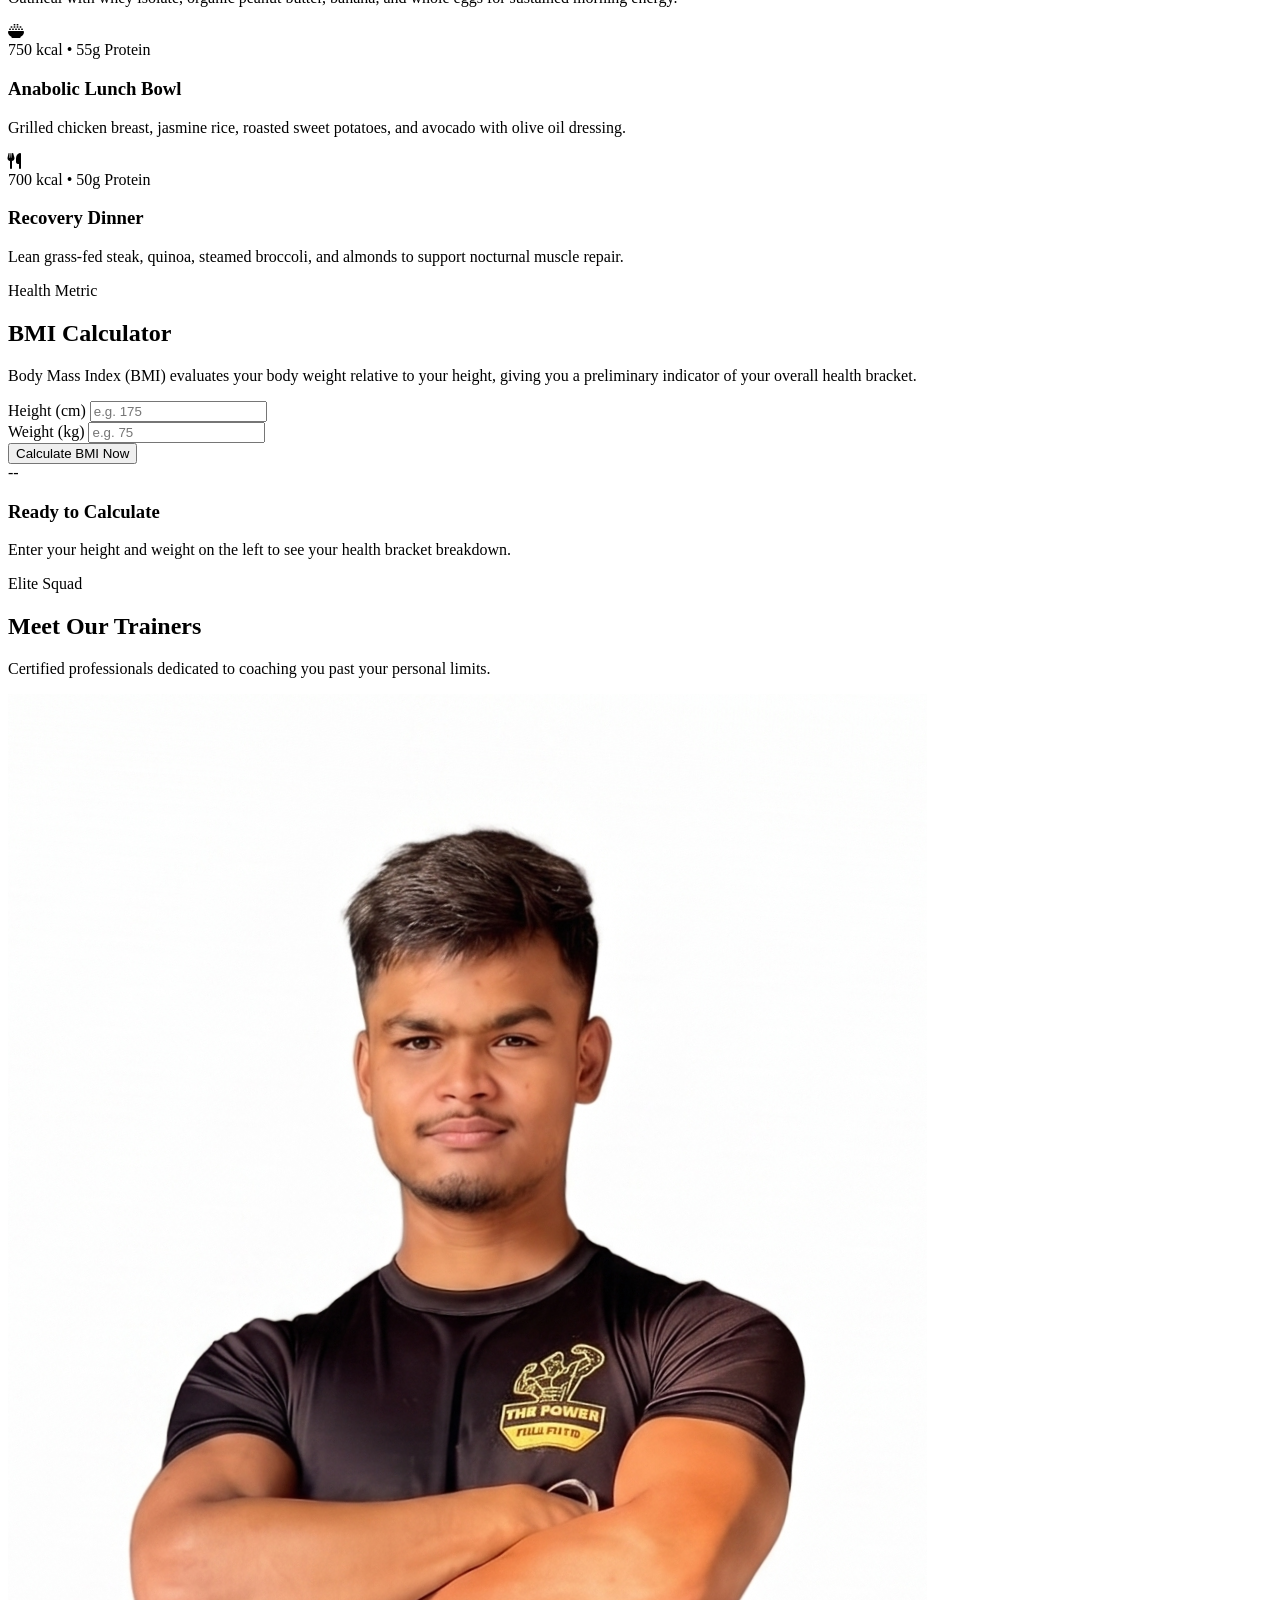
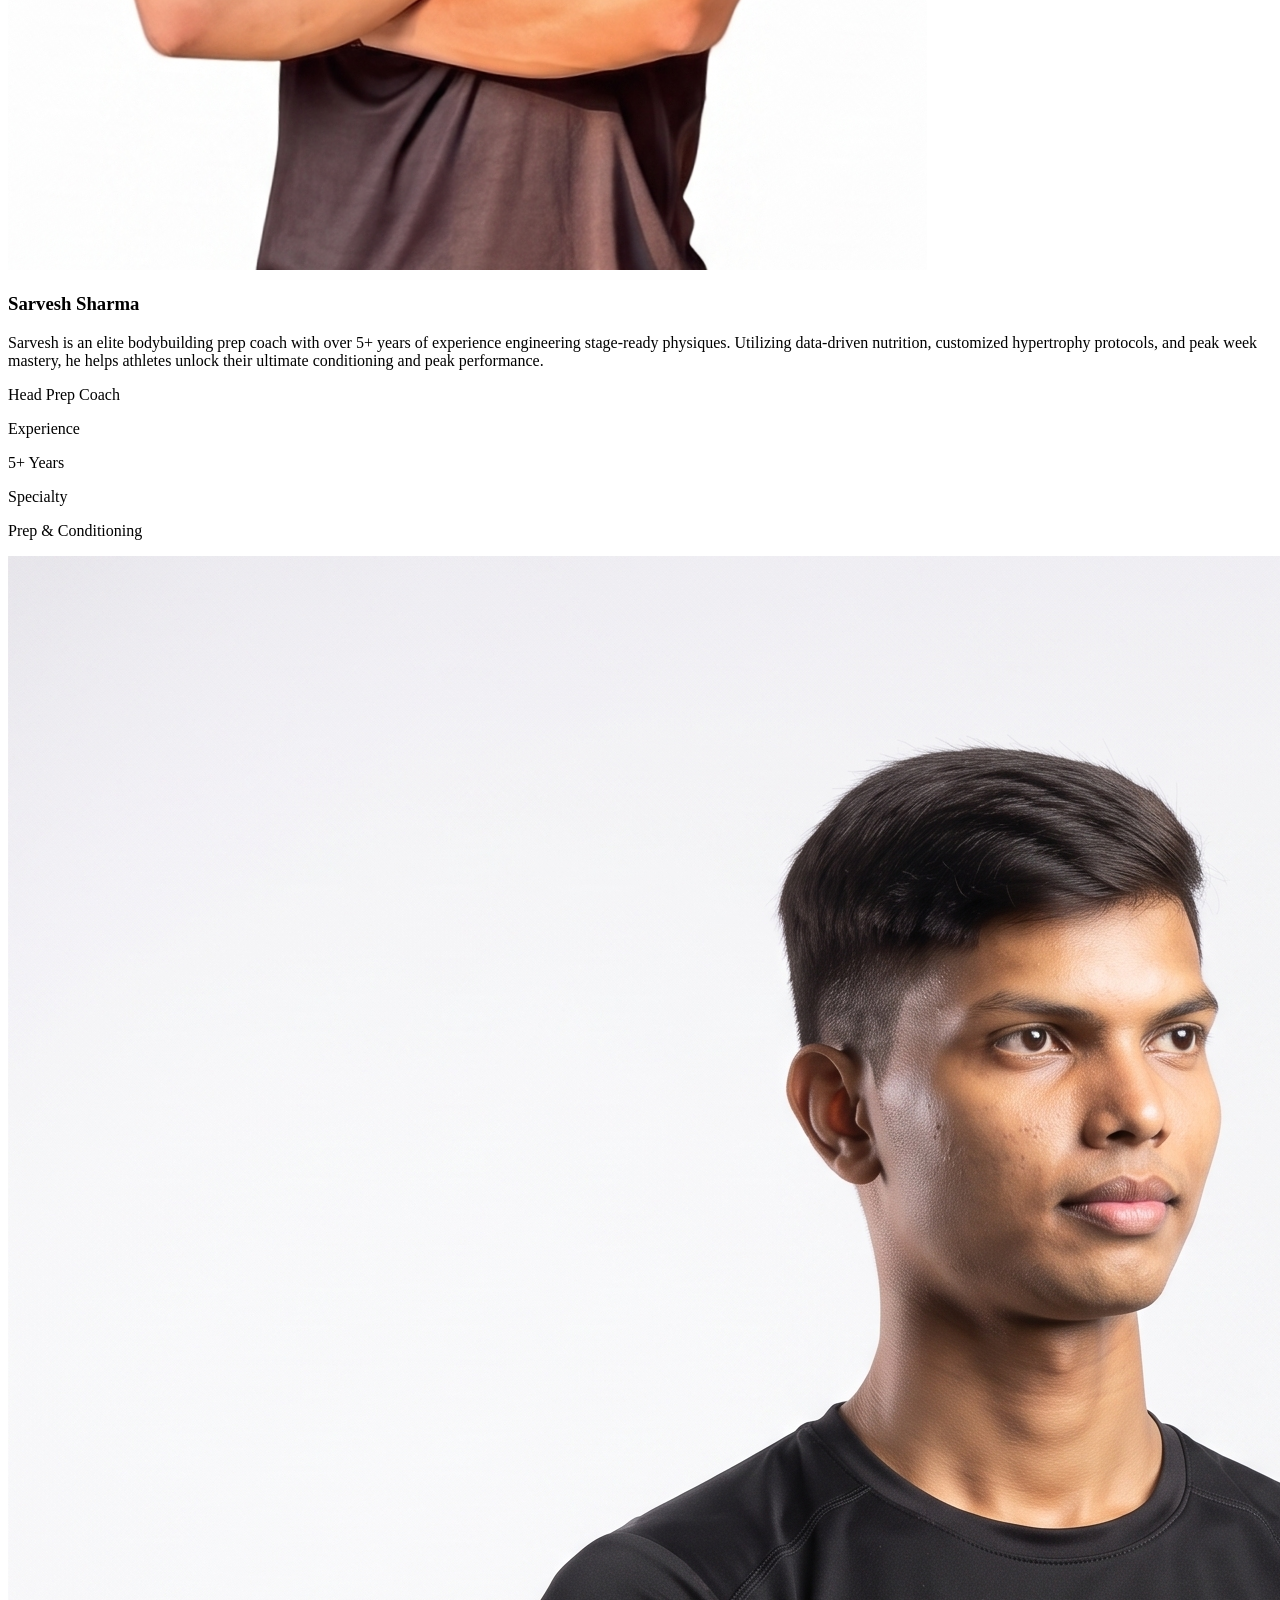
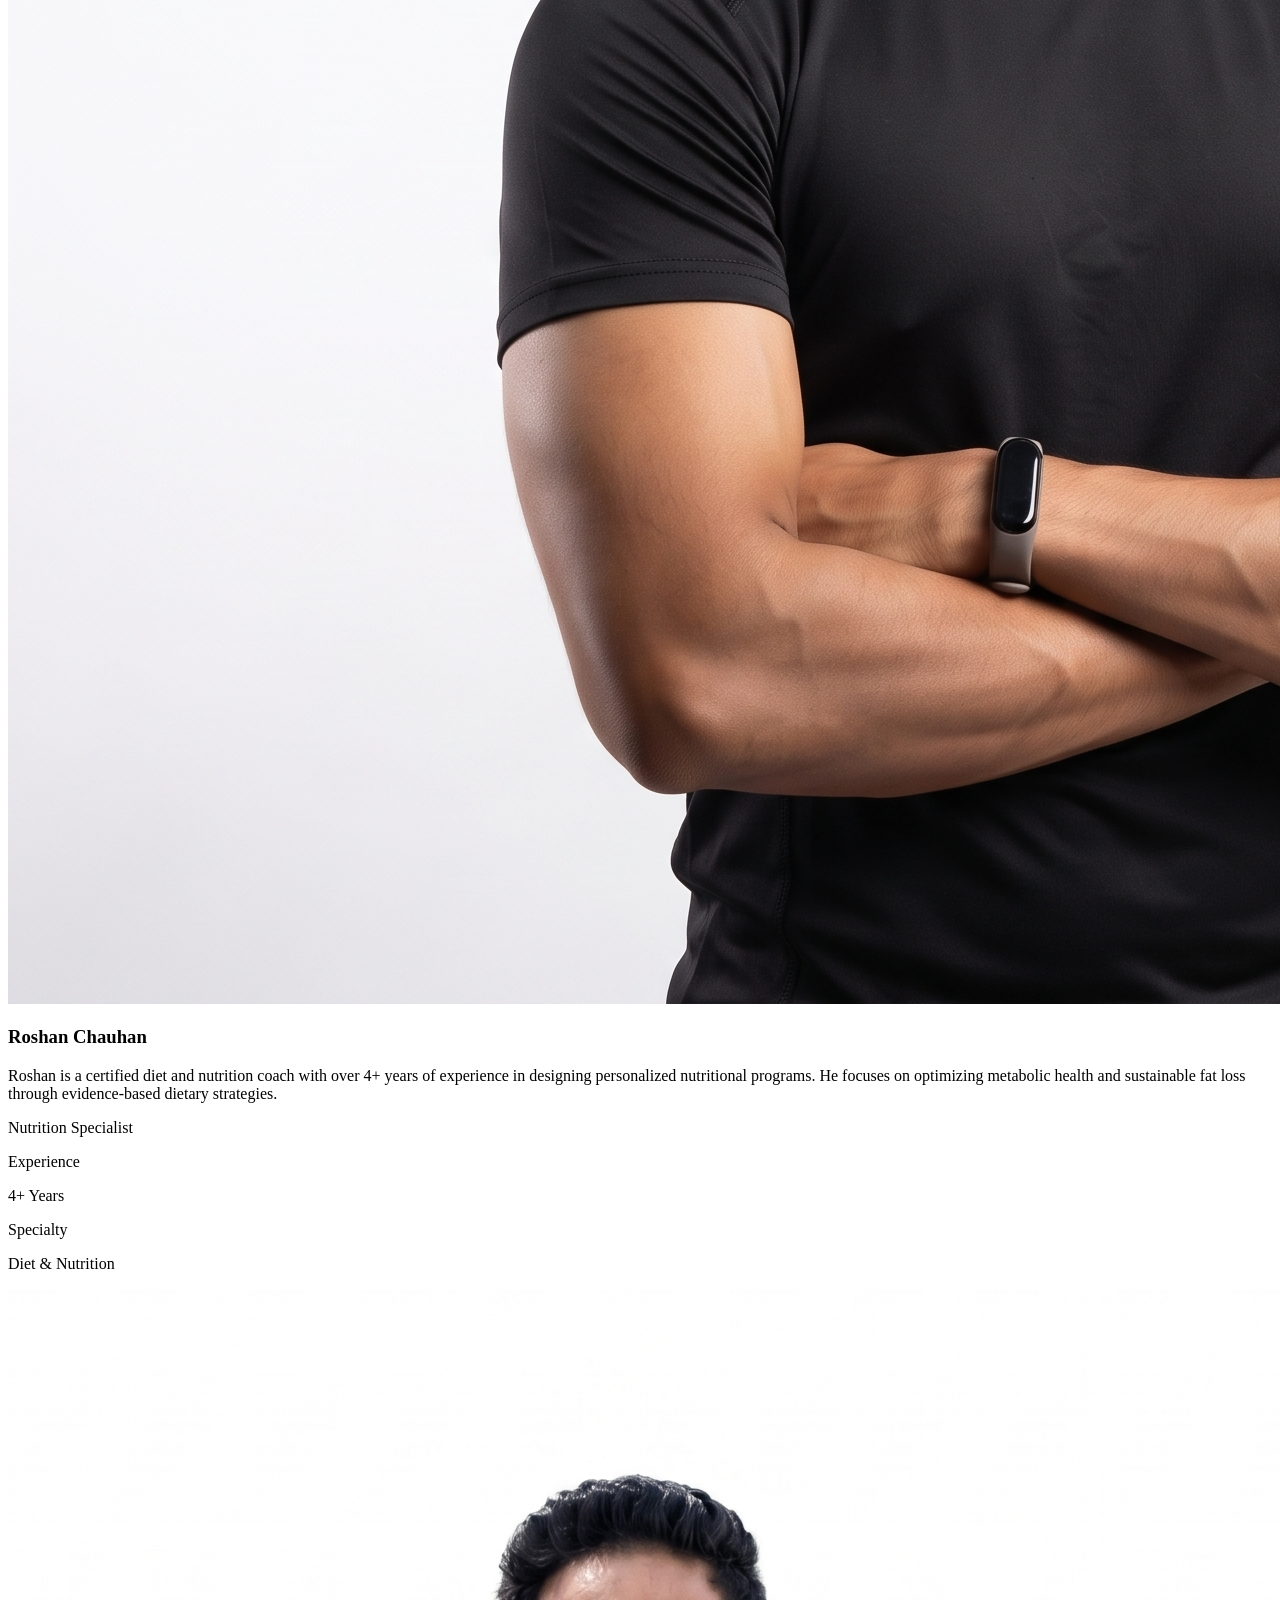
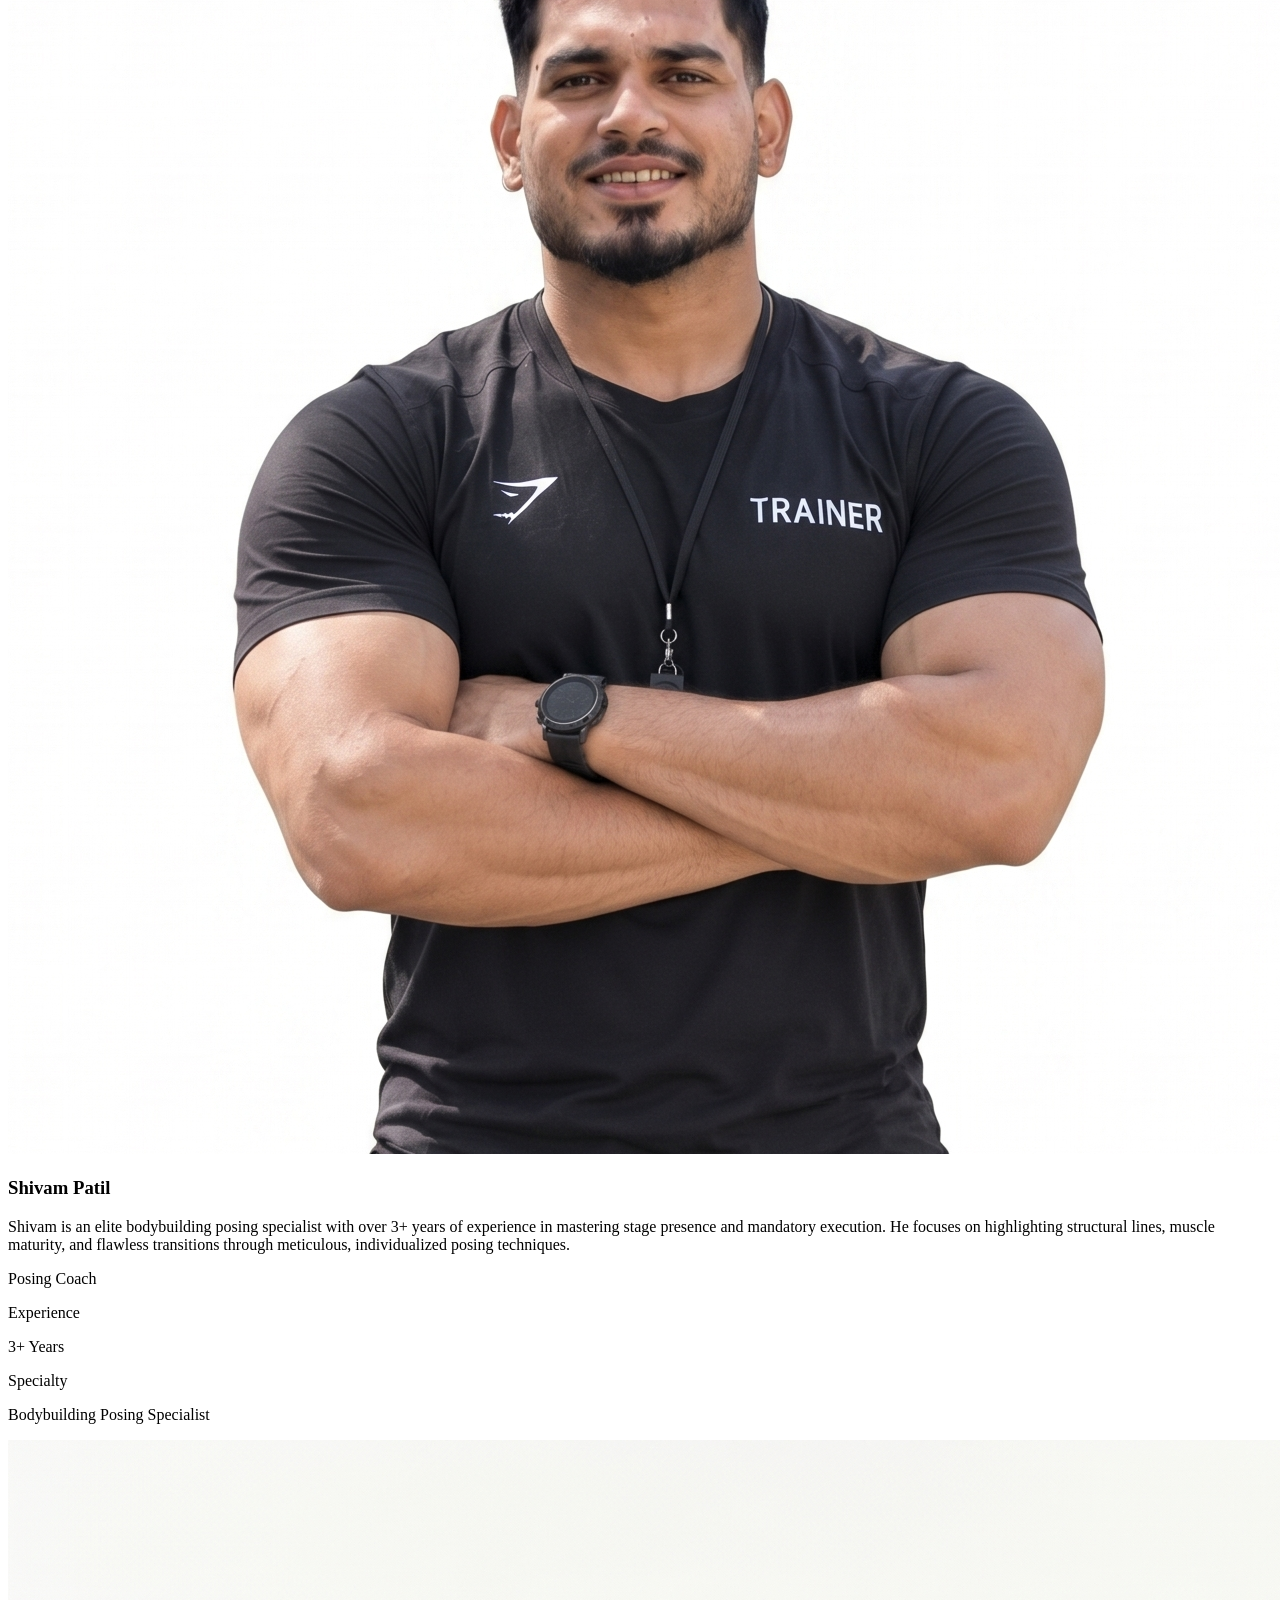
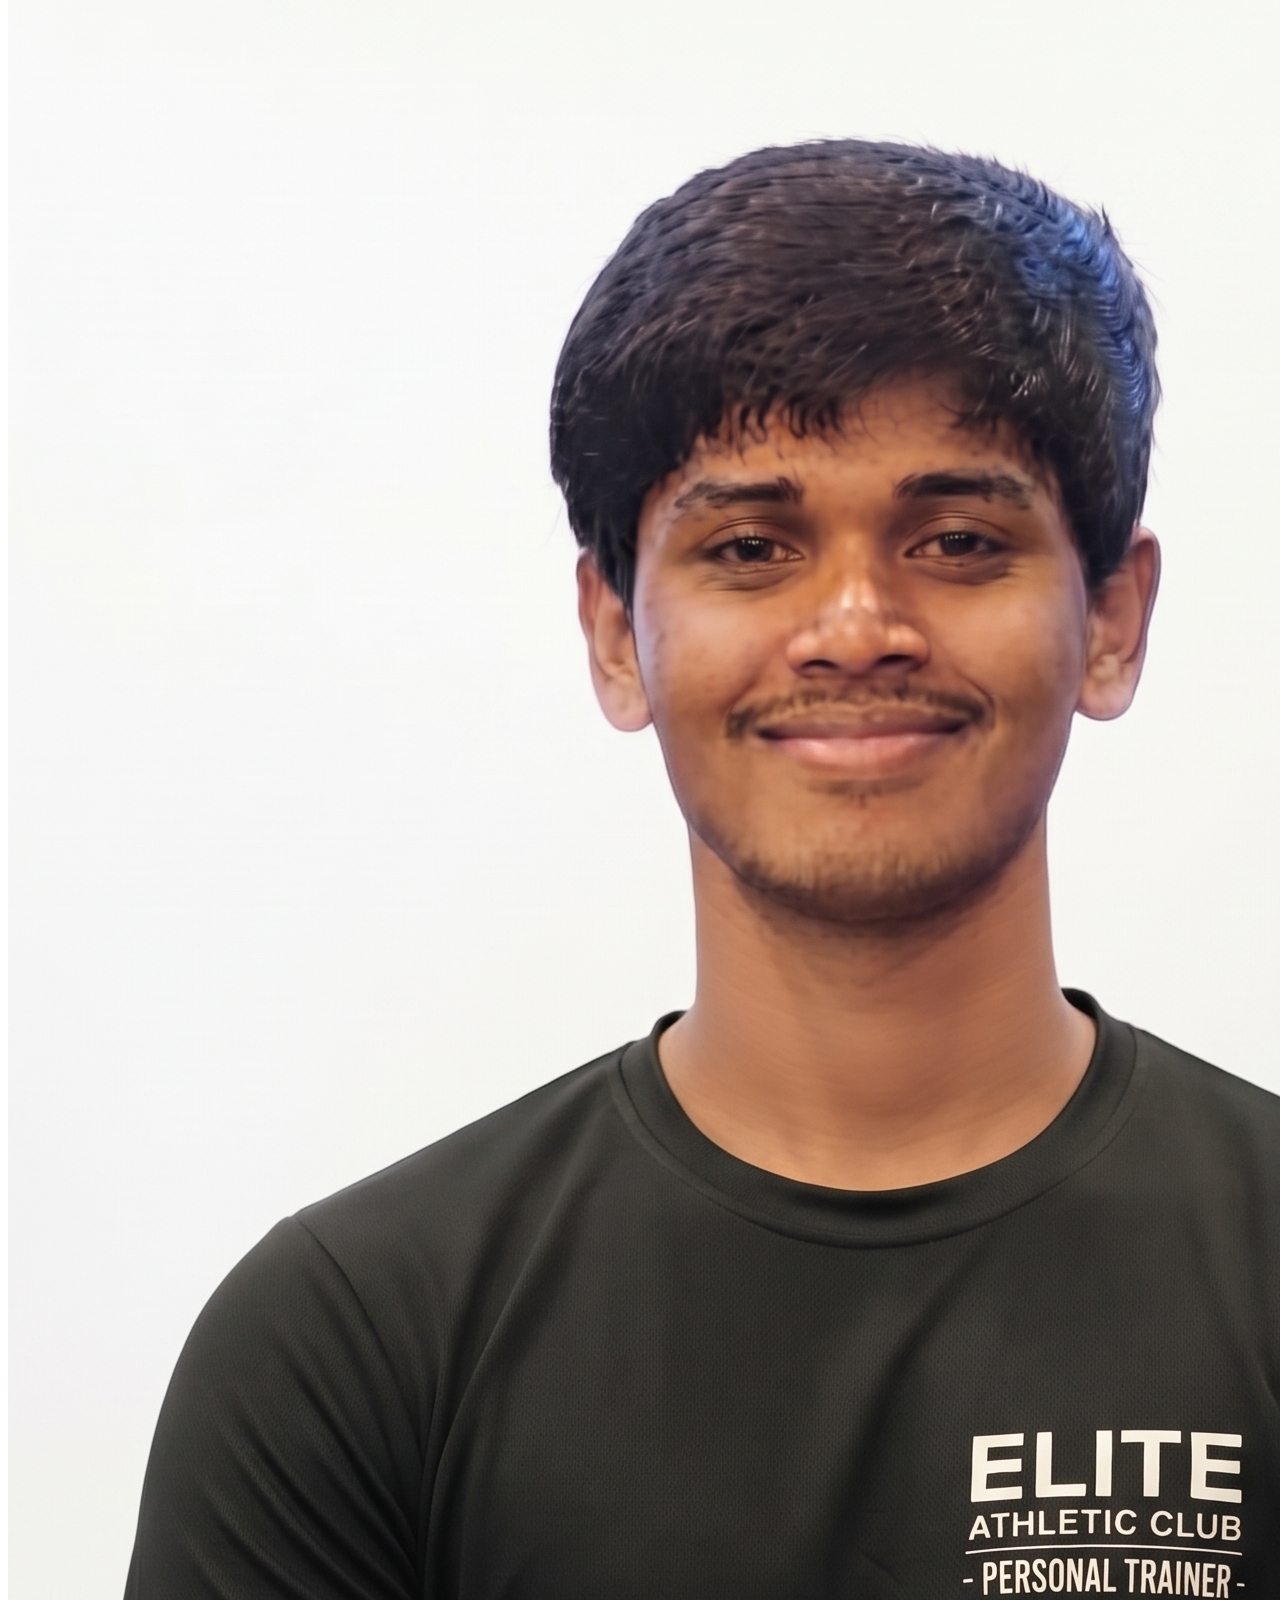
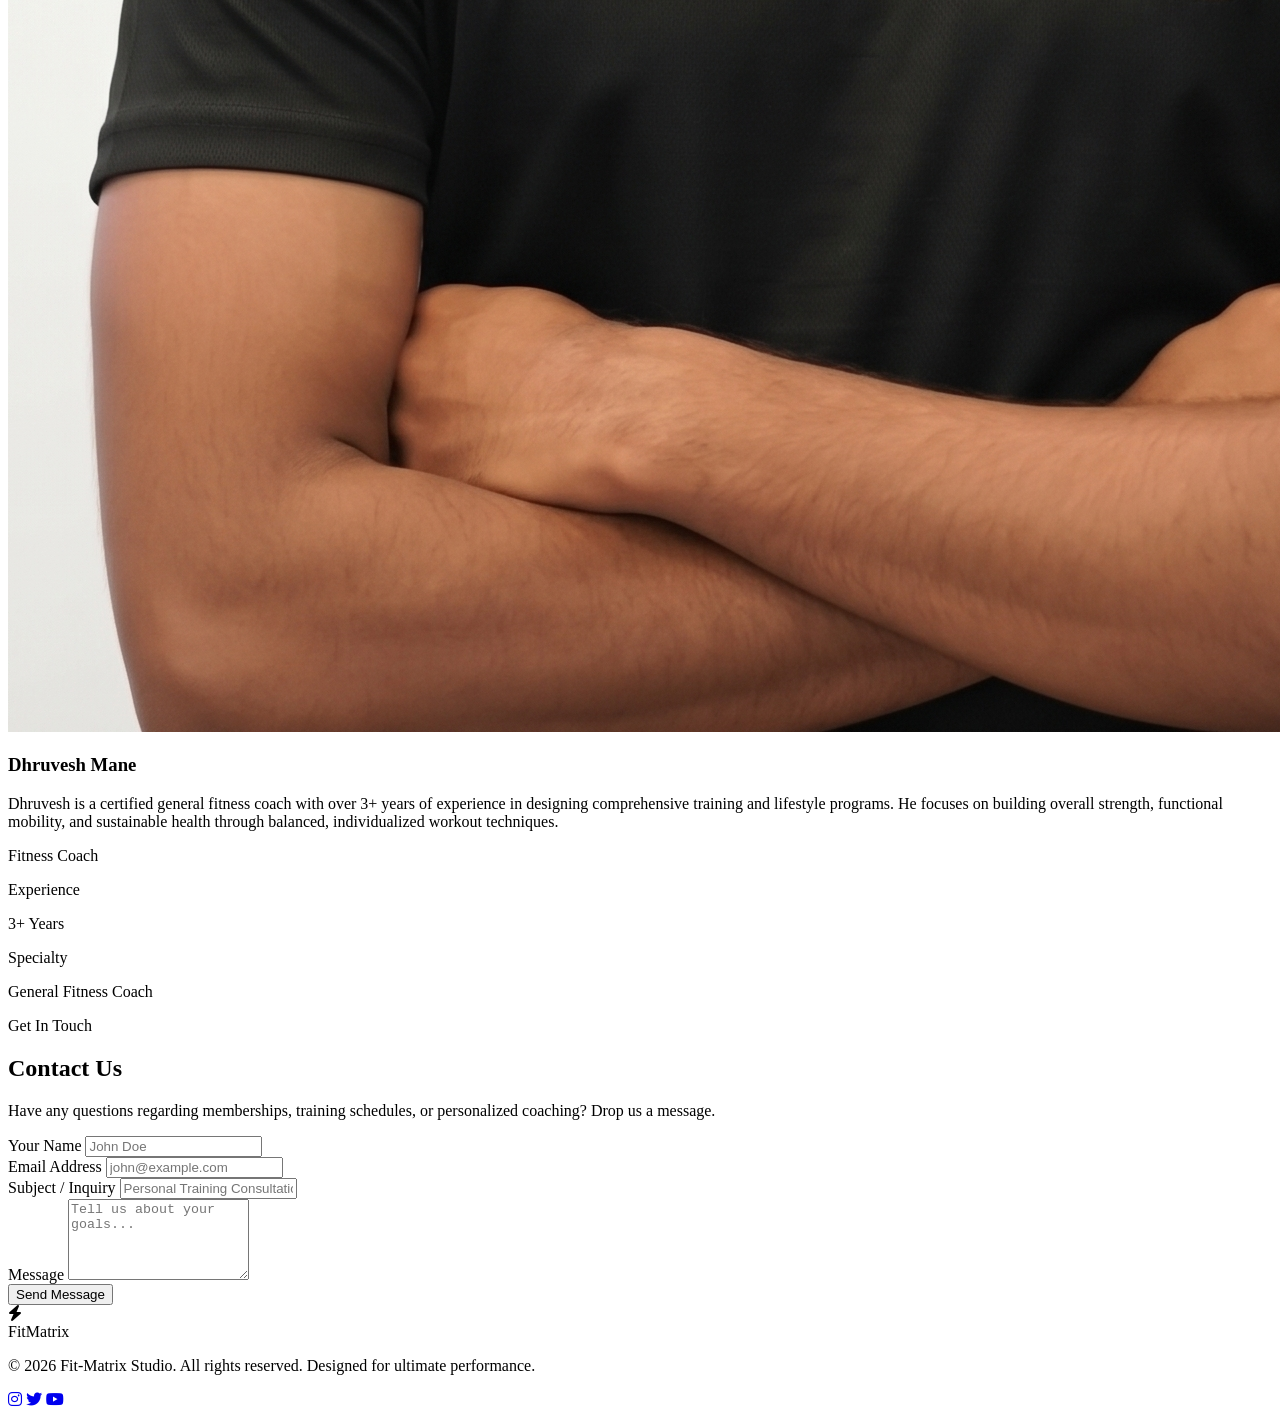
==== commit eddd41ec: "Trainer's Profile" ====
--- a/fit-matrix/index.html
+++ b/fit-matrix/index.html
@@ -43,7 +43,7 @@
 
     <header class="fixed top-0 left-0 right-0 z-50 glass-nav border-b border-dark-700 transition-all duration-300" id="navbar">
         <div class="max-w-7xl mx-auto px-4 sm:px-6 lg:px-8 h-20 flex items-center justify-between">
-            <a href="main.html" class="flex items-center gap-3 group">
+            <a href="#home" class="flex items-center gap-3 group">
                 <img src="site-logo.png" alt="Fit-Matrix Logo" class="w-10 h-10 rounded-lg border border-dark-600">
                 <span class="text-2xl font-black tracking-wider uppercase bg-gradient-to-r from-white via-gray-200 to-accent-orange bg-clip-text text-transparent group-hover:scale-105 transition-transform duration-300">Fit<span class="text-accent-orange">Matrix</span></span>
             </a>
@@ -283,13 +283,13 @@
                         </div>
                         <div class="flex flex-col flex-1 p-5">
                             <h3 class="text-xl font-black text-white">Sarvesh Sharma</h3>
-                            <p class="text-sm text-gray-400 mt-1">Sarvesh is an elite bodybuilding prep coach with over 4 years of experience 
+                            <p class="text-sm text-gray-400 mt-1">Sarvesh is an elite bodybuilding prep coach with over 5+ years of experience 
                                 engineering stage-ready physiques. Utilizing data-driven nutrition, customized hypertrophy protocols, 
                                 and peak week mastery, he helps athletes unlock their ultimate conditioning and peak performance.</p>
                             <span class="self-start mt-3 rounded-full border border-accent-orange/20 bg-accent-orange/10 px-3 py-1.5 text-[10px] leading-4 font-bold uppercase tracking-wide text-accent-orange">Head Prep Coach</span>
                             <div class="mt-4 border-t border-dark-700 pt-4">
                                 <p class="text-[10px] font-bold uppercase tracking-widest text-gray-500">Experience</p>
-                                <p class="mt-1 text-sm font-semibold text-gray-200">10+ Years</p>
+                                <p class="mt-1 text-sm font-semibold text-gray-200">5+ Years</p>
                                 <p class="mt-3 text-[10px] font-bold uppercase tracking-widest text-gray-500">Specialty</p>
                                 <p class="mt-1 text-sm leading-relaxed text-gray-300">Prep &amp; Conditioning</p>
                             </div>
@@ -303,13 +303,13 @@
                         </div>
                         <div class="flex flex-col flex-1 p-5">
                             <h3 class="text-xl font-black text-white">Roshan Chauhan</h3>
-                            <p class="text-sm text-gray-400 mt-1">Roshan is a certified diet and nutrition coach with over 8 years of 
+                            <p class="text-sm text-gray-400 mt-1">Roshan is a certified diet and nutrition coach with over 4+ years of 
                                 experience in designing personalized nutritional programs. He focuses on optimizing metabolic 
                                 health and sustainable fat loss through evidence-based dietary strategies.</p>
-                            <span class="self-start mt-3 rounded-full border border-accent-green/20 bg-accent-green/10 px-3 py-1.5 text-[10px] leading-4 font-bold uppercase tracking-wide text-accent-green">Diet &amp; Nutrition Specialist</span>
+                            <span class="self-start mt-3 rounded-full border border-accent-green/20 bg-accent-green/10 px-3 py-1.5 text-[10px] leading-4 font-bold uppercase tracking-wide text-accent-green">Nutrition Specialist</span>
                             <div class="mt-4 border-t border-dark-700 pt-4">
                                 <p class="text-[10px] font-bold uppercase tracking-widest text-gray-500">Experience</p>
-                                <p class="mt-1 text-sm font-semibold text-gray-200">8+ Years</p>
+                                <p class="mt-1 text-sm font-semibold text-gray-200">4+ Years</p>
                                 <p class="mt-3 text-[10px] font-bold uppercase tracking-widest text-gray-500">Specialty</p>
                                 <p class="mt-1 text-sm leading-relaxed text-gray-300">Diet &amp; Nutrition</p>
                             </div>
@@ -323,15 +323,15 @@
                         </div>
                         <div class="flex flex-col flex-1 p-5">
                             <h3 class="text-xl font-black text-white">Shivam Patil</h3>
-                                <p class="text-sm text-gray-400 mt-1">Shivam is an elite bodybuilding posing specialist with over 4 years of 
+                                <p class="text-sm text-gray-400 mt-1">Shivam is an elite bodybuilding posing specialist with over 3+ years of 
                                     experience in mastering stage presence and mandatory execution. He focuses on highlighting structural 
                                     lines, muscle maturity, and flawless transitions through meticulous, individualized posing techniques.</p>
-                            <span class="self-start mt-3 rounded-full border border-purple-500/20 bg-purple-500/10 px-3 py-1.5 text-[10px] leading-4 font-bold uppercase tracking-wide text-purple-400">Diet &amp; Nutrition</span>
+                            <span class="self-start mt-3 rounded-full border border-purple-500/20 bg-purple-500/10 px-3 py-1.5 text-[10px] leading-4 font-bold uppercase tracking-wide text-purple-400">Posing Coach</span>
                             <div class="mt-4 border-t border-dark-700 pt-4">
                                 <p class="text-[10px] font-bold uppercase tracking-widest text-gray-500">Experience</p>
-                                <p class="mt-1 text-sm font-semibold text-gray-200">12+ Years</p>
+                                <p class="mt-1 text-sm font-semibold text-gray-200">3+ Years</p>
                                 <p class="mt-3 text-[10px] font-bold uppercase tracking-widest text-gray-500">Specialty</p>
-                                <p class="mt-1 text-sm leading-relaxed text-gray-300">Functional Sports Rehab</p>
+                                <p class="mt-1 text-sm leading-relaxed text-gray-300">Bodybuilding Posing Specialist</p>
                             </div>
                         </div>
                     </div>
@@ -342,15 +342,15 @@
                         </div>
                         <div class="flex flex-col flex-1 p-5">
                             <h3 class="text-xl font-black text-white">Dhruvesh Mane</h3>
-                             <p class="text-sm text-gray-400 mt-1">Dhruvesh is a certified general fitness coach with over 8 years of 
+                             <p class="text-sm text-gray-400 mt-1">Dhruvesh is a certified general fitness coach with over 3+ years of 
                                 experience in designing comprehensive training and lifestyle programs. He focuses on building overall 
                                 strength, functional mobility, and sustainable health through balanced, individualized workout techniques.</p>
-                            <span class="self-start mt-3 rounded-full border border-blue-500/20 bg-blue-500/10 px-3 py-1.5 text-[10px] leading-4 font-bold uppercase tracking-wide text-blue-400">Nutrition &amp; Conditioning</span>
+                            <span class="self-start mt-3 rounded-full border border-blue-500/20 bg-blue-500/10 px-3 py-1.5 text-[10px] leading-4 font-bold uppercase tracking-wide text-blue-400">Fitness Coach</span>
                             <div class="mt-4 border-t border-dark-700 pt-4">
                                 <p class="text-[10px] font-bold uppercase tracking-widest text-gray-500">Experience</p>
-                                <p class="mt-1 text-sm font-semibold text-gray-200">12+ Years</p>
+                                <p class="mt-1 text-sm font-semibold text-gray-200">3+ Years</p>
                                 <p class="mt-3 text-[10px] font-bold uppercase tracking-widest text-gray-500">Specialty</p>
-                                <p class="mt-1 text-sm leading-relaxed text-gray-300">Functional Sports Rehab</p>
+                                <p class="mt-1 text-sm leading-relaxed text-gray-300">General Fitness Coach</p>
                             </div>
                         </div>
                     </div>
